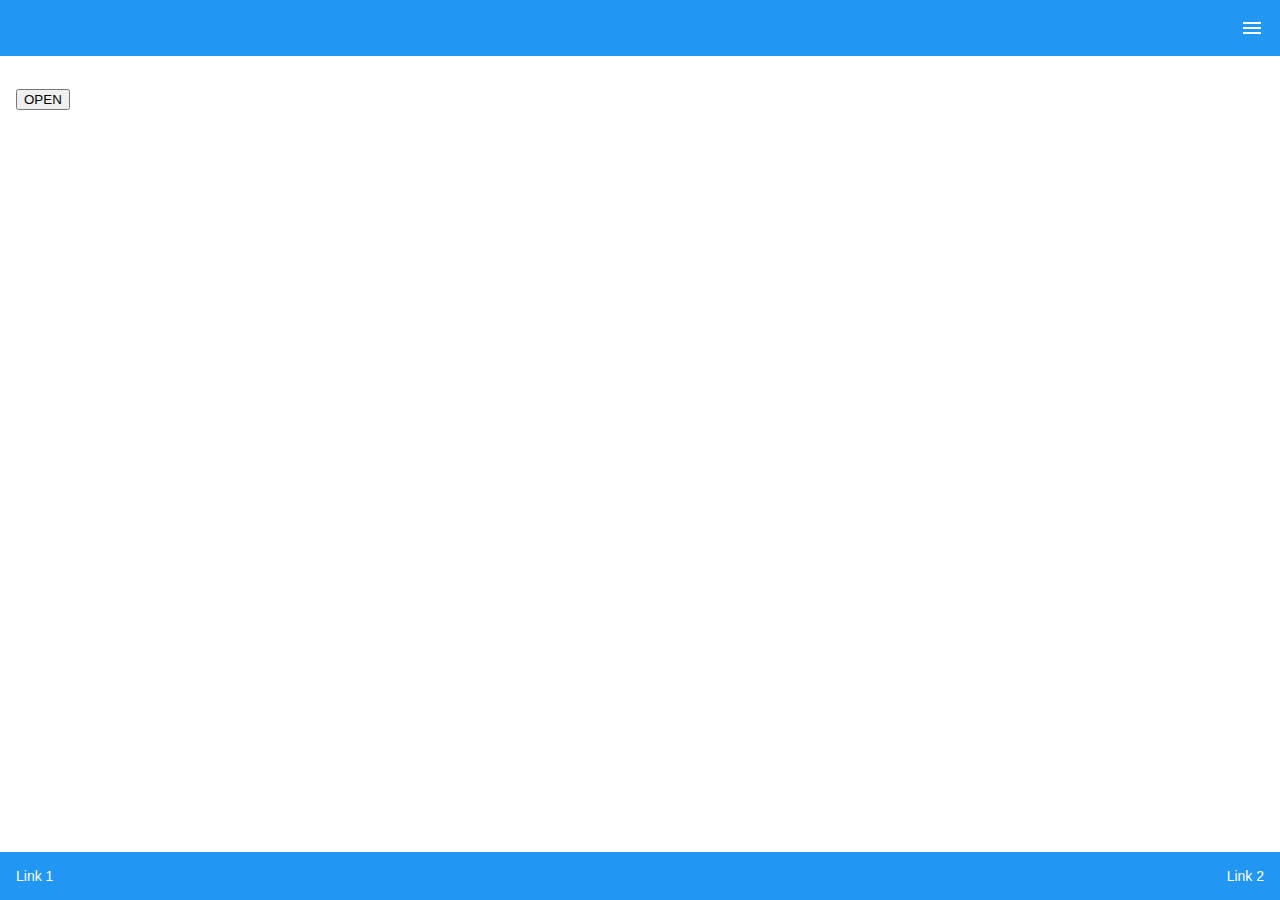
==== platforms/browser/www/index.html @ 5795a57b "initial init" ====
<!DOCTYPE html>
<html>
    <head>
        <!--
            Customize this policy to fit your own app's needs. For more guidance, see:
                https://github.com/apache/cordova-plugin-whitelist/blob/master/README.md#content-security-policy
            Some notes:
                * gap: is required only on iOS (when using UIWebView) and is needed for JS->native communication
                * https://ssl.gstatic.com is required only on Android and is needed for TalkBack to function properly
                * Disables use of inline scripts in order to mitigate risk of XSS vulnerabilities. To change this:
                    * Enable inline JS: add 'unsafe-inline' to default-src
            -->
<!--         <meta http-equiv="Content-Security-Policy" content="default-src 'self' data: gap: https://ssl.gstatic.com 'unsafe-eval'; style-src 'self' 'unsafe-inline'; media-src *"> -->

        <!-- Required meta tags-->
        <meta charset="utf-8">
        <meta name="viewport" content="width=device-width, initial-scale=1, maximum-scale=1, minimum-scale=1, user-scalable=no, minimal-ui">
        <meta name="apple-mobile-web-app-capable" content="yes">
        <meta name="apple-mobile-web-app-status-bar-style" content="black">
        <meta name="format-detection" content="telephone=no">
        <meta name="msapplication-tap-highlight" content="no">

        <!-- Your app title -->
        <title>Scanner</title>
        
        <!-- comment on production -->
        <link rel="stylesheet" href="lib/framework7/css/framework7.material.min.css">
        <link rel="stylesheet" href="lib/framework7/css/framework7.material.colors.min.css">

        <link rel="stylesheet" href="css/styles.css">
    </head>
    <body>
        <div class="statusbar-overlay"></div>
        <div class="panel-overlay"></div>
        <div class="panel panel-left panel-reveal">
            <div class="content-block">
                <p>Left panel content goes here</p>
            </div>
        </div>
        <div class="views">
            <div class="view view-main">
                <div class="pages navbar-fixed toolbar-fixed">

                    <div data-page="index" class="page">
                        <div class="navbar">
                            <div class="navbar-inner">
                                <div class="center sliding"></div>
                                <div class="right">
                                    <a href="#" class="link icon-only open-panel"><i class="icon icon-bars"></i></a>
                                </div>
                            </div>
                        </div>
                        
                        <div class="page-content">
                            <div class="content-block">
                                <button class="open">OPEN</button>
                            </div>
                        </div>

                        <div class="toolbar">
                            <div class="toolbar-inner">
                                <a href="#" class="link">Link 1</a>
                                <a href="#" class="link">Link 2</a>
                            </div>
                        </div>

                    </div>
                </div>
                
            </div>
        </div>
        <script type="text/javascript" src="cordova.js"></script>

            
        <script
  src="https://code.jquery.com/jquery-3.2.1.js"
  integrity="sha256-DZAnKJ/6XZ9si04Hgrsxu/8s717jcIzLy3oi35EouyE="
  crossorigin="anonymous"></script>

        <script type="text/javascript" src="lib/framework7/js/framework7.min.js"></script>
        <script type="text/javascript" src="js/my-app.js"></script>
        <script type="text/javascript" src="js/script.js"></script>


        <!-- uncomment on production -->
        <!--  <script>
          (function () {
            if (Framework7.prototype.device.android) {
                  Dom7('head').append(
                      '<link rel="stylesheet" href="lib/framework7/css/framework7.material.min.css">' +
                      '<link rel="stylesheet" href="lib/framework7/css/framework7.material.colors.min.css">' +
                      // '<link rel="stylesheet" href="path/to/my-app.material.css">'
                  );
              }
              else {
                  Dom7('head').append(
                      '<link rel="stylesheet" href="lib/framework7/css/framework7.ios.min.css">' +
                      '<link rel="stylesheet" href="lib/framework7/csss/framework7.ios.colors.min.css">' +
                      // '<link rel="stylesheet" href="path/to/my-app.ios.css">'
                  );
              }
          })();
        </script> -->




    </body>
</html>
---- platforms/browser/www/lib/framework7/css/framework7.material.min.css ----
/**
 * Framework7 1.5.0
 * Full featured mobile HTML framework for building iOS & Android apps
 * 
 * http://framework7.io/
 * 
 * Copyright 2016, Vladimir Kharlampidi
 * The iDangero.us
 * http://www.idangero.us/
 * 
 * Licensed under MIT
 * 
 * Released on: November 8, 2016
 */
.framework7-root,body,html{position:relative;height:100%;width:100%;overflow-x:hidden}body{font-family:Roboto,Noto,Helvetica,Arial,sans-serif;margin:0;padding:0;color:#212121;font-size:14px;line-height:1.5;width:100%;-webkit-text-size-adjust:100%;background:#fff;overflow:hidden}.framework7-root{overflow:hidden}*{-webkit-tap-highlight-color:transparent;-webkit-touch-callout:none}a,input,select,textarea{outline:0}a{text-decoration:none;color:#2196f3}p{margin:1em 0}.row{display:-webkit-box;display:-ms-flexbox;display:-webkit-flex;display:flex;-webkit-box-pack:justify;-ms-flex-pack:justify;-webkit-justify-content:space-between;justify-content:space-between;-webkit-box-lines:multiple;-moz-box-lines:multiple;-webkit-flex-wrap:wrap;-ms-flex-wrap:wrap;flex-wrap:wrap;-webkit-box-align:start;-ms-flex-align:start;-webkit-align-items:flex-start;align-items:flex-start}.row>[class*=col-]{box-sizing:border-box}.row .col-auto{width:100%}.row .col-100{width:100%;width:-webkit-calc((100% - 16px*0)/ 1);width:calc((100% - 16px*0)/ 1)}.row.no-gutter .col-100{width:100%}.row .col-95{width:95%;width:-webkit-calc((100% - 16px*.05263157894736836)/ 1.0526315789473684);width:calc((100% - 16px*.05263157894736836)/ 1.0526315789473684)}.row.no-gutter .col-95{width:95%}.row .col-90{width:90%;width:-webkit-calc((100% - 16px*.11111111111111116)/ 1.1111111111111112);width:calc((100% - 16px*.11111111111111116)/ 1.1111111111111112)}.row.no-gutter .col-90{width:90%}.row .col-85{width:85%;width:-webkit-calc((100% - 16px*.17647058823529416)/ 1.1764705882352942);width:calc((100% - 16px*.17647058823529416)/ 1.1764705882352942)}.row.no-gutter .col-85{width:85%}.row .col-80{width:80%;width:-webkit-calc((100% - 16px*.25)/ 1.25);width:calc((100% - 16px*.25)/ 1.25)}.row.no-gutter .col-80{width:80%}.row .col-75{width:75%;width:-webkit-calc((100% - 16px*.33333333333333326)/ 1.3333333333333333);width:calc((100% - 16px*.33333333333333326)/ 1.3333333333333333)}.row.no-gutter .col-75{width:75%}.row .col-70{width:70%;width:-webkit-calc((100% - 16px*.4285714285714286)/ 1.4285714285714286);width:calc((100% - 16px*.4285714285714286)/ 1.4285714285714286)}.row.no-gutter .col-70{width:70%}.row .col-66{width:66.66666666666666%;width:-webkit-calc((100% - 16px*.5000000000000002)/ 1.5000000000000002);width:calc((100% - 16px*.5000000000000002)/ 1.5000000000000002)}.row.no-gutter .col-66{width:66.66666666666666%}.row .col-65{width:65%;width:-webkit-calc((100% - 16px*.5384615384615385)/ 1.5384615384615385);width:calc((100% - 16px*.5384615384615385)/ 1.5384615384615385)}.row.no-gutter .col-65{width:65%}.row .col-60{width:60%;width:-webkit-calc((100% - 16px*.6666666666666667)/ 1.6666666666666667);width:calc((100% - 16px*.6666666666666667)/ 1.6666666666666667)}.row.no-gutter .col-60{width:60%}.row .col-55{width:55%;width:-webkit-calc((100% - 16px*.8181818181818181)/ 1.8181818181818181);width:calc((100% - 16px*.8181818181818181)/ 1.8181818181818181)}.row.no-gutter .col-55{width:55%}.row .col-50{width:50%;width:-webkit-calc((100% - 16px*1)/ 2);width:calc((100% - 16px*1)/ 2)}.row.no-gutter .col-50{width:50%}.row .col-45{width:45%;width:-webkit-calc((100% - 16px*1.2222222222222223)/ 2.2222222222222223);width:calc((100% - 16px*1.2222222222222223)/ 2.2222222222222223)}.row.no-gutter .col-45{width:45%}.row .col-40{width:40%;width:-webkit-calc((100% - 16px*1.5)/ 2.5);width:calc((100% - 16px*1.5)/ 2.5)}.row.no-gutter .col-40{width:40%}.row .col-35{width:35%;width:-webkit-calc((100% - 16px*1.8571428571428572)/ 2.857142857142857);width:calc((100% - 16px*1.8571428571428572)/ 2.857142857142857)}.row.no-gutter .col-35{width:35%}.row .col-33{width:33.333333333333336%;width:-webkit-calc((100% - 16px*2)/ 3);width:calc((100% - 16px*2)/ 3)}.row.no-gutter .col-33{width:33.333333333333336%}.row .col-30{width:30%;width:-webkit-calc((100% - 16px*2.3333333333333335)/ 3.3333333333333335);width:calc((100% - 16px*2.3333333333333335)/ 3.3333333333333335)}.row.no-gutter .col-30{width:30%}.row .col-25{width:25%;width:-webkit-calc((100% - 16px*3)/ 4);width:calc((100% - 16px*3)/ 4)}.row.no-gutter .col-25{width:25%}.row .col-20{width:20%;width:-webkit-calc((100% - 16px*4)/ 5);width:calc((100% - 16px*4)/ 5)}.row.no-gutter .col-20{width:20%}.row .col-15{width:15%;width:-webkit-calc((100% - 16px*5.666666666666667)/ 6.666666666666667);width:calc((100% - 16px*5.666666666666667)/ 6.666666666666667)}.row.no-gutter .col-15{width:15%}.row .col-10{width:10%;width:-webkit-calc((100% - 16px*9)/ 10);width:calc((100% - 16px*9)/ 10)}.row.no-gutter .col-10{width:10%}.row .col-5{width:5%;width:-webkit-calc((100% - 16px*19)/ 20);width:calc((100% - 16px*19)/ 20)}.row.no-gutter .col-5{width:5%}.row .col-auto:nth-last-child(1),.row .col-auto:nth-last-child(1)~.col-auto{width:100%;width:-webkit-calc((100% - 16px*0)/ 1);width:calc((100% - 16px*0)/ 1)}.row.no-gutter .col-auto:nth-last-child(1),.row.no-gutter .col-auto:nth-last-child(1)~.col-auto{width:100%}.row .col-auto:nth-last-child(2),.row .col-auto:nth-last-child(2)~.col-auto{width:50%;width:-webkit-calc((100% - 16px*1)/ 2);width:calc((100% - 16px*1)/ 2)}.row.no-gutter .col-auto:nth-last-child(2),.row.no-gutter .col-auto:nth-last-child(2)~.col-auto{width:50%}.row .col-auto:nth-last-child(3),.row .col-auto:nth-last-child(3)~.col-auto{width:33.33333333%;width:-webkit-calc((100% - 16px*2)/ 3);width:calc((100% - 16px*2)/ 3)}.row.no-gutter .col-auto:nth-last-child(3),.row.no-gutter .col-auto:nth-last-child(3)~.col-auto{width:33.33333333%}.row .col-auto:nth-last-child(4),.row .col-auto:nth-last-child(4)~.col-auto{width:25%;width:-webkit-calc((100% - 16px*3)/ 4);width:calc((100% - 16px*3)/ 4)}.row.no-gutter .col-auto:nth-last-child(4),.row.no-gutter .col-auto:nth-last-child(4)~.col-auto{width:25%}.row .col-auto:nth-last-child(5),.row .col-auto:nth-last-child(5)~.col-auto{width:20%;width:-webkit-calc((100% - 16px*4)/ 5);width:calc((100% - 16px*4)/ 5)}.row.no-gutter .col-auto:nth-last-child(5),.row.no-gutter .col-auto:nth-last-child(5)~.col-auto{width:20%}.row .col-auto:nth-last-child(6),.row .col-auto:nth-last-child(6)~.col-auto{width:16.66666667%;width:-webkit-calc((100% - 16px*5)/ 6);width:calc((100% - 16px*5)/ 6)}.row.no-gutter .col-auto:nth-last-child(6),.row.no-gutter .col-auto:nth-last-child(6)~.col-auto{width:16.66666667%}.row .col-auto:nth-last-child(7),.row .col-auto:nth-last-child(7)~.col-auto{width:14.28571429%;width:-webkit-calc((100% - 16px*6)/ 7);width:calc((100% - 16px*6)/ 7)}.row.no-gutter .col-auto:nth-last-child(7),.row.no-gutter .col-auto:nth-last-child(7)~.col-auto{width:14.28571429%}.row .col-auto:nth-last-child(8),.row .col-auto:nth-last-child(8)~.col-auto{width:12.5%;width:-webkit-calc((100% - 16px*7)/ 8);width:calc((100% - 16px*7)/ 8)}.row.no-gutter .col-auto:nth-last-child(8),.row.no-gutter .col-auto:nth-last-child(8)~.col-auto{width:12.5%}.row .col-auto:nth-last-child(9),.row .col-auto:nth-last-child(9)~.col-auto{width:11.11111111%;width:-webkit-calc((100% - 16px*8)/ 9);width:calc((100% - 16px*8)/ 9)}.row.no-gutter .col-auto:nth-last-child(9),.row.no-gutter .col-auto:nth-last-child(9)~.col-auto{width:11.11111111%}.row .col-auto:nth-last-child(10),.row .col-auto:nth-last-child(10)~.col-auto{width:10%;width:-webkit-calc((100% - 16px*9)/ 10);width:calc((100% - 16px*9)/ 10)}.row.no-gutter .col-auto:nth-last-child(10),.row.no-gutter .col-auto:nth-last-child(10)~.col-auto{width:10%}.row .col-auto:nth-last-child(11),.row .col-auto:nth-last-child(11)~.col-auto{width:9.09090909%;width:-webkit-calc((100% - 16px*10)/ 11);width:calc((100% - 16px*10)/ 11)}.row.no-gutter .col-auto:nth-last-child(11),.row.no-gutter .col-auto:nth-last-child(11)~.col-auto{width:9.09090909%}.row .col-auto:nth-last-child(12),.row .col-auto:nth-last-child(12)~.col-auto{width:8.33333333%;width:-webkit-calc((100% - 16px*11)/ 12);width:calc((100% - 16px*11)/ 12)}.row.no-gutter .col-auto:nth-last-child(12),.row.no-gutter .col-auto:nth-last-child(12)~.col-auto{width:8.33333333%}.row .col-auto:nth-last-child(13),.row .col-auto:nth-last-child(13)~.col-auto{width:7.69230769%;width:-webkit-calc((100% - 16px*12)/ 13);width:calc((100% - 16px*12)/ 13)}.row.no-gutter .col-auto:nth-last-child(13),.row.no-gutter .col-auto:nth-last-child(13)~.col-auto{width:7.69230769%}.row .col-auto:nth-last-child(14),.row .col-auto:nth-last-child(14)~.col-auto{width:7.14285714%;width:-webkit-calc((100% - 16px*13)/ 14);width:calc((100% - 16px*13)/ 14)}.row.no-gutter .col-auto:nth-last-child(14),.row.no-gutter .col-auto:nth-last-child(14)~.col-auto{width:7.14285714%}.row .col-auto:nth-last-child(15),.row .col-auto:nth-last-child(15)~.col-auto{width:6.66666667%;width:-webkit-calc((100% - 16px*14)/ 15);width:calc((100% - 16px*14)/ 15)}.row.no-gutter .col-auto:nth-last-child(15),.row.no-gutter .col-auto:nth-last-child(15)~.col-auto{width:6.66666667%}.row .col-auto:nth-last-child(16),.row .col-auto:nth-last-child(16)~.col-auto{width:6.25%;width:-webkit-calc((100% - 16px*15)/ 16);width:calc((100% - 16px*15)/ 16)}.row.no-gutter .col-auto:nth-last-child(16),.row.no-gutter .col-auto:nth-last-child(16)~.col-auto{width:6.25%}.row .col-auto:nth-last-child(17),.row .col-auto:nth-last-child(17)~.col-auto{width:5.88235294%;width:-webkit-calc((100% - 16px*16)/ 17);width:calc((100% - 16px*16)/ 17)}.row.no-gutter .col-auto:nth-last-child(17),.row.no-gutter .col-auto:nth-last-child(17)~.col-auto{width:5.88235294%}.row .col-auto:nth-last-child(18),.row .col-auto:nth-last-child(18)~.col-auto{width:5.55555556%;width:-webkit-calc((100% - 16px*17)/ 18);width:calc((100% - 16px*17)/ 18)}.row.no-gutter .col-auto:nth-last-child(18),.row.no-gutter .col-auto:nth-last-child(18)~.col-auto{width:5.55555556%}.row .col-auto:nth-last-child(19),.row .col-auto:nth-last-child(19)~.col-auto{width:5.26315789%;width:-webkit-calc((100% - 16px*18)/ 19);width:calc((100% - 16px*18)/ 19)}.row.no-gutter .col-auto:nth-last-child(19),.row.no-gutter .col-auto:nth-last-child(19)~.col-auto{width:5.26315789%}.row .col-auto:nth-last-child(20),.row .col-auto:nth-last-child(20)~.col-auto{width:5%;width:-webkit-calc((100% - 16px*19)/ 20);width:calc((100% - 16px*19)/ 20)}.row.no-gutter .col-auto:nth-last-child(20),.row.no-gutter .col-auto:nth-last-child(20)~.col-auto{width:5%}.row .col-auto:nth-last-child(21),.row .col-auto:nth-last-child(21)~.col-auto{width:4.76190476%;width:-webkit-calc((100% - 16px*20)/ 21);width:calc((100% - 16px*20)/ 21)}.row.no-gutter .col-auto:nth-last-child(21),.row.no-gutter .col-auto:nth-last-child(21)~.col-auto{width:4.76190476%}@media all and (min-width:768px){.row .tablet-100{width:100%;width:-webkit-calc((100% - 16px*0)/ 1);width:calc((100% - 16px*0)/ 1)}.row.no-gutter .tablet-100{width:100%}.row .tablet-95{width:95%;width:-webkit-calc((100% - 16px*.05263157894736836)/ 1.0526315789473684);width:calc((100% - 16px*.05263157894736836)/ 1.0526315789473684)}.row.no-gutter .tablet-95{width:95%}.row .tablet-90{width:90%;width:-webkit-calc((100% - 16px*.11111111111111116)/ 1.1111111111111112);width:calc((100% - 16px*.11111111111111116)/ 1.1111111111111112)}.row.no-gutter .tablet-90{width:90%}.row .tablet-85{width:85%;width:-webkit-calc((100% - 16px*.17647058823529416)/ 1.1764705882352942);width:calc((100% - 16px*.17647058823529416)/ 1.1764705882352942)}.row.no-gutter .tablet-85{width:85%}.row .tablet-80{width:80%;width:-webkit-calc((100% - 16px*.25)/ 1.25);width:calc((100% - 16px*.25)/ 1.25)}.row.no-gutter .tablet-80{width:80%}.row .tablet-75{width:75%;width:-webkit-calc((100% - 16px*.33333333333333326)/ 1.3333333333333333);width:calc((100% - 16px*.33333333333333326)/ 1.3333333333333333)}.row.no-gutter .tablet-75{width:75%}.row .tablet-70{width:70%;width:-webkit-calc((100% - 16px*.4285714285714286)/ 1.4285714285714286);width:calc((100% - 16px*.4285714285714286)/ 1.4285714285714286)}.row.no-gutter .tablet-70{width:70%}.row .tablet-66{width:66.66666666666666%;width:-webkit-calc((100% - 16px*.5000000000000002)/ 1.5000000000000002);width:calc((100% - 16px*.5000000000000002)/ 1.5000000000000002)}.row.no-gutter .tablet-66{width:66.66666666666666%}.row .tablet-65{width:65%;width:-webkit-calc((100% - 16px*.5384615384615385)/ 1.5384615384615385);width:calc((100% - 16px*.5384615384615385)/ 1.5384615384615385)}.row.no-gutter .tablet-65{width:65%}.row .tablet-60{width:60%;width:-webkit-calc((100% - 16px*.6666666666666667)/ 1.6666666666666667);width:calc((100% - 16px*.6666666666666667)/ 1.6666666666666667)}.row.no-gutter .tablet-60{width:60%}.row .tablet-55{width:55%;width:-webkit-calc((100% - 16px*.8181818181818181)/ 1.8181818181818181);width:calc((100% - 16px*.8181818181818181)/ 1.8181818181818181)}.row.no-gutter .tablet-55{width:55%}.row .tablet-50{width:50%;width:-webkit-calc((100% - 16px*1)/ 2);width:calc((100% - 16px*1)/ 2)}.row.no-gutter .tablet-50{width:50%}.row .tablet-45{width:45%;width:-webkit-calc((100% - 16px*1.2222222222222223)/ 2.2222222222222223);width:calc((100% - 16px*1.2222222222222223)/ 2.2222222222222223)}.row.no-gutter .tablet-45{width:45%}.row .tablet-40{width:40%;width:-webkit-calc((100% - 16px*1.5)/ 2.5);width:calc((100% - 16px*1.5)/ 2.5)}.row.no-gutter .tablet-40{width:40%}.row .tablet-35{width:35%;width:-webkit-calc((100% - 16px*1.8571428571428572)/ 2.857142857142857);width:calc((100% - 16px*1.8571428571428572)/ 2.857142857142857)}.row.no-gutter .tablet-35{width:35%}.row .tablet-33{width:33.333333333333336%;width:-webkit-calc((100% - 16px*2)/ 3);width:calc((100% - 16px*2)/ 3)}.row.no-gutter .tablet-33{width:33.333333333333336%}.row .tablet-30{width:30%;width:-webkit-calc((100% - 16px*2.3333333333333335)/ 3.3333333333333335);width:calc((100% - 16px*2.3333333333333335)/ 3.3333333333333335)}.row.no-gutter .tablet-30{width:30%}.row .tablet-25{width:25%;width:-webkit-calc((100% - 16px*3)/ 4);width:calc((100% - 16px*3)/ 4)}.row.no-gutter .tablet-25{width:25%}.row .tablet-20{width:20%;width:-webkit-calc((100% - 16px*4)/ 5);width:calc((100% - 16px*4)/ 5)}.row.no-gutter .tablet-20{width:20%}.row .tablet-15{width:15%;width:-webkit-calc((100% - 16px*5.666666666666667)/ 6.666666666666667);width:calc((100% - 16px*5.666666666666667)/ 6.666666666666667)}.row.no-gutter .tablet-15{width:15%}.row .tablet-10{width:10%;width:-webkit-calc((100% - 16px*9)/ 10);width:calc((100% - 16px*9)/ 10)}.row.no-gutter .tablet-10{width:10%}.row .tablet-5{width:5%;width:-webkit-calc((100% - 16px*19)/ 20);width:calc((100% - 16px*19)/ 20)}.row.no-gutter .tablet-5{width:5%}.row .tablet-auto:nth-last-child(1),.row .tablet-auto:nth-last-child(1)~.col-auto{width:100%;width:-webkit-calc((100% - 16px*0)/ 1);width:calc((100% - 16px*0)/ 1)}.row.no-gutter .tablet-auto:nth-last-child(1),.row.no-gutter .tablet-auto:nth-last-child(1)~.tablet-auto{width:100%}.row .tablet-auto:nth-last-child(2),.row .tablet-auto:nth-last-child(2)~.col-auto{width:50%;width:-webkit-calc((100% - 16px*1)/ 2);width:calc((100% - 16px*1)/ 2)}.row.no-gutter .tablet-auto:nth-last-child(2),.row.no-gutter .tablet-auto:nth-last-child(2)~.tablet-auto{width:50%}.row .tablet-auto:nth-last-child(3),.row .tablet-auto:nth-last-child(3)~.col-auto{width:33.33333333%;width:-webkit-calc((100% - 16px*2)/ 3);width:calc((100% - 16px*2)/ 3)}.row.no-gutter .tablet-auto:nth-last-child(3),.row.no-gutter .tablet-auto:nth-last-child(3)~.tablet-auto{width:33.33333333%}.row .tablet-auto:nth-last-child(4),.row .tablet-auto:nth-last-child(4)~.col-auto{width:25%;width:-webkit-calc((100% - 16px*3)/ 4);width:calc((100% - 16px*3)/ 4)}.row.no-gutter .tablet-auto:nth-last-child(4),.row.no-gutter .tablet-auto:nth-last-child(4)~.tablet-auto{width:25%}.row .tablet-auto:nth-last-child(5),.row .tablet-auto:nth-last-child(5)~.col-auto{width:20%;width:-webkit-calc((100% - 16px*4)/ 5);width:calc((100% - 16px*4)/ 5)}.row.no-gutter .tablet-auto:nth-last-child(5),.row.no-gutter .tablet-auto:nth-last-child(5)~.tablet-auto{width:20%}.row .tablet-auto:nth-last-child(6),.row .tablet-auto:nth-last-child(6)~.col-auto{width:16.66666667%;width:-webkit-calc((100% - 16px*5)/ 6);width:calc((100% - 16px*5)/ 6)}.row.no-gutter .tablet-auto:nth-last-child(6),.row.no-gutter .tablet-auto:nth-last-child(6)~.tablet-auto{width:16.66666667%}.row .tablet-auto:nth-last-child(7),.row .tablet-auto:nth-last-child(7)~.col-auto{width:14.28571429%;width:-webkit-calc((100% - 16px*6)/ 7);width:calc((100% - 16px*6)/ 7)}.row.no-gutter .tablet-auto:nth-last-child(7),.row.no-gutter .tablet-auto:nth-last-child(7)~.tablet-auto{width:14.28571429%}.row .tablet-auto:nth-last-child(8),.row .tablet-auto:nth-last-child(8)~.col-auto{width:12.5%;width:-webkit-calc((100% - 16px*7)/ 8);width:calc((100% - 16px*7)/ 8)}.row.no-gutter .tablet-auto:nth-last-child(8),.row.no-gutter .tablet-auto:nth-last-child(8)~.tablet-auto{width:12.5%}.row .tablet-auto:nth-last-child(9),.row .tablet-auto:nth-last-child(9)~.col-auto{width:11.11111111%;width:-webkit-calc((100% - 16px*8)/ 9);width:calc((100% - 16px*8)/ 9)}.row.no-gutter .tablet-auto:nth-last-child(9),.row.no-gutter .tablet-auto:nth-last-child(9)~.tablet-auto{width:11.11111111%}.row .tablet-auto:nth-last-child(10),.row .tablet-auto:nth-last-child(10)~.col-auto{width:10%;width:-webkit-calc((100% - 16px*9)/ 10);width:calc((100% - 16px*9)/ 10)}.row.no-gutter .tablet-auto:nth-last-child(10),.row.no-gutter .tablet-auto:nth-last-child(10)~.tablet-auto{width:10%}.row .tablet-auto:nth-last-child(11),.row .tablet-auto:nth-last-child(11)~.col-auto{width:9.09090909%;width:-webkit-calc((100% - 16px*10)/ 11);width:calc((100% - 16px*10)/ 11)}.row.no-gutter .tablet-auto:nth-last-child(11),.row.no-gutter .tablet-auto:nth-last-child(11)~.tablet-auto{width:9.09090909%}.row .tablet-auto:nth-last-child(12),.row .tablet-auto:nth-last-child(12)~.col-auto{width:8.33333333%;width:-webkit-calc((100% - 16px*11)/ 12);width:calc((100% - 16px*11)/ 12)}.row.no-gutter .tablet-auto:nth-last-child(12),.row.no-gutter .tablet-auto:nth-last-child(12)~.tablet-auto{width:8.33333333%}.row .tablet-auto:nth-last-child(13),.row .tablet-auto:nth-last-child(13)~.col-auto{width:7.69230769%;width:-webkit-calc((100% - 16px*12)/ 13);width:calc((100% - 16px*12)/ 13)}.row.no-gutter .tablet-auto:nth-last-child(13),.row.no-gutter .tablet-auto:nth-last-child(13)~.tablet-auto{width:7.69230769%}.row .tablet-auto:nth-last-child(14),.row .tablet-auto:nth-last-child(14)~.col-auto{width:7.14285714%;width:-webkit-calc((100% - 16px*13)/ 14);width:calc((100% - 16px*13)/ 14)}.row.no-gutter .tablet-auto:nth-last-child(14),.row.no-gutter .tablet-auto:nth-last-child(14)~.tablet-auto{width:7.14285714%}.row .tablet-auto:nth-last-child(15),.row .tablet-auto:nth-last-child(15)~.col-auto{width:6.66666667%;width:-webkit-calc((100% - 16px*14)/ 15);width:calc((100% - 16px*14)/ 15)}.row.no-gutter .tablet-auto:nth-last-child(15),.row.no-gutter .tablet-auto:nth-last-child(15)~.tablet-auto{width:6.66666667%}.row .tablet-auto:nth-last-child(16),.row .tablet-auto:nth-last-child(16)~.col-auto{width:6.25%;width:-webkit-calc((100% - 16px*15)/ 16);width:calc((100% - 16px*15)/ 16)}.row.no-gutter .tablet-auto:nth-last-child(16),.row.no-gutter .tablet-auto:nth-last-child(16)~.tablet-auto{width:6.25%}.row .tablet-auto:nth-last-child(17),.row .tablet-auto:nth-last-child(17)~.col-auto{width:5.88235294%;width:-webkit-calc((100% - 16px*16)/ 17);width:calc((100% - 16px*16)/ 17)}.row.no-gutter .tablet-auto:nth-last-child(17),.row.no-gutter .tablet-auto:nth-last-child(17)~.tablet-auto{width:5.88235294%}.row .tablet-auto:nth-last-child(18),.row .tablet-auto:nth-last-child(18)~.col-auto{width:5.55555556%;width:-webkit-calc((100% - 16px*17)/ 18);width:calc((100% - 16px*17)/ 18)}.row.no-gutter .tablet-auto:nth-last-child(18),.row.no-gutter .tablet-auto:nth-last-child(18)~.tablet-auto{width:5.55555556%}.row .tablet-auto:nth-last-child(19),.row .tablet-auto:nth-last-child(19)~.col-auto{width:5.26315789%;width:-webkit-calc((100% - 16px*18)/ 19);width:calc((100% - 16px*18)/ 19)}.row.no-gutter .tablet-auto:nth-last-child(19),.row.no-gutter .tablet-auto:nth-last-child(19)~.tablet-auto{width:5.26315789%}.row .tablet-auto:nth-last-child(20),.row .tablet-auto:nth-last-child(20)~.col-auto{width:5%;width:-webkit-calc((100% - 16px*19)/ 20);width:calc((100% - 16px*19)/ 20)}.row.no-gutter .tablet-auto:nth-last-child(20),.row.no-gutter .tablet-auto:nth-last-child(20)~.tablet-auto{width:5%}.row .tablet-auto:nth-last-child(21),.row .tablet-auto:nth-last-child(21)~.col-auto{width:4.76190476%;width:-webkit-calc((100% - 16px*20)/ 21);width:calc((100% - 16px*20)/ 21)}.row.no-gutter .tablet-auto:nth-last-child(21),.row.no-gutter .tablet-auto:nth-last-child(21)~.tablet-auto{width:4.76190476%}}.view,.views{position:relative;width:100%;height:100%;z-index:5000}.views{overflow:auto;-webkit-overflow-scrolling:touch}.view{overflow:hidden;box-sizing:border-box}.pages{position:relative;width:100%;height:100%;overflow:hidden}.page{box-sizing:border-box;position:absolute;left:0;top:0;width:100%;height:100%;background:#fff;-webkit-transform:translate3d(0,0,0);transform:translate3d(0,0,0)}.page.cached{display:none}.page-on-left{opacity:1;-webkit-transform:translate3d(0,0,0);transform:translate3d(0,0,0)}.page-on-right{opacity:0;pointer-events:none;-webkit-transform:translate3d(0,56px,0);transform:translate3d(0,56px,0)}.page-content{overflow:auto;-webkit-overflow-scrolling:touch;box-sizing:border-box;height:100%;position:relative;z-index:1}.page-transitioning{-webkit-transition-duration:.3s;transition-duration:.3s}.page-from-right-to-center{pointer-events:none;-webkit-animation:pageFromRightToCenter .3s forwards;animation:pageFromRightToCenter .3s forwards}.page-from-center-to-right{pointer-events:none;-webkit-animation:pageFromCenterToRight .3s forwards;animation:pageFromCenterToRight .3s forwards}@-webkit-keyframes pageFromRightToCenter{from{opacity:0;-webkit-transform:translate3d(0,56px,0)}to{opacity:1;-webkit-transform:translate3d(0,0,0)}}@keyframes pageFromRightToCenter{from{opacity:0;transform:translate3d(0,56px,0)}to{opacity:1;transform:translate3d(0,0,0)}}@-webkit-keyframes pageFromCenterToRight{from{opacity:1;-webkit-transform:translate3d(0,0,0)}to{opacity:0;-webkit-transform:translate3d(0,56px,0)}}@keyframes pageFromCenterToRight{from{opacity:1;transform:translate3d(0,0,0)}to{opacity:0;transform:translate3d(0,56px,0)}}.page-from-center-to-left{-webkit-animation:pageFromCenterToLeft .3s forwards;animation:pageFromCenterToLeft .3s forwards}.page-from-left-to-center{-webkit-animation:pageFromLeftToCenter .3s forwards;animation:pageFromLeftToCenter .3s forwards}@-webkit-keyframes pageFromCenterToLeft{from{opacity:1}to{opacity:1}}@keyframes pageFromCenterToLeft{from{opacity:1}to{opacity:1}}@-webkit-keyframes pageFromLeftToCenter{from{opacity:1}to{opacity:1}}@keyframes pageFromLeftToCenter{from{opacity:1}to{opacity:1}}.navbar-inner,.toolbar-inner{position:absolute;left:0;top:0;width:100%;height:100%;box-sizing:border-box;overflow:hidden;display:-webkit-box;display:-ms-flexbox;display:-webkit-flex;display:flex;-webkit-box-align:center;-ms-flex-align:center;-webkit-align-items:center;align-items:center}.navbar-inner{-webkit-box-pack:start;-ms-flex-pack:start;-webkit-justify-content:flex-start;justify-content:flex-start}.toolbar-inner{-webkit-box-pack:justify;-ms-flex-pack:justify;-webkit-justify-content:space-between;justify-content:space-between}.navbar-inner.cached{display:none}.navbar,.toolbar{width:100%;box-sizing:border-box;position:relative;margin:0;z-index:500;-webkit-backface-visibility:hidden;backface-visibility:hidden;color:#fff}.navbar b,.toolbar b{font-weight:500}.navbar~.toolbar{z-index:499}.navbar,.subnavbar,.toolbar{background:#2196f3}.navbar a.link,.subnavbar a.link,.toolbar a.link{text-decoration:none;position:relative;color:#fff;box-sizing:border-box;display:-webkit-box;display:-ms-flexbox;display:-webkit-flex;display:flex;-webkit-box-pack:center;-ms-flex-pack:center;-webkit-justify-content:center;justify-content:center;-webkit-box-align:center;-ms-flex-align:center;-webkit-align-items:center;align-items:center;padding:0 16px;min-width:48px}.navbar a.link:before,.subnavbar a.link:before,.toolbar a.link:before{content:'';width:152%;height:152%;position:absolute;left:-26%;top:-26%;background-image:-webkit-radial-gradient(center,circle cover,rgba(255,255,255,.15) 66%,rgba(255,255,255,0) 66%);background-image:radial-gradient(circle at center,rgba(255,255,255,.15) 66%,rgba(255,255,255,0) 66%);background-repeat:no-repeat;background-position:center;background-size:100% 100%;opacity:0;pointer-events:none;-webkit-transition-duration:.6s;transition-duration:.6s}.navbar a.link.active-state:before,.subnavbar a.link.active-state:before,.toolbar a.link.active-state:before,html:not(.watch-active-state) .navbar a.link:active:before,html:not(.watch-active-state) .subnavbar a.link:active:before,html:not(.watch-active-state) .toolbar a.link:active:before{opacity:1;-webkit-transition-duration:150ms;transition-duration:150ms}.navbar a.link i+i,.navbar a.link i+span,.navbar a.link span+i,.navbar a.link span+span,.subnavbar a.link i+i,.subnavbar a.link i+span,.subnavbar a.link span+i,.subnavbar a.link span+span,.toolbar a.link i+i,.toolbar a.link i+span,.toolbar a.link span+i,.toolbar a.link span+span{margin-left:8px}.navbar a.icon-only,.subnavbar a.icon-only,.toolbar a.icon-only{min-width:0;-webkit-box-flex:0;-webkit-flex-shrink:0;-ms-flex:0 0 auto;flex-shrink:0}.navbar i.icon,.subnavbar i.icon,.toolbar i.icon{display:block}.navbar .center,.subnavbar .center{font-size:20px;font-weight:500;text-align:center;margin:0 16px;position:relative;overflow:hidden;text-overflow:ellipsis;white-space:nowrap;line-height:56px;display:inline-block;text-align:left}.navbar .left,.navbar .right,.subnavbar .left,.subnavbar .right{-webkit-box-flex:0;-webkit-flex-shrink:0;-ms-flex:0 0 auto;flex-shrink:0;display:-webkit-box;display:-ms-flexbox;display:-webkit-flex;display:flex;-webkit-box-pack:start;-ms-flex-pack:start;-webkit-justify-content:flex-start;justify-content:flex-start;-webkit-box-align:center;-ms-flex-align:center;-webkit-align-items:center;align-items:center;-webkit-transform:translate3d(0,0,0);transform:translate3d(0,0,0)}.navbar .right,.subnavbar .right{margin-left:auto}.navbar .right:first-child,.subnavbar .right:first-child{position:absolute;right:16px;height:100%}.navbar{left:0;top:0;height:56px;font-size:20px}.navbar a.link{line-height:56px;height:56px}.popup .navbar{-webkit-transform:translate3d(0,0,0);transform:translate3d(0,0,0)}.subnavbar{height:48px;width:100%;position:absolute;left:0;top:100%;z-index:20;box-sizing:border-box;padding:0 16px;display:-webkit-box;display:-ms-flexbox;display:-webkit-flex;display:flex;-webkit-box-pack:justify;-ms-flex-pack:justify;-webkit-justify-content:space-between;justify-content:space-between;-webkit-box-align:center;-ms-flex-align:center;-webkit-align-items:center;align-items:center;overflow:hidden}.subnavbar a.link{line-height:48px;height:48px}.subnavbar .center{line-height:48px}.subnavbar .center:first-child{margin-left:56px}.navbar.no-border .subnavbar{margin-top:0}.navbar-on-left .subnavbar,.navbar-on-right .subnavbar{pointer-events:none}.navbar .subnavbar,.page .subnavbar{position:absolute}.page>.subnavbar{top:0;margin-top:0}.subnavbar>.buttons-row{width:100%}.subnavbar .searchbar,.subnavbar.searchbar{position:absolute}.subnavbar .searchbar,.subnavbar.searchbar{position:absolute}.subnavbar .searchbar{left:0;top:0}.toolbar{left:0;bottom:0;height:48px;font-size:14px}.toolbar a.link{line-height:48px;height:48px}.toolbar a{-webkit-box-flex:1;-webkit-flex-shrink:1;-ms-flex:0 1 auto;flex-shrink:1;position:relative;white-space:nowrap;text-overflow:ellipsis}.tabbar{z-index:5001;overflow:hidden;bottom:auto;top:0}.tabbar .toolbar-inner{padding-left:0;padding-right:0}.tabbar a.link{line-height:1.4}.tabbar a.link,.tabbar a.tab-link{height:100%;width:100%;box-sizing:border-box;padding-left:0;padding-right:0;display:-webkit-box;display:-ms-flexbox;display:-webkit-flex;display:flex;-webkit-box-pack:center;-ms-flex-pack:center;-webkit-justify-content:center;justify-content:center;-webkit-box-align:center;-ms-flex-align:center;-webkit-align-items:center;align-items:center;-ms-flex:1;-webkit-box-orient:vertical;-moz-box-orient:vertical;-ms-flex-direction:column;-webkit-flex-direction:column;flex-direction:column;font-size:14px;text-transform:uppercase}.tabbar i.icon{height:24px}.tabbar a.tab-link{-webkit-transition-duration:.3s;transition-duration:.3s;overflow:hidden;color:rgba(255,255,255,.7);position:relative}.tabbar a.tab-link.active,.tabbar a.tab-link.active-state,html:not(.watch-active-state) .tabbar a.tab-link:active{color:#fff}.tabbar .tab-link-highlight{position:absolute;left:0;bottom:0;height:3px;background:#0a6ebd;background:rgba(255,255,255,.5);-webkit-transition-duration:.3s;transition-duration:.3s}.tabbar-labels{height:72px}.tabbar-labels a.link,.tabbar-labels a.tab-link{padding-top:12px;padding-bottom:12px;height:100%;-webkit-box-pack:justify;-ms-flex-pack:justify;-webkit-justify-content:space-between;justify-content:space-between}.tabbar-labels span.tabbar-label{line-height:1;display:block;margin:0;margin-top:10px;position:relative;text-overflow:ellipsis;white-space:nowrap;overflow:hidden;max-width:100%}.tabbar-scrollable .toolbar-inner{-webkit-box-pack:start;-ms-flex-pack:start;-webkit-justify-content:flex-start;justify-content:flex-start;overflow:auto}.tabbar-scrollable .toolbar-inner::-webkit-scrollbar{display:none!important;width:0!important;height:0!important;-webkit-appearance:none;opacity:0!important}.tabbar-scrollable a.link,.tabbar-scrollable a.tab-link{width:auto;-webkit-box-flex:0;-webkit-flex-shrink:0;-ms-flex:0 0 auto;flex-shrink:0;-ms-flex:0;padding:0 16px}.toolbar-bottom{bottom:0;top:auto}.toolbar-bottom .tab-link-highlight{bottom:auto;top:0}.navbar input[type=text],.navbar input[type=password],.navbar input[type=search],.navbar input[type=email],.navbar input[type=tel],.navbar input[type=url],.subnavbar input[type=text],.subnavbar input[type=password],.subnavbar input[type=search],.subnavbar input[type=email],.subnavbar input[type=tel],.subnavbar input[type=url]{box-sizing:border-box;width:100%;height:32px;display:block;border:none;-webkit-appearance:none;-moz-appearance:none;-ms-appearance:none;appearance:none;border-radius:0;font-family:inherit;color:#fff;font-size:16px;font-weight:400;background-color:transparent;padding:0;border-bottom:1px solid #fff}.navbar input[type=text]::-webkit-input-placeholder,.navbar input[type=password]::-webkit-input-placeholder,.navbar input[type=search]::-webkit-input-placeholder,.navbar input[type=email]::-webkit-input-placeholder,.navbar input[type=tel]::-webkit-input-placeholder,.navbar input[type=url]::-webkit-input-placeholder,.subnavbar input[type=text]::-webkit-input-placeholder,.subnavbar input[type=password]::-webkit-input-placeholder,.subnavbar input[type=search]::-webkit-input-placeholder,.subnavbar input[type=email]::-webkit-input-placeholder,.subnavbar input[type=tel]::-webkit-input-placeholder,.subnavbar input[type=url]::-webkit-input-placeholder{color:#fff;opacity:1}.page>.navbar,.page>.toolbar,.view>.navbar,.view>.toolbar,.views>.navbar,.views>.toolbar{position:absolute}.subnavbar~.page-content{padding-top:48px}.tabbar-fixed .page-content,.toolbar-fixed .page-content{padding-top:48px}.tabbar-labels-fixed .page-content{padding-top:72px}.toolbar~.page-content{padding-top:48px}.tabbar-labels~.page-content{padding-top:72px}.messagebar~.page-content,.toolbar-bottom~.page-content{padding-top:0;padding-bottom:48px}.tabbar-labels.toolbar-bottom~.page-content{padding-bottom:72px}.navbar-fixed .page-content{padding-top:56px}.navbar-fixed .tabbar-fixed .page-content,.navbar-fixed .toolbar-fixed .page-content,.navbar-fixed.tabbar-fixed .page-content,.navbar-fixed.toolbar-fixed .page-content,.tabbar-fixed .navbar-fixed .page-content,.toolbar-fixed .navbar-fixed .page-content{padding-top:104px}.navbar-fixed .tabbar-labels-fixed .page-content,.navbar-fixed.tabbar-labels-fixed .page-content,.tabbar-labels-fixed .navbar-fixed .page-content{padding-top:128px}.navbar-fixed .toolbar~.page-content{padding-top:104px}.navbar-fixed .messagebar~.page-content,.navbar-fixed .toolbar-bottom~.page-content{padding-top:56px}.navbar-fixed .tabbar-labels~.page-content{padding-top:128px}.navbar-fixed .tabbar-labels.toolbar-bottom~.page-content{padding-top:56px}.navbar-fixed .page-content.with-subnavbar,.navbar-fixed .subnavbar~.page-content,.navbar-fixed .with-subnavbar .page-content{padding-top:104px}.navbar-fixed .page .subnavbar,.navbar-fixed.page .subnavbar{top:56px}.navbar-fixed .toolbar{top:56px}.navbar-fixed .messagebar,.navbar-fixed .toolbar-bottom{top:auto}.navbar.navbar-hiding{-webkit-transition-duration:.4s;transition-duration:.4s;-webkit-transform:translate3d(0,0,0);transform:translate3d(0,0,0)}.navbar.navbar-hiding~.page .list-group-title,.navbar.navbar-hiding~.page-content .list-group-title,.navbar.navbar-hiding~.pages .list-group-title{-webkit-transition-duration:.4s;transition-duration:.4s}.navbar.navbar-hiding~.page .subnavbar,.navbar.navbar-hiding~.page-content .subnavbar,.navbar.navbar-hiding~.pages .subnavbar{-webkit-transition-duration:.4s;transition-duration:.4s}.navbar.navbar-hiding~.subnavbar,.navbar.navbar-hiding~.toolbar{-webkit-transition-duration:.4s;transition-duration:.4s}.navbar.navbar-hidden{-webkit-transition-duration:.4s;transition-duration:.4s;-webkit-transform:translate3d(0,-100%,0);transform:translate3d(0,-100%,0)}.navbar.navbar-hidden~.page .list-group-title,.navbar.navbar-hidden~.page-content .list-group-title,.navbar.navbar-hidden~.pages .list-group-title{-webkit-transition-duration:.4s;transition-duration:.4s;top:-56px}.navbar.navbar-hidden~.page .subnavbar,.navbar.navbar-hidden~.page-content .subnavbar,.navbar.navbar-hidden~.pages .subnavbar{-webkit-transform:translate3d(0,-56px,0);transform:translate3d(0,-56px,0);-webkit-transition-duration:.4s;transition-duration:.4s}.navbar.navbar-hidden~.subnavbar,.navbar.navbar-hidden~.toolbar:not(.messagebar):not(.toolbar-bottom){-webkit-transform:translate3d(0,-56px,0);transform:translate3d(0,-56px,0);-webkit-transition-duration:.4s;transition-duration:.4s}.page.no-navbar .page-content{padding-top:0}.page.no-navbar .page-content.with-subnavbar,.page.no-navbar.with-subnavbar .page-content,.with-subnavbar .page.no-navbar .page-content{padding-top:48px}.tabbar.tabbar-hiding,.tabbar.toolbar-hiding,.toolbar.tabbar-hiding,.toolbar.toolbar-hiding{-webkit-transition-duration:.4s;transition-duration:.4s;-webkit-transform:translate3d(0,0,0);transform:translate3d(0,0,0)}.tabbar.tabbar-hidden,.tabbar.toolbar-hidden,.toolbar.tabbar-hidden,.toolbar.toolbar-hidden{-webkit-transition-duration:.4s;transition-duration:.4s}.tabbar.tabbar-hidden,.tabbar.toolbar-hidden,.toolbar.tabbar-hidden,.toolbar.toolbar-hidden{-webkit-transform:translate3d(0,-100%,0);transform:translate3d(0,-100%,0)}.navbar~.tabbar.tabbar-hidden,.navbar~.tabbar.toolbar-hidden,.navbar~.toolbar.tabbar-hidden,.navbar~.toolbar.toolbar-hidden{-webkit-transform:translate3d(0,-104px,0);transform:translate3d(0,-104px,0)}.navbar~.tabbar.tabbar-labels.toolbar-hidden,.navbar~.toolbar.tabbar-labels.toolbar-hidden{-webkit-transform:translate3d(0,-128px,0);transform:translate3d(0,-128px,0)}.tabbar.toolbar-hidden.messagebar,.tabbar.toolbar-hidden.toolbar-bottom,.toolbar.toolbar-hidden.messagebar,.toolbar.toolbar-hidden.toolbar-bottom{-webkit-transform:translate3d(0,100%,0);transform:translate3d(0,100%,0)}.page.no-tabbar .page-content,.page.no-toolbar .page-content{padding-bottom:0}.searchbar{height:48px;width:100%;background:#2196f3;box-sizing:border-box;padding:0 16px;overflow:hidden;position:relative;display:-webkit-box;display:-ms-flexbox;display:-webkit-flex;display:flex;-webkit-box-align:center;-ms-flex-align:center;-webkit-align-items:center;align-items:center;color:#fff}.searchbar a{position:relative;color:#fff}.searchbar a:before{content:'';width:152%;height:152%;position:absolute;left:-26%;top:-26%;background-image:-webkit-radial-gradient(center,circle cover,rgba(255,255,255,.15) 66%,rgba(255,255,255,0) 66%);background-image:radial-gradient(circle at center,rgba(255,255,255,.15) 66%,rgba(255,255,255,0) 66%);background-repeat:no-repeat;background-position:center;background-size:100% 100%;opacity:0;pointer-events:none;-webkit-transition-duration:.6s;transition-duration:.6s}.searchbar a.active-state:before,html:not(.watch-active-state) .searchbar a:active:before{opacity:1;-webkit-transition-duration:150ms;transition-duration:150ms}.searchbar .searchbar-input{width:100%;height:32px;position:relative;-webkit-box-flex:1;-webkit-flex-shrink:1;-ms-flex:0 1 auto;flex-shrink:1}.searchbar input[type=search]{box-sizing:border-box;width:100%;height:32px;display:block;border:none;-webkit-appearance:none;-moz-appearance:none;-ms-appearance:none;appearance:none;border-radius:0;font-family:inherit;color:#fff;font-size:16px;font-weight:400;padding:0;border-bottom:1px solid #fff;height:100%;padding:0 36px 0 24px;background-color:transparent;background-repeat:no-repeat;background-position:0 center;opacity:.6;-webkit-background-size:24px 24px;background-size:24px 24px;-webkit-transition-duration:.3s;transition-duration:.3s;background-image:url("data:image/svg+xml;charset=utf-8,%3Csvg%20fill%3D'%23FFFFFF'%20height%3D'24'%20viewBox%3D'0%200%2024%2024'%20width%3D'24'%20xmlns%3D'http%3A%2F%2Fwww.w3.org%2F2000%2Fsvg'%3E%3Cpath%20d%3D'M15.5%2014h-.79l-.28-.27C15.41%2012.59%2016%2011.11%2016%209.5%2016%205.91%2013.09%203%209.5%203S3%205.91%203%209.5%205.91%2016%209.5%2016c1.61%200%203.09-.59%204.23-1.57l.27.28v.79l5%204.99L20.49%2019l-4.99-5zm-6%200C7.01%2014%205%2011.99%205%209.5S7.01%205%209.5%205%2014%207.01%2014%209.5%2011.99%2014%209.5%2014z'%2F%3E%3Cpath%20d%3D'M0%200h24v24H0z'%20fill%3D'none'%2F%3E%3C%2Fsvg%3E")}.searchbar input[type=search]::-webkit-input-placeholder{color:#fff;opacity:1}.searchbar input[type=search]::-webkit-search-cancel-button{-webkit-appearance:none}.searchbar .searchbar-clear{position:absolute;width:56px;height:100%;right:-16px;top:0;opacity:0;pointer-events:none;background-position:center;background-repeat:no-repeat;background-image:url("data:image/svg+xml;charset=utf-8,%3Csvg%20fill%3D'%23fff'%20height%3D'24'%20viewBox%3D'0%200%2024%2024'%20width%3D'24'%20xmlns%3D'http%3A%2F%2Fwww.w3.org%2F2000%2Fsvg'%3E%3Cpath%20d%3D'M19%206.41L17.59%205%2012%2010.59%206.41%205%205%206.41%2010.59%2012%205%2017.59%206.41%2019%2012%2013.41%2017.59%2019%2019%2017.59%2013.41%2012z'%2F%3E%3Cpath%20d%3D'M0%200h24v24H0z'%20fill%3D'none'%2F%3E%3C%2Fsvg%3E");-webkit-background-size:24px 24px;background-size:24px 24px;-webkit-transition-duration:.3s;transition-duration:.3s;cursor:pointer}.searchbar .searchbar-cancel{display:none}.searchbar.searchbar-active input[type=search]{opacity:1}.searchbar.searchbar-active .searchbar-clear{pointer-events:auto;opacity:1}.searchbar.searchbar-not-empty .searchbar-clear{pointer-events:auto;opacity:1}.searchbar-overlay{position:absolute;left:0;top:0;width:100%;height:100%;z-index:100;opacity:0;pointer-events:none;background:rgba(0,0,0,.25);-webkit-transition-duration:.3s;transition-duration:.3s;-webkit-transform:translate3d(0,0,0);transform:translate3d(0,0,0)}.searchbar-overlay.searchbar-overlay-active{opacity:1;pointer-events:auto}.searchbar-not-found{display:none}.hidden-by-searchbar,.list-block .hidden-by-searchbar,.list-block li.hidden-by-searchbar{display:none}.page>.searchbar{position:absolute;width:100%;left:0;top:0;z-index:200}.page>.searchbar~.page-content{padding-top:48px}.navbar-fixed .page>.searchbar,.navbar-fixed>.searchbar,.navbar-through .page>.searchbar,.navbar-through>.searchbar{top:56px}.navbar-fixed .page>.searchbar~.page-content,.navbar-fixed>.searchbar~.page-content,.navbar-through .page>.searchbar~.page-content,.navbar-through>.searchbar~.page-content{padding-top:104px}.toolbar.messagebar{-webkit-transform:translate3d(0,0,0);transform:translate3d(0,0,0);background:#fff;height:48px;top:auto;bottom:0;font-size:16px;overflow:hidden}.toolbar.messagebar:before{content:'';position:absolute;left:0;top:0;bottom:auto;right:auto;height:1px;width:100%;background-color:#d1d1d1;display:block;z-index:15;-webkit-transform-origin:50% 0;transform-origin:50% 0}html.pixel-ratio-2 .toolbar.messagebar:before{-webkit-transform:scaleY(.5);transform:scaleY(.5)}html.pixel-ratio-3 .toolbar.messagebar:before{-webkit-transform:scaleY(.33);transform:scaleY(.33)}.toolbar.messagebar textarea{-webkit-appearance:none;-moz-appearance:none;-ms-appearance:none;appearance:none;-webkit-box-sizing:border-box;-moz-box-sizing:border-box;box-sizing:border-box;border:none;background:0 0;border-radius:0;box-shadow:none;display:block;padding:3px 8px 3px;margin:0;width:100%;height:28px;color:#333;font-size:16px;line-height:22px;font-family:inherit;resize:none;-webkit-box-flex:1;-webkit-flex-shrink:1;-ms-flex:0 1 auto;flex-shrink:1}.toolbar.messagebar a.link{color:#333;-ms-flex-item-align:flex-end;-webkit-align-self:flex-end;align-self:flex-end;height:48px;line-height:48px}.toolbar.messagebar a.link:before{background-image:-webkit-radial-gradient(center,circle cover,rgba(0,0,0,.1) 66%,rgba(0,0,0,0) 66%);background-image:radial-gradient(circle at center,rgba(0,0,0,.1) 66%,rgba(0,0,0,0) 66%)}.toolbar.messagebar .link{-webkit-box-flex:0;-webkit-flex-shrink:0;-ms-flex:0 0 auto;flex-shrink:0}.toolbar.messagebar~.page-content{padding-bottom:48px}.page.no-toolbar .toolbar.messagebar~.page-content{padding-bottom:48px}.hidden-toolbar .toolbar.messagebar{-webkit-transform:translate3d(0,0,0);transform:translate3d(0,0,0);-webkit-transition-duration:0s;transition-duration:0s}i.icon{display:inline-block;vertical-align:middle;background-size:100% auto;background-position:center;background-repeat:no-repeat;font-style:normal;position:relative}i.icon.icon-back{width:24px;height:24px;background-image:url("data:image/svg+xml;charset=utf-8,%3Csvg%20xmlns%3D'http%3A%2F%2Fwww.w3.org%2F2000%2Fsvg'%20width%3D'24'%20height%3D'24'%20viewBox%3D'0%200%2024%2024'%3E%3Cpath%20d%3D'M20%2011H7.83l5.59-5.59L12%204l-8%208%208%208%201.41-1.41L7.83%2013H20v-2z'%20fill%3D'%23ffffff'%2F%3E%3C%2Fsvg%3E")}i.icon.icon-forward{width:24px;height:24px;background-image:url("data:image/svg+xml;charset=utf-8,%3Csvg%20xmlns%3D'http%3A%2F%2Fwww.w3.org%2F2000%2Fsvg'%20width%3D'24'%20height%3D'24'%20viewBox%3D'0%200%2024%2024'%3E%3Cpath%20d%3D'M12%204l-1.41%201.41L16.17%2011H4v2h12.17l-5.58%205.59L12%2020l8-8z'%20fill%3D'%23ffffff'%2F%3E%3C%2Fsvg%3E")}i.icon.icon-bars{width:24px;height:24px;background-image:url("data:image/svg+xml;charset=utf-8,%3Csvg%20xmlns%3D'http%3A%2F%2Fwww.w3.org%2F2000%2Fsvg'%20width%3D'24'%20height%3D'24'%20viewBox%3D'0%200%2024%2024'%3E%3Cpath%20d%3D'M3%2018h18v-2H3v2zm0-5h18v-2H3v2zm0-7v2h18V6H3z'%20fill%3D'%23ffffff'%2F%3E%3C%2Fsvg%3E")}i.icon.icon-camera{width:24px;height:24px;background-image:url("data:image/svg+xml;charset=utf-8,%3Csvg%20fill%3D'%23333'%20height%3D'24'%20viewBox%3D'0%200%2024%2024'%20width%3D'24'%20xmlns%3D'http%3A%2F%2Fwww.w3.org%2F2000%2Fsvg'%3E%3Ccircle%20cx%3D'12'%20cy%3D'12'%20r%3D'3.2'%2F%3E%3Cpath%20d%3D'M9%202L7.17%204H4c-1.1%200-2%20.9-2%202v12c0%201.1.9%202%202%202h16c1.1%200%202-.9%202-2V6c0-1.1-.9-2-2-2h-3.17L15%202H9zm3%2015c-2.76%200-5-2.24-5-5s2.24-5%205-5%205%202.24%205%205-2.24%205-5%205z'%2F%3E%3Cpath%20d%3D'M0%200h24v24H0z'%20fill%3D'none'%2F%3E%3C%2Fsvg%3E")}i.icon.icon-f7{width:24px;height:24px;background-image:url(../img/i-f7-material.png);border-radius:3px}i.icon.icon-next,i.icon.icon-prev{width:24px;height:24px}i.icon.icon-next{background-image:url("data:image/svg+xml;charset=utf-8,%3Csvg%20xmlns%3D'http%3A%2F%2Fwww.w3.org%2F2000%2Fsvg'%20fill%3D'%23ffffff'%20width%3D'24'%20height%3D'24'%20viewBox%3D'0%200%2024%2024'%3E%3Cpath%20d%3D'M10%206L8.59%207.41%2013.17%2012l-4.58%204.59L10%2018l6-6z'%2F%3E%3Cpath%20d%3D'M0%200h24v24H0z'%20fill%3D'none'%2F%3E%3C%2Fsvg%3E")}i.icon.icon-prev{background-image:url("data:image/svg+xml;charset=utf-8,%3Csvg%20xmlns%3D'http%3A%2F%2Fwww.w3.org%2F2000%2Fsvg'%20fill%3D'%23ffffff'%20width%3D'24'%20height%3D'24'%20viewBox%3D'0%200%2024%2024'%3E%3Cpath%20d%3D'M15.41%207.41L14%206l-6%206%206%206%201.41-1.41L10.83%2012z'%2F%3E%3Cpath%20d%3D'M0%200h24v24H0z'%20fill%3D'none'%2F%3E%3C%2Fsvg%3E")}i.icon.icon-plus{width:24px;height:24px;font-size:0;background-image:url("data:image/svg+xml;charset=utf-8,%3Csvg%20fill%3D'%23FFFFFF'%20height%3D'24'%20viewBox%3D'0%200%2024%2024'%20width%3D'24'%20xmlns%3D'http%3A%2F%2Fwww.w3.org%2F2000%2Fsvg'%3E%3Cpath%20d%3D'M19%2013h-6v6h-2v-6H5v-2h6V5h2v6h6v2z'%2F%3E%3Cpath%20d%3D'M0%200h24v24H0z'%20fill%3D'none'%2F%3E%3C%2Fsvg%3E")}i.icon.icon-close{width:24px;height:24px;font-size:0;background-image:url("data:image/svg+xml;charset=utf-8,%3Csvg%20fill%3D'%23FFFFFF'%20height%3D'24'%20viewBox%3D'0%200%2024%2024'%20width%3D'24'%20xmlns%3D'http%3A%2F%2Fwww.w3.org%2F2000%2Fsvg'%3E%3Cpath%20d%3D'M19%206.41L17.59%205%2012%2010.59%206.41%205%205%206.41%2010.59%2012%205%2017.59%206.41%2019%2012%2013.41%2017.59%2019%2019%2017.59%2013.41%2012z'%2F%3E%3Cpath%20d%3D'M0%200h24v24H0z'%20fill%3D'none'%2F%3E%3C%2Fsvg%3E")}.badge{font-size:10px;display:inline-block;color:#fff;background:#8e8e93;border-radius:3px;padding:1px 6px;box-sizing:border-box;vertical-align:middle}.icon .badge{position:absolute;left:100%;margin-left:-10px;top:-2px;font-size:10px;line-height:1.4;padding:1px 5px}.chip{font-size:13px;font-weight:400;color:rgba(0,0,0,.87);background:rgba(0,0,0,.12);display:inline-block;height:32px;line-height:32px;border-radius:16px;padding:0 12px;box-sizing:border-box;vertical-align:middle;display:-webkit-inline-box;display:-ms-inline-flexbox;display:-webkit-inline-flex;display:inline-flex;-webkit-box-align:center;-ms-flex-align:center;-webkit-align-items:center;align-items:center;margin:2px 0}.chip-media{width:32px;height:32px;margin-left:-12px;vertical-align:top;border-radius:50%;text-align:center;line-height:32px;color:#fff;-webkit-box-flex:0;-webkit-flex-shrink:0;-ms-flex:0 0 auto;flex-shrink:0;font-size:16px;display:-webkit-box;display:-ms-flexbox;display:-webkit-flex;display:flex;-webkit-box-align:center;-ms-flex-align:center;-webkit-align-items:center;align-items:center;-webkit-box-pack:center;-ms-flex-pack:center;-webkit-justify-content:center;justify-content:center}.chip-media img{max-width:100%;max-height:100%;width:auto;height:auto;border-radius:50%;display:block}.chip-media+.chip-label{margin-left:8px}.chip-label{white-space:nowrap;overflow:hidden;text-overflow:ellipsis;position:relative;-webkit-box-flex:1;-webkit-flex-shrink:1;-ms-flex:0 1 auto;flex-shrink:1;min-width:0}.chip-label+.chip-delete{margin-left:4px}.chip-delete{margin-right:-8px;width:24px;height:24px;text-align:center;line-height:24px;cursor:pointer;-webkit-box-flex:0;-webkit-flex-shrink:0;-ms-flex:0 0 auto;flex-shrink:0;background-image:url("data:image/svg+xml;charset=utf-8,%3Csvg%20fill%3D'%23000'%20height%3D'24'%20viewBox%3D'0%200%2024%2024'%20width%3D'24'%20xmlns%3D'http%3A%2F%2Fwww.w3.org%2F2000%2Fsvg'%3E%3Cpath%20d%3D'M12%202C6.47%202%202%206.47%202%2012s4.47%2010%2010%2010%2010-4.47%2010-10S17.53%202%2012%202zm5%2013.59L15.59%2017%2012%2013.41%208.41%2017%207%2015.59%2010.59%2012%207%208.41%208.41%207%2012%2010.59%2015.59%207%2017%208.41%2013.41%2012%2017%2015.59z'%2F%3E%3Cpath%20d%3D'M0%200h24v24H0z'%20fill%3D'none'%2F%3E%3C%2Fsvg%3E");background-repeat:no-repeat;background-position:center;background-size:20px 20px;opacity:.54}.chip-delete.active-state,html:not(.watch-active-state) .chip-delete:active{opacity:1}.content-block{margin:32px 0;padding:0 16px;box-sizing:border-box}.content-block.no-hairlines .content-block-inner:before,.content-block.no-hairlines ul:before,.content-block.no-hairlines:before{display:none}.content-block.no-hairlines .content-block-inner:after,.content-block.no-hairlines ul:after,.content-block.no-hairlines:after{display:none}.content-block-title{position:relative;overflow:hidden;margin:0;white-space:nowrap;text-overflow:ellipsis;font-size:14px;line-height:1;margin:16px 16px 16px;padding-top:16px;line-height:16px;font-weight:500;color:rgba(0,0,0,.54)}.content-block-title+.card,.content-block-title+.content-block,.content-block-title+.list-block{margin-top:0}.content-block-inner{padding:16px 16px;margin-left:-16px;width:100%;position:relative}.content-block-inner:before{content:'';position:absolute;left:0;top:0;bottom:auto;right:auto;height:1px;width:100%;background-color:rgba(0,0,0,.12);display:block;z-index:15;-webkit-transform-origin:50% 0;transform-origin:50% 0}html.pixel-ratio-2 .content-block-inner:before{-webkit-transform:scaleY(.5);transform:scaleY(.5)}html.pixel-ratio-3 .content-block-inner:before{-webkit-transform:scaleY(.33);transform:scaleY(.33)}.content-block-inner:after{content:'';position:absolute;left:0;bottom:0;right:auto;top:auto;height:1px;width:100%;background-color:rgba(0,0,0,.12);display:block;z-index:15;-webkit-transform-origin:50% 100%;transform-origin:50% 100%}html.pixel-ratio-2 .content-block-inner:after{-webkit-transform:scaleY(.5);transform:scaleY(.5)}html.pixel-ratio-3 .content-block-inner:after{-webkit-transform:scaleY(.33);transform:scaleY(.33)}.content-block-inner>p:first-child{margin-top:0}.content-block-inner>p:last-child{margin-bottom:0}.content-block.inset{margin-left:16px;margin-right:16px;border-radius:7px}.content-block.inset .content-block-inner{border-radius:4px}.content-block.inset .content-block-inner:before{display:none}.content-block.inset .content-block-inner:after{display:none}@media all and (min-width:768px){.content-block.tablet-inset{margin-left:16px;margin-right:16px;border-radius:4px}.content-block.tablet-inset .content-block-inner{border-radius:4px}.content-block.tablet-inset .content-block-inner:before{display:none}.content-block.tablet-inset .content-block-inner:after{display:none}}.list-block{margin:32px 0;font-size:16px}.list-block ul{list-style:none;padding:0;margin:0;position:relative}.list-block ul:before{content:'';position:absolute;left:0;top:0;bottom:auto;right:auto;height:1px;width:100%;background-color:rgba(0,0,0,.12);display:block;z-index:15;-webkit-transform-origin:50% 0;transform-origin:50% 0}html.pixel-ratio-2 .list-block ul:before{-webkit-transform:scaleY(.5);transform:scaleY(.5)}html.pixel-ratio-3 .list-block ul:before{-webkit-transform:scaleY(.33);transform:scaleY(.33)}.list-block ul:after{content:'';position:absolute;left:0;bottom:0;right:auto;top:auto;height:1px;width:100%;background-color:rgba(0,0,0,.12);display:block;z-index:15;-webkit-transform-origin:50% 100%;transform-origin:50% 100%}html.pixel-ratio-2 .list-block ul:after{-webkit-transform:scaleY(.5);transform:scaleY(.5)}html.pixel-ratio-3 .list-block ul:after{-webkit-transform:scaleY(.33);transform:scaleY(.33)}.list-block ul ul{padding-left:56px}.list-block ul ul:before{display:none}.list-block ul ul:after{display:none}.list-block .align-top,.list-block .align-top .item-content,.list-block .align-top .item-inner{-webkit-box-align:start;-ms-flex-align:start;-webkit-align-items:flex-start;align-items:flex-start}.list-block.inset{margin-left:16px;margin-right:16px;border-radius:4px}.list-block.inset .content-block-title{margin-left:0;margin-right:0}.list-block.inset ul{border-radius:4px}.list-block.inset ul:before{display:none}.list-block.inset ul:after{display:none}.list-block.inset li:first-child>a{border-radius:4px 4px 0 0}.list-block.inset li:last-child>a{border-radius:0 0 4px 4px}.list-block.inset li:first-child:last-child>a{border-radius:4px}@media all and (min-width:768px){.list-block.tablet-inset{margin-left:16px;margin-right:16px;border-radius:4px}.list-block.tablet-inset .content-block-title{margin-left:0;margin-right:0}.list-block.tablet-inset ul{border-radius:4px}.list-block.tablet-inset ul:before{display:none}.list-block.tablet-inset ul:after{display:none}.list-block.tablet-inset li:first-child>a{border-radius:4px 4px 0 0}.list-block.tablet-inset li:last-child>a{border-radius:0 0 4px 4px}.list-block.tablet-inset li:first-child:last-child>a{border-radius:4px}.list-block.tablet-inset .content-block-title{margin-left:0;margin-right:0}.list-block.tablet-inset ul{border-radius:4px}.list-block.tablet-inset ul:before{display:none}.list-block.tablet-inset ul:after{display:none}.list-block.tablet-inset li:first-child>a{border-radius:4px 4px 0 0}.list-block.tablet-inset li:last-child>a{border-radius:0 0 4px 4px}.list-block.tablet-inset li:first-child:last-child>a{border-radius:4px}}.list-block li{box-sizing:border-box;position:relative}.list-block .item-media{display:-webkit-box;display:-ms-flexbox;display:-webkit-flex;display:flex;-webkit-box-flex:0;-webkit-flex-shrink:0;-ms-flex:0 0 auto;flex-shrink:0;-webkit-box-lines:single;-moz-box-lines:single;-webkit-flex-wrap:nowrap;-ms-flex-wrap:none;-ms-flex-wrap:nowrap;flex-wrap:nowrap;-webkit-box-align:center;-ms-flex-align:center;-webkit-align-items:center;align-items:center;box-sizing:border-box;padding-top:8px;padding-bottom:8px;min-width:40px}.list-block .item-media i+i{margin-left:8px}.list-block .item-media i+img{margin-left:8px}.list-block .item-media+.item-inner{margin-left:16px}.list-block .item-inner{padding-right:16px;position:relative;width:100%;padding-top:8px;padding-bottom:8px;min-height:48px;box-sizing:border-box;-webkit-box-flex:1;-ms-flex:1;min-width:0;display:-webkit-box;display:-ms-flexbox;display:-webkit-flex;display:flex;-webkit-box-pack:justify;-ms-flex-pack:justify;-webkit-justify-content:space-between;justify-content:space-between;-webkit-box-align:center;-ms-flex-align:center;-webkit-align-items:center;align-items:center;-ms-flex-item-align:stretch;-webkit-align-self:stretch;align-self:stretch}.list-block .item-inner:after{content:'';position:absolute;left:0;bottom:0;right:auto;top:auto;height:1px;width:100%;background-color:rgba(0,0,0,.12);display:block;z-index:15;-webkit-transform-origin:50% 100%;transform-origin:50% 100%}html.pixel-ratio-2 .list-block .item-inner:after{-webkit-transform:scaleY(.5);transform:scaleY(.5)}html.pixel-ratio-3 .list-block .item-inner:after{-webkit-transform:scaleY(.33);transform:scaleY(.33)}.list-block .item-title{min-width:0;-webkit-box-flex:1;-webkit-flex-shrink:1;-ms-flex:0 1 auto;flex-shrink:1;white-space:nowrap;position:relative;overflow:hidden;text-overflow:ellipsis;max-width:100%}.list-block .item-after{white-space:nowrap;color:#757575;-webkit-box-flex:0;-webkit-flex-shrink:0;-ms-flex:0 0 auto;flex-shrink:0;margin-left:8px;display:-webkit-box;display:-ms-flexbox;display:-webkit-flex;display:flex;max-height:28px;font-size:14px}.list-block .autocomplete-opener .item-after,.list-block .smart-select .item-after{max-width:70%;overflow:hidden;text-overflow:ellipsis;position:relative;display:block}.list-block .item-link{-webkit-transition-duration:.3s;transition-duration:.3s;display:block;color:inherit;position:relative;overflow:hidden;z-index:0}.list-block .item-link .item-inner{padding-right:42px;background-image:url("data:image/svg+xml;charset=utf-8,%3Csvg%20viewBox%3D'0%200%2060%20120'%20xmlns%3D'http%3A%2F%2Fwww.w3.org%2F2000%2Fsvg'%3E%3Cpath%20d%3D'm60%2061.5-38.25%2038.25-9.75-9.75%2029.25-28.5-29.25-28.5%209.75-9.75z'%20fill%3D'%23c7c7cc'%2F%3E%3C%2Fsvg%3E");background-size:10px 20px;background-repeat:no-repeat;background-position:95% center;background-position:-webkit-calc(100% - 16px) center;background-position:calc(100% - 16px) center}.list-block .item-link.active-state,html:not(.watch-active-state) .list-block .item-link:active{background-color:rgba(0,0,0,.1)}.list-block .item-link.list-button{padding:0 16px;font-size:16px;display:block;line-height:48px}.list-block .item-content{box-sizing:border-box;padding-left:16px;min-height:48px;display:-webkit-box;display:-ms-flexbox;display:-webkit-flex;display:flex;-webkit-box-pack:justify;-ms-flex-pack:justify;-webkit-justify-content:space-between;justify-content:space-between;-webkit-box-align:center;-ms-flex-align:center;-webkit-align-items:center;align-items:center}.list-block .list-block-label{margin:10px 0 35px;padding:0 16px;font-size:14px;color:rgba(0,0,0,.54)}.list-block .swipeout{overflow:hidden;-webkit-transform-style:preserve-3d;transform-style:preserve-3d}.list-block .swipeout.deleting{-webkit-transition-duration:.3s;transition-duration:.3s}.list-block .swipeout.deleting .swipeout-content{-webkit-transform:translateX(-100%);transform:translateX(-100%)}.list-block .swipeout.transitioning .swipeout-actions-left a,.list-block .swipeout.transitioning .swipeout-actions-right a,.list-block .swipeout.transitioning .swipeout-content,.list-block .swipeout.transitioning .swipeout-overswipe{-webkit-transition:.3s;transition:.3s}.list-block .swipeout-content{position:relative;z-index:10}.list-block .swipeout-overswipe{-webkit-transition:.2s left;transition:.2s left}.list-block .swipeout-actions-left,.list-block .swipeout-actions-right{position:absolute;top:0;height:100%;display:-webkit-box;display:-ms-flexbox;display:-webkit-flex;display:flex}.list-block .swipeout-actions-left a,.list-block .swipeout-actions-right a{padding:0 24px;color:#fff;background:#c7c7cc;display:-webkit-box;display:-ms-flexbox;display:-webkit-flex;display:flex;-webkit-box-align:center;-ms-flex-align:center;-webkit-align-items:center;align-items:center;position:relative;left:0}.list-block .swipeout-actions-left a:after,.list-block .swipeout-actions-right a:after{content:'';position:absolute;top:0;width:600%;height:100%;background:inherit;z-index:-1}.list-block .swipeout-actions-left a.swipeout-delete,.list-block .swipeout-actions-right a.swipeout-delete{background:#f44336}.list-block .swipeout-actions-right{right:0;-webkit-transform:translateX(100%);transform:translateX(100%)}.list-block .swipeout-actions-right a:after{left:100%;margin-left:-1px}.list-block .swipeout-actions-left{left:0;-webkit-transform:translateX(-100%);transform:translateX(-100%)}.list-block .swipeout-actions-left a:after{right:100%;margin-right:-1px}.list-block .item-subtitle{font-size:14px;position:relative;overflow:hidden;white-space:nowrap;max-width:100%;text-overflow:ellipsis}.list-block .item-text{font-size:14px;color:#757575;line-height:20px;position:relative;overflow:hidden;max-height:40px;text-overflow:ellipsis;-webkit-line-clamp:2;-webkit-box-orient:vertical;display:-webkit-box}.list-block li.media-item .item-inner,.list-block.media-list .item-inner{display:block;padding-top:14px;padding-bottom:14px;-ms-flex-item-align:stretch;-webkit-align-self:stretch;align-self:stretch}.list-block li.media-item .item-link .item-inner,.list-block.media-list .item-link .item-inner{background:0 0;padding-right:16px}.list-block li.media-item .item-link .item-title-row,.list-block.media-list .item-link .item-title-row{padding-right:26px;background:no-repeat right top;background-image:url("data:image/svg+xml;charset=utf-8,%3Csvg%20viewBox%3D'0%200%2060%20120'%20xmlns%3D'http%3A%2F%2Fwww.w3.org%2F2000%2Fsvg'%3E%3Cpath%20d%3D'm60%2061.5-38.25%2038.25-9.75-9.75%2029.25-28.5-29.25-28.5%209.75-9.75z'%20fill%3D'%23c7c7cc'%2F%3E%3C%2Fsvg%3E");background-size:10px 20px}.list-block li.media-item .item-media,.list-block.media-list .item-media{padding-top:14px;padding-bottom:14px;-ms-flex-item-align:flex-start;-webkit-align-self:flex-start;align-self:flex-start}.list-block li.media-item .item-media img,.list-block.media-list .item-media img{display:block}.list-block li.media-item .item-title-row,.list-block.media-list .item-title-row{display:-webkit-box;display:-ms-flexbox;display:-webkit-flex;display:flex;-webkit-box-pack:justify;-ms-flex-pack:justify;-webkit-justify-content:space-between;justify-content:space-between}.list-block li.media-item .item-content>.item-after,.list-block.media-list .item-content>.item-after{padding-top:14px;padding-bottom:14px;-ms-flex-item-align:flex-start;-webkit-align-self:flex-start;align-self:flex-start}.list-block .list-group ul:after,.list-block .list-group ul:before{z-index:11}.list-block .list-group+.list-group ul:before{display:none}.list-block .item-divider,.list-block .list-group-title{background:#f4f4f4;padding:0 16px;white-space:nowrap;position:relative;max-width:100%;text-overflow:ellipsis;overflow:hidden;color:rgba(0,0,0,.54);height:48px;box-sizing:border-box;line-height:48px;font-size:14px}.list-block .item-divider:before,.list-block .list-group-title:before{display:none}.list-block .list-group-title{position:relative;position:-webkit-sticky;position:-moz-sticky;position:sticky;top:0;z-index:10;margin-top:0}.list-block .sortable-handler{position:absolute;right:0;top:0;bottom:1px;z-index:10;background-repeat:no-repeat;background-size:18px 12px;background-position:center;width:50px;background-image:url("data:image/svg+xml;charset=utf-8,%3Csvg%20xmlns%3D'http%3A%2F%2Fwww.w3.org%2F2000%2Fsvg'%20viewBox%3D'0%200%2018%2012'%20fill%3D'%23c7c7cc'%3E%3Cpath%20d%3D'M0%2C2V0h22v2H0z'%2F%3E%3Cpath%20d%3D'M0%2C7V5h22v2H0z'%2F%3E%3Cpath%20d%3D'M0%2C12v-2h22v2H0z'%2F%3E%3C%2Fsvg%3E");opacity:0;visibility:hidden;cursor:pointer;-webkit-transition-duration:.3s;transition-duration:.3s}.list-block.sortable .item-inner{-webkit-transition-duration:.3s;transition-duration:.3s}.list-block.sortable-opened .sortable-handler{visibility:visible;opacity:1}.list-block.sortable-opened .item-inner,.list-block.sortable-opened .item-link .item-inner{padding-right:50px}.list-block.sortable-opened .item-link .item-inner,.list-block.sortable-opened .item-link .item-title-row{background-image:none}.list-block.sortable-sorting li{-webkit-transition-duration:.3s;transition-duration:.3s}.list-block li.sorting{z-index:50;background:rgba(255,255,255,.8);box-shadow:0 3px 6px rgba(0,0,0,.16),0 3px 6px rgba(0,0,0,.23);-webkit-transition-duration:0s;transition-duration:0s}.list-block li.sorting .item-inner:after{display:none}.list-block li:last-child .list-button:after{display:none}.list-block li:last-child .item-inner:after,.list-block li:last-child li:last-child .item-inner:after{display:none}.list-block li li:last-child .item-inner:after,.list-block li:last-child li .item-inner:after{content:'';position:absolute;left:0;bottom:0;right:auto;top:auto;height:1px;width:100%;background-color:rgba(0,0,0,.12);display:block;z-index:15;-webkit-transform-origin:50% 100%;transform-origin:50% 100%}html.pixel-ratio-2 .list-block li li:last-child .item-inner:after,html.pixel-ratio-2 .list-block li:last-child li .item-inner:after{-webkit-transform:scaleY(.5);transform:scaleY(.5)}html.pixel-ratio-3 .list-block li li:last-child .item-inner:after,html.pixel-ratio-3 .list-block li:last-child li .item-inner:after{-webkit-transform:scaleY(.33);transform:scaleY(.33)}.list-block.no-hairlines .content-block-inner:before,.list-block.no-hairlines ul:before,.list-block.no-hairlines:before{display:none}.list-block.no-hairlines .content-block-inner:after,.list-block.no-hairlines ul:after,.list-block.no-hairlines:after{display:none}.list-block.no-hairlines-between .item-divider:after,.list-block.no-hairlines-between .item-inner:after,.list-block.no-hairlines-between .list-button:after,.list-block.no-hairlines-between .list-group-title:after{display:none}.contacts-block{margin:0}.contacts-block .list-group-title{padding:0 16px;pointer-events:none;background:0 0;color:#888;line-height:48px;height:48px;font-size:20px;font-weight:500;overflow:visible;width:56px;top:0}.contacts-block .list-group-title+li{margin-top:-48px}.contacts-block .list-group:first-child ul:before{display:none}.contacts-block .list-group:last-child ul:after{display:none}.contacts-block li:not(.list-group-title){padding-left:56px}.list-block input[type=time],.list-block input[type=number],.list-block input[type=text],.list-block input[type=password],.list-block input[type=search],.list-block input[type=email],.list-block input[type=tel],.list-block input[type=url],.list-block input[type=date],.list-block input[type=datetime-local],.list-block select,.list-block textarea{-webkit-appearance:none;-moz-appearance:none;-ms-appearance:none;appearance:none;box-sizing:border-box;border:none;background:0 0;border-radius:0;box-shadow:none;display:block;padding:0;margin:0;width:100%;height:36px;color:#212121;font-size:16px;font-family:inherit}.list-block input[type=time]::-webkit-input-placeholder,.list-block input[type=number]::-webkit-input-placeholder,.list-block input[type=text]::-webkit-input-placeholder,.list-block input[type=password]::-webkit-input-placeholder,.list-block input[type=search]::-webkit-input-placeholder,.list-block input[type=email]::-webkit-input-placeholder,.list-block input[type=tel]::-webkit-input-placeholder,.list-block input[type=url]::-webkit-input-placeholder,.list-block input[type=date]::-webkit-input-placeholder,.list-block input[type=datetime-local]::-webkit-input-placeholder,.list-block select::-webkit-input-placeholder,.list-block textarea::-webkit-input-placeholder{color:rgba(0,0,0,.35)}.list-block .floating-label,.list-block .label{vertical-align:top;color:rgba(0,0,0,.65);-webkit-transition-duration:.2s;transition-duration:.2s;width:35%;-webkit-box-flex:0;-webkit-flex-shrink:0;-ms-flex:0 0 auto;flex-shrink:0}.list-block input[type=date],.list-block input[type=datetime-local]{line-height:44px}.list-block select{-webkit-appearance:none;-moz-appearance:none;-ms-appearance:none;appearance:none}.list-block textarea{resize:none;line-height:1.4;padding-top:8px;padding-bottom:7px;height:100px}.list-block textarea.resizable{height:36px}.list-block .item-input{width:100%;-ms-flex:1;-webkit-box-flex:1;-webkit-flex-shrink:1;-ms-flex:0 1 auto;flex-shrink:1;font-size:0;position:relative;margin-bottom:4px;min-height:36px}.list-block .input-item ul:after,.list-block.inputs-list ul:after{display:none}.list-block .input-item .item-media,.list-block.inputs-list .item-media{-ms-flex-item-align:flex-end;-webkit-align-self:flex-end;align-self:flex-end;min-height:36px;margin-bottom:8px;padding:0}.list-block .input-item .item-inner,.list-block.inputs-list .item-inner{display:block;margin-bottom:4px;padding-bottom:0}.list-block .input-item .item-inner:after,.list-block.inputs-list .item-inner:after{display:none}.list-block .input-item .floating-label,.list-block .input-item .label,.list-block.inputs-list .floating-label,.list-block.inputs-list .label{width:100%;font-size:12px}.list-block .input-item .floating-label,.list-block.inputs-list .floating-label{-webkit-transform-origin:left;transform-origin:left;-webkit-transform:scale(1.33333333) translateY(21px);transform:scale(1.33333333) translateY(21px);color:rgba(0,0,0,.35);width:auto;max-width:75%}.list-block .input-item .floating-label~.item-input input::-webkit-input-placeholder,.list-block.inputs-list .floating-label~.item-input input::-webkit-input-placeholder{color:transparent}.list-block .focus-state .floating-label,.list-block .not-empty-state .floating-label{color:rgba(0,0,0,.65);-webkit-transform:scale(1) translateY(0);transform:scale(1) translateY(0)}.list-block .focus-state .floating-label,.list-block .focus-state .label{color:#2196f3}.input-field,.item-input-field{position:relative}.input-field:after,.item-input-field:after{content:'';position:absolute;left:0;bottom:0;right:auto;top:auto;height:1px;width:100%;background-color:rgba(0,0,0,.12);display:block;z-index:15;-webkit-transform-origin:50% 100%;transform-origin:50% 100%}html.pixel-ratio-2 .input-field:after,html.pixel-ratio-2 .item-input-field:after{-webkit-transform:scaleY(.5);transform:scaleY(.5)}html.pixel-ratio-3 .input-field:after,html.pixel-ratio-3 .item-input-field:after{-webkit-transform:scaleY(.33);transform:scaleY(.33)}.input-field:after,.item-input-field:after{-webkit-transition-duration:.2s;transition-duration:.2s}.focus-state .input-field:after,.focus-state .item-input-field:after,.input-field.focus-state:after,.input-field.not-empty-state:after,.item-input-field.focus-state:after,.item-input-field.not-empty-state:after,.not-empty-state .input-field:after,.not-empty-state .item-input-field:after{background:#2196f3;-webkit-transform:scaleY(2)!important;transform:scaleY(2)!important}textarea.resizable{overflow:hidden}.label-switch{display:inline-block;vertical-align:middle;width:36px;height:14px;position:relative;cursor:pointer;-ms-flex-item-align:center;-webkit-align-self:center;align-self:center}.label-switch .checkbox{width:36px;border-radius:36px;box-sizing:border-box;height:14px;background:#b0afaf;z-index:0;margin:0;padding:0;-webkit-appearance:none;-moz-appearance:none;-ms-appearance:none;appearance:none;border:none;cursor:pointer;position:relative;-webkit-transition-duration:.3s;transition-duration:.3s}.label-switch .checkbox:after{content:' ';height:20px;width:20px;border-radius:20px;background:#fff;position:absolute;z-index:2;top:-3px;left:0;box-shadow:0 2px 5px rgba(0,0,0,.4);-webkit-transform:translateX(0);transform:translateX(0);-webkit-transition-duration:.3s;transition-duration:.3s}.label-switch input[type=checkbox]{display:none}.label-switch input[type=checkbox]:checked+.checkbox{background:rgba(33,150,243,.5)}.label-switch input[type=checkbox]:checked+.checkbox:after{-webkit-transform:translateX(16px);transform:translateX(16px);background:#2196f3}.item-input .label-switch{top:11px}.button{color:#2196f3;text-decoration:none;text-align:center;display:block;border-radius:2px;line-height:36px;box-sizing:border-box;-webkit-appearance:none;-moz-appearance:none;-ms-appearance:none;appearance:none;background:0 0;padding:0 10px;margin:0;height:36px;white-space:nowrap;text-overflow:ellipsis;font-size:14px;text-transform:uppercase;font-family:inherit;cursor:pointer;min-width:64px;padding:0 8px;position:relative;overflow:hidden;outline:0;border:none;-webkit-transition-duration:.3s;transition-duration:.3s;-webkit-transform:translate3d(0,0,0);transform:translate3d(0,0,0)}input[type=submit].button,input[type=button].button{width:100%}.button.active-state,html:not(.watch-active-state) .button:active{background:rgba(0,0,0,.1)}.button.button-fill{background-color:#2196f3;color:#fff}.button.button-fill.active-state,html:not(.watch-active-state) .button.button-fill:active{background:#0c82df}.button.button-big{height:48px;line-height:48px;border-radius:3px}.button i.icon+i.icon,.button i.icon+span,.button span:not(.ripple-wave)+i.icon,.button span:not(.ripple-wave)+span{margin-left:8px}.navbar .button:not(.button-fill),.notifications .button:not(.button-fill),.subnavbar .button:not(.button-fill),.toolbar .button:not(.button-fill){color:#fff}.navbar .button:not(.button-fill).active-state,.notifications .button:not(.button-fill).active-state,.subnavbar .button:not(.button-fill).active-state,.toolbar .button:not(.button-fill).active-state,html:not(.watch-active-state) .navbar .button:not(.button-fill):active,html:not(.watch-active-state) .notifications .button:not(.button-fill):active,html:not(.watch-active-state) .subnavbar .button:not(.button-fill):active,html:not(.watch-active-state) .toolbar .button:not(.button-fill):active{background:rgba(255,255,255,.15)}.button-raised{box-shadow:0 1px 3px rgba(0,0,0,.12),0 1px 2px rgba(0,0,0,.24)}.button-raised.active-state,html:not(.watch-active-state) .button-raised:active{box-shadow:0 3px 6px rgba(0,0,0,.16),0 3px 6px rgba(0,0,0,.23)}.buttons-row{-ms-flex-item-align:center;-webkit-align-self:center;align-self:center;display:-webkit-box;display:-ms-flexbox;display:-webkit-flex;display:flex;-webkit-box-lines:single;-moz-box-lines:single;-webkit-flex-wrap:nowrap;-ms-flex-wrap:none;-ms-flex-wrap:nowrap;flex-wrap:nowrap}.buttons-row .button{margin-left:16px;width:100%;-webkit-box-flex:1;-ms-flex:1}.buttons-row .button:first-child{margin-left:0}.range-slider{width:100%;position:relative;overflow:hidden;-ms-flex-item-align:center;-webkit-align-self:center;align-self:center}.range-slider input[type=range]{position:relative;height:20px;width:100%;margin:0;-webkit-appearance:none;-moz-appearance:none;-ms-appearance:none;appearance:none;background:-webkit-gradient(linear,50% 0,50% 100%,color-stop(0,#b9b9b9),color-stop(100%,#b9b9b9));background:linear-gradient(to right,#b9b9b9 0,#b9b9b9 100%);background-position:center;background-size:100% 2px;background-repeat:no-repeat;outline:0;-ms-background-position-y:500px}.range-slider input[type=range]:active,.range-slider input[type=range]:focus{border:0;outline:0 none}.range-slider input[type=range]::-webkit-slider-thumb{-webkit-appearance:none;-moz-appearance:none;-ms-appearance:none;appearance:none;border:none;outline:0;height:20px;width:20px;position:relative;background:#2196f3;border-radius:20px}.range-slider input[type=range]::-webkit-slider-thumb:before{position:absolute;top:50%;right:100%;width:2000px;height:2px;margin-top:-1px;z-index:1;background:#2196f3;content:' '}.range-slider input[type=range]::-moz-range-track{width:100%;height:2px;background:#b7b8b7;border:none;outline:0}.range-slider input[type=range]::-moz-range-thumb{-webkit-appearance:none;-moz-appearance:none;-ms-appearance:none;appearance:none;border:none;outline:0;height:20px;width:20px;position:relative;background:#2196f3;border-radius:20px}.range-slider input[type=range]::-ms-track{width:100%;height:2px;cursor:pointer;background:0 0;border-color:transparent;color:transparent}.range-slider input[type=range]::-ms-thumb{-webkit-appearance:none;-moz-appearance:none;-ms-appearance:none;appearance:none;border:none;outline:0;height:20px;width:20px;position:relative;background:#2196f3;border-radius:20px}.range-slider input[type=range]::-ms-fill-lower{background:#2196f3}.range-slider input[type=range]::-ms-fill-upper{background:#b7b8b7}.item-input .range-slider{top:8px}label.label-checkbox{cursor:pointer}label.label-checkbox i.icon-form-checkbox{width:18px;height:18px;position:relative;border-radius:2px;border:2px solid #6d6d6d;box-sizing:border-box;-webkit-transition-duration:.3s;transition-duration:.3s;background:0 0}label.label-checkbox i.icon-form-checkbox:after{content:' ';position:absolute;width:18px;height:18px;left:-2px;top:-2px;-webkit-transition-duration:.3s;transition-duration:.3s;opacity:0;background:no-repeat center;background-image:url("data:image/svg+xml;charset=utf-8,%3Csvg%20xmlns%3D'http%3A%2F%2Fwww.w3.org%2F2000%2Fsvg'%20fill%3D'%23ffffff'%20width%3D'24'%20height%3D'24'%20viewBox%3D'0%200%2024%2024'%3E%3Cpath%20d%3D'M9%2016.17L4.83%2012l-1.42%201.41L9%2019%2021%207l-1.41-1.41z'%2F%3E%3C%2Fsvg%3E");-webkit-background-size:100% auto;background-size:100% auto}label.label-checkbox input[type=checkbox],label.label-checkbox input[type=radio]{display:none}label.label-checkbox input[type=checkbox]:checked+.item-media i.icon-form-checkbox,label.label-checkbox input[type=checkbox]:checked~.item-after i.icon-form-checkbox,label.label-checkbox input[type=checkbox]:checked~.item-inner i.icon-form-checkbox,label.label-checkbox input[type=radio]:checked+.item-media i.icon-form-checkbox,label.label-checkbox input[type=radio]:checked~.item-after i.icon-form-checkbox,label.label-checkbox input[type=radio]:checked~.item-inner i.icon-form-checkbox{border-color:#2196f3;background-color:#2196f3}label.label-checkbox input[type=checkbox]:checked+.item-media i.icon-form-checkbox:after,label.label-checkbox input[type=checkbox]:checked~.item-after i.icon-form-checkbox:after,label.label-checkbox input[type=checkbox]:checked~.item-inner i.icon-form-checkbox:after,label.label-checkbox input[type=radio]:checked+.item-media i.icon-form-checkbox:after,label.label-checkbox input[type=radio]:checked~.item-after i.icon-form-checkbox:after,label.label-checkbox input[type=radio]:checked~.item-inner i.icon-form-checkbox:after{opacity:1}label.label-radio{cursor:pointer}label.label-radio i.icon-form-radio{width:20px;height:20px;position:relative;border-radius:20px;border:2px solid #6d6d6d;box-sizing:border-box;-webkit-transition-duration:.3s;transition-duration:.3s}label.label-radio i.icon-form-radio:after{content:' ';position:absolute;width:10px;height:10px;left:50%;top:50%;margin-left:-5px;margin-top:-5px;background-color:#2196f3;border-radius:100%;-webkit-transform:scale(0);transform:scale(0);-webkit-transition-duration:.3s;transition-duration:.3s}label.label-radio input[type=checkbox],label.label-radio input[type=radio]{display:none}label.label-radio input[type=checkbox]:checked+.item-media i.icon-form-radio,label.label-radio input[type=checkbox]:checked~.item-after i.icon-form-radio,label.label-radio input[type=checkbox]:checked~.item-inner i.icon-form-radio,label.label-radio input[type=radio]:checked+.item-media i.icon-form-radio,label.label-radio input[type=radio]:checked~.item-after i.icon-form-radio,label.label-radio input[type=radio]:checked~.item-inner i.icon-form-radio{border-color:#2196f3}label.label-radio input[type=checkbox]:checked+.item-media i.icon-form-radio:after,label.label-radio input[type=checkbox]:checked~.item-after i.icon-form-radio:after,label.label-radio input[type=checkbox]:checked~.item-inner i.icon-form-radio:after,label.label-radio input[type=radio]:checked+.item-media i.icon-form-radio:after,label.label-radio input[type=radio]:checked~.item-after i.icon-form-radio:after,label.label-radio input[type=radio]:checked~.item-inner i.icon-form-radio:after{background-color:#2196f3;-webkit-transform:scale(1);transform:scale(1)}label.label-checkbox,label.label-radio{position:relative;overflow:hidden;z-index:0;-webkit-transition-duration:.3s;transition-duration:.3s}label.label-checkbox .item-after i.icon-form-checkbox,label.label-checkbox .item-after i.icon-form-radio,label.label-radio .item-after i.icon-form-checkbox,label.label-radio .item-after i.icon-form-radio{margin-left:8px;margin-right:16px}.media-item label.label-checkbox .item-media i.icon-form-checkbox,.media-item label.label-checkbox .item-media i.icon-form-radio,.media-item label.label-radio .item-media i.icon-form-checkbox,.media-item label.label-radio .item-media i.icon-form-radio,.media-list label.label-checkbox .item-media i.icon-form-checkbox,.media-list label.label-checkbox .item-media i.icon-form-radio,.media-list label.label-radio .item-media i.icon-form-checkbox,.media-list label.label-radio .item-media i.icon-form-radio{margin-top:4px}html:not(.watch-active-state) label.label-checkbox:active,html:not(.watch-active-state) label.label-radio:active,label.label-checkbox.active-state,label.label-radio.active-state{background-color:rgba(0,0,0,.1)}html:not(.watch-active-state) label.label-checkbox:active .item-inner:after,html:not(.watch-active-state) label.label-radio:active .item-inner:after,label.label-checkbox.active-state .item-inner:after,label.label-radio.active-state .item-inner:after{background-color:transparent}.smart-select select{display:none}.floating-button{position:absolute;right:16px;bottom:16px;width:56px;height:56px;border-radius:50%;z-index:1500;box-shadow:0 10px 20px rgba(0,0,0,.19),0 6px 6px rgba(0,0,0,.23);background-color:#2196f3;color:#fff;overflow:hidden;-webkit-transition-duration:.3s;transition-duration:.3s;display:-webkit-box;display:-ms-flexbox;display:-webkit-flex;display:flex;-webkit-box-align:center;-ms-flex-align:center;-webkit-align-items:center;align-items:center;-webkit-box-pack:center;-ms-flex-pack:center;-webkit-justify-content:center;justify-content:center}.floating-button.active-state,html:not(.watch-active-state) .floating-button:active{background:#0c82df}.floating-button-toolbar,.speed-dial{position:absolute;right:16px;bottom:16px;z-index:1500}.floating-button-toolbar .floating-button,.speed-dial .floating-button{right:0;bottom:0;position:relative}.speed-dial .floating-button i{position:absolute;left:50%;top:50%;-webkit-transform:translate3d(-50%,-50%,0) rotate(0) scale(1);transform:translate3d(-50%,-50%,0) rotate(0) scale(1);-webkit-transition-duration:.3s;transition-duration:.3s}.speed-dial .floating-button i+i{-webkit-transform:translate3d(-50%,-50%,0) rotate(-90deg) scale(.5);transform:translate3d(-50%,-50%,0) rotate(-90deg) scale(.5);opacity:0}.speed-dial.speed-dial-opened .floating-button i{-webkit-transform:translate3d(-50%,-50%,0) rotate(90deg) scale(.5);transform:translate3d(-50%,-50%,0) rotate(90deg) scale(.5);opacity:0}.speed-dial.speed-dial-opened .floating-button i+i{-webkit-transform:translate3d(-50%,-50%,0) rotate(0) scale(1);transform:translate3d(-50%,-50%,0) rotate(0) scale(1);opacity:1}.speed-dial-buttons{position:absolute;width:40px;left:50%;margin-left:-20px;bottom:100%;margin-bottom:16px;display:-webkit-box;display:-ms-flexbox;display:-webkit-flex;display:flex;-webkit-box-orient:vertical;-webkit-box-direction:reverse;-moz-box-orient:vertical;-moz-box-direction:reverse;-ms-flex-direction:column-reverse;-webkit-flex-direction:column-reverse;flex-direction:column-reverse;visibility:hidden;pointer-events:none}.speed-dial-buttons a{width:40px;height:40px;opacity:0;color:#fff;border-radius:50%;position:relative;z-index:1;overflow:hidden;background-color:#2196f3;-webkit-transition-duration:.3s;transition-duration:.3s;display:-webkit-box;display:-ms-flexbox;display:-webkit-flex;display:flex;-webkit-box-align:center;-ms-flex-align:center;-webkit-align-items:center;align-items:center;-webkit-box-pack:center;-ms-flex-pack:center;-webkit-justify-content:center;justify-content:center;-webkit-transform:translate3d(0,8px,0) scale(.3);transform:translate3d(0,8px,0) scale(.3);-webkit-transform-origin:center bottom;transform-origin:center bottom}.speed-dial-buttons a.active-state,html:not(.watch-active-state) .speed-dial-buttons a:active{background:#0c82df}.speed-dial-buttons a+a{margin-bottom:16px}.speed-dial-opened .speed-dial-buttons{visibility:visible;pointer-events:auto}.speed-dial-opened .speed-dial-buttons a{opacity:1;-webkit-transform:translate3d(0,0,0) scaleY(1);transform:translate3d(0,0,0) scaleY(1);box-shadow:0 10px 20px rgba(0,0,0,.19),0 6px 6px rgba(0,0,0,.23)}.speed-dial-opened .speed-dial-buttons a:nth-child(2){-webkit-transition-delay:50ms;transition-delay:50ms}.speed-dial-opened .speed-dial-buttons a:nth-child(3){-webkit-transition-delay:.1s;transition-delay:.1s}.speed-dial-opened .speed-dial-buttons a:nth-child(4){-webkit-transition-delay:150ms;transition-delay:150ms}.speed-dial-opened .speed-dial-buttons a:nth-child(5){-webkit-transition-delay:.2s;transition-delay:.2s}.speed-dial-opened .speed-dial-buttons a:nth-child(6){-webkit-transition-delay:250ms;transition-delay:250ms}.floating-button-to-popover.floating-button-to-popover{-webkit-transition-duration:.3s;transition-duration:.3s}.floating-button-to-popover.floating-button-to-popover-in{-webkit-transition-duration:.1s;transition-duration:.1s}.floating-button-to-popover.floating-button-to-popover-in i{opacity:0;-webkit-transition-duration:.1s;transition-duration:.1s}.floating-button-to-popover.floating-button-to-popover-scale{border-radius:0;-webkit-transition-duration:.3s;transition-duration:.3s;box-shadow:none}.floating-button-to-popover.floating-button-to-popover-out{-webkit-transition-delay:0s;transition-delay:0s;-webkit-transition-duration:.3s;transition-duration:.3s}.floating-button-to-popover.floating-button-to-popover-out i{opacity:1;-webkit-transition-duration:.1s;transition-duration:.1s;-webkit-transition-delay:.2s;transition-delay:.2s}.list-block .accordion-item-toggle{cursor:pointer;-webkit-transition-duration:.3s;transition-duration:.3s}.list-block .accordion-item-toggle .item-inner{padding-right:42px;background:no-repeat -webkit-calc(100% - 15px) center;background:no-repeat calc(100% - 15px) center;background-image:url("data:image/svg+xml;charset=utf-8,%3Csvg%20viewBox%3D'0%200%2060%20120'%20xmlns%3D'http%3A%2F%2Fwww.w3.org%2F2000%2Fsvg'%3E%3Cpath%20d%3D'm60%2061.5-38.25%2038.25-9.75-9.75%2029.25-28.5-29.25-28.5%209.75-9.75z'%20fill%3D'%23c7c7cc'%2F%3E%3C%2Fsvg%3E");background-size:10px 20px}.list-block .accordion-item-toggle.active-state,html:not(.watch-active-state) .list-block .accordion-item-toggle:active{-webkit-transition-duration:0s;transition-duration:0s;background-color:#d9d9d9}.list-block .accordion-item-toggle.active-state>.item-inner:after,html:not(.watch-active-state) .list-block .accordion-item-toggle:active>.item-inner:after{background-color:transparent}.list-block .accordion-item-toggle .item-inner,.list-block .accordion-item>.item-link .item-inner{-webkit-transition-duration:.3s;transition-duration:.3s;-webkit-transition-property:background-color;transition-property:background-color}.list-block .accordion-item-toggle .item-inner:after,.list-block .accordion-item>.item-link .item-inner:after{-webkit-transition-duration:.3s;transition-duration:.3s}.list-block .accordion-item-expanded.media-item .accordion-item-toggle .item-title-row,.list-block .accordion-item-expanded.media-item>.item-link .item-title-row,.list-block.media-list .accordion-item-expanded .accordion-item-toggle .item-title-row,.list-block.media-list .accordion-item-expanded>.item-link .item-title-row,.list-block:not(.media-list) .accordion-item-expanded:not(.media-item) .accordion-item-toggle .item-inner,.list-block:not(.media-list) .accordion-item-expanded:not(.media-item)>.item-link .item-inner{background-image:url("data:image/svg+xml;charset=utf-8,%3Csvg%20viewBox%3D'0%200%2060%20120'%20xmlns%3D'http%3A%2F%2Fwww.w3.org%2F2000%2Fsvg'%3E%3Cpath%20d%3D'm60%2061.5-38.25%2038.25-9.75-9.75%2029.25-28.5-29.25-28.5%209.75-9.75z'%20transform%3D'translate(115%2C%2030)%20rotate(90)'%20fill%3D'%23c7c7cc'%2F%3E%3C%2Fsvg%3E");background-size:20px 20px}.list-block .accordion-item-expanded .accordion-item-toggle .item-inner:after,.list-block .accordion-item-expanded>.item-link .item-inner:after{background-color:transparent}.list-block .accordion-item .content-block,.list-block .accordion-item .list-block{margin-top:0;margin-bottom:0}.list-block .accordion-item ul{padding-left:0}.accordion-item-content{position:relative;overflow:hidden;height:0;font-size:14px;-webkit-transition-duration:.3s;transition-duration:.3s;-webkit-transform:translate3d(0,0,0);transform:translate3d(0,0,0)}.accordion-item-expanded>.accordion-item-content{height:auto}html.android-4 .accordion-item-content{-webkit-transform:none;transform:none}.card .list-block ul,.cards-list ul{background:0 0}.card .list-block>ul:before,.cards-list>ul:before{display:none}.card .list-block>ul:after,.cards-list>ul:after{display:none}.card{background:#fff;margin:8px;position:relative;border-radius:2px;font-size:14px;box-shadow:0 1px 3px rgba(0,0,0,.12),0 1px 2px rgba(0,0,0,.24)}.card .content-block,.card .list-block{margin:0}.row:not(.no-gutter) .col>.card{margin-left:0;margin-right:0}.page-content>.card:last-child{margin-bottom:32px}.card-content{position:relative}.card-content-inner{padding:16px;position:relative}.card-content-inner>p:first-child{margin-top:0}.card-content-inner>p:last-child{margin-bottom:0}.card-content-inner>.content-block,.card-content-inner>.list-block{margin:-15px}.card-footer,.card-header{min-height:48px;position:relative;padding:4px 16px;box-sizing:border-box;display:-webkit-box;display:-ms-flexbox;display:-webkit-flex;display:flex;-webkit-box-pack:justify;-ms-flex-pack:justify;-webkit-justify-content:space-between;justify-content:space-between;-webkit-box-align:center;-ms-flex-align:center;-webkit-align-items:center;align-items:center}.card-footer[valign=top],.card-header[valign=top]{-webkit-box-align:start;-ms-flex-align:start;-webkit-align-items:flex-start;align-items:flex-start}.card-footer[valign=bottom],.card-header[valign=bottom]{-webkit-box-align:end;-ms-flex-align:end;-webkit-align-items:flex-end;align-items:flex-end}.card-footer a.link,.card-header a.link{color:#2196f3;text-decoration:none;text-align:center;display:block;border-radius:2px;line-height:36px;box-sizing:border-box;-webkit-appearance:none;-moz-appearance:none;-ms-appearance:none;appearance:none;background:0 0;padding:0 10px;margin:0;height:36px;white-space:nowrap;text-overflow:ellipsis;font-size:14px;text-transform:uppercase;font-family:inherit;cursor:pointer;min-width:64px;padding:0 8px;position:relative;overflow:hidden;outline:0;border:none;-webkit-transition-duration:.3s;transition-duration:.3s;-webkit-transform:translate3d(0,0,0);transform:translate3d(0,0,0);-webkit-user-select:none;user-select:none}input[type=submit].card-footer a.link,input[type=submit].card-header a.link,input[type=button].card-footer a.link,input[type=button].card-header a.link{width:100%}.card-footer a.link.active-state,.card-header a.link.active-state,html:not(.watch-active-state) .card-footer a.link:active,html:not(.watch-active-state) .card-header a.link:active{background:rgba(0,0,0,.1)}.card-footer a.link.button-fill,.card-header a.link.button-fill{background-color:#2196f3;color:#fff}.card-footer a.link.button-fill.active-state,.card-header a.link.button-fill.active-state,html:not(.watch-active-state) .card-footer a.link.button-fill:active,html:not(.watch-active-state) .card-header a.link.button-fill:active{background:#0c82df}.card-footer a.link.button-big,.card-header a.link.button-big{height:48px;line-height:48px;border-radius:3px}.card-footer a.link i.icon+i.icon,.card-footer a.link i.icon+span,.card-footer a.link span:not(.ripple-wave)+i.icon,.card-footer a.link span:not(.ripple-wave)+span,.card-header a.link i.icon+i.icon,.card-header a.link i.icon+span,.card-header a.link span:not(.ripple-wave)+i.icon,.card-header a.link span:not(.ripple-wave)+span{margin-left:8px}.navbar .card-footer a.link:not(.button-fill),.navbar .card-header a.link:not(.button-fill),.notifications .card-footer a.link:not(.button-fill),.notifications .card-header a.link:not(.button-fill),.subnavbar .card-footer a.link:not(.button-fill),.subnavbar .card-header a.link:not(.button-fill),.toolbar .card-footer a.link:not(.button-fill),.toolbar .card-header a.link:not(.button-fill){color:#fff}.navbar .card-footer a.link:not(.button-fill).active-state,.navbar .card-header a.link:not(.button-fill).active-state,.notifications .card-footer a.link:not(.button-fill).active-state,.notifications .card-header a.link:not(.button-fill).active-state,.subnavbar .card-footer a.link:not(.button-fill).active-state,.subnavbar .card-header a.link:not(.button-fill).active-state,.toolbar .card-footer a.link:not(.button-fill).active-state,.toolbar .card-header a.link:not(.button-fill).active-state,html:not(.watch-active-state) .navbar .card-footer a.link:not(.button-fill):active,html:not(.watch-active-state) .navbar .card-header a.link:not(.button-fill):active,html:not(.watch-active-state) .notifications .card-footer a.link:not(.button-fill):active,html:not(.watch-active-state) .notifications .card-header a.link:not(.button-fill):active,html:not(.watch-active-state) .subnavbar .card-footer a.link:not(.button-fill):active,html:not(.watch-active-state) .subnavbar .card-header a.link:not(.button-fill):active,html:not(.watch-active-state) .toolbar .card-footer a.link:not(.button-fill):active,html:not(.watch-active-state) .toolbar .card-header a.link:not(.button-fill):active{background:rgba(255,255,255,.15)}.card-footer a.link i+i,.card-footer a.link i+span,.card-footer a.link span+i,.card-footer a.link span+span,.card-header a.link i+i,.card-header a.link i+span,.card-header a.link span+i,.card-header a.link span+span{margin-left:7px}.card-footer a.link i.icon,.card-header a.link i.icon{display:block}.card-footer a.icon-only,.card-header a.icon-only{min-width:48px;display:-webkit-box;display:-ms-flexbox;display:-webkit-flex;display:flex;-webkit-box-pack:center;-ms-flex-pack:center;-webkit-justify-content:center;justify-content:center;-webkit-box-align:center;-ms-flex-align:center;-webkit-align-items:center;align-items:center;margin:0}.card-header{border-radius:2px 2px 0 0;font-size:16px}.card-header:after{content:'';position:absolute;left:0;bottom:0;right:auto;top:auto;height:1px;width:100%;background-color:#e1e1e1;display:block;z-index:15;-webkit-transform-origin:50% 100%;transform-origin:50% 100%}html.pixel-ratio-2 .card-header:after{-webkit-transform:scaleY(.5);transform:scaleY(.5)}html.pixel-ratio-3 .card-header:after{-webkit-transform:scaleY(.33);transform:scaleY(.33)}.card-header.no-border:after{display:none}.card-footer{border-radius:0 0 2px 2px;color:#757575}.card-footer:before{content:'';position:absolute;left:0;top:0;bottom:auto;right:auto;height:1px;width:100%;background-color:#e1e1e1;display:block;z-index:15;-webkit-transform-origin:50% 0;transform-origin:50% 0}html.pixel-ratio-2 .card-footer:before{-webkit-transform:scaleY(.5);transform:scaleY(.5)}html.pixel-ratio-3 .card-footer:before{-webkit-transform:scaleY(.33);transform:scaleY(.33)}.card-footer.no-border:before{display:none}.modal-overlay,.picker-modal-overlay,.popup-overlay,.preloader-indicator-overlay{position:absolute;left:0;top:0;width:100%;height:100%;background:rgba(0,0,0,.4);z-index:13000;visibility:hidden;opacity:0;-webkit-transition-duration:.4s;transition-duration:.4s}.modal-overlay.modal-overlay-visible,.picker-modal-overlay.modal-overlay-visible,.popup-overlay.modal-overlay-visible,.preloader-indicator-overlay.modal-overlay-visible{visibility:visible;opacity:1}.popup-overlay{z-index:10500}.picker-modal-overlay{z-index:12000}.modal{width:280px;position:absolute;z-index:13500;left:50%;margin-left:-140px;margin-top:0;top:50%;border-radius:3px;opacity:0;-webkit-transform:translate3d(0,0,0) scale(1.185);transform:translate3d(0,0,0) scale(1.185);-webkit-transition-property:-webkit-transform,opacity;-moz-transition-property:-moz-transform,opacity;-ms-transition-property:-ms-transform,opacity;-o-transition-property:-o-transform,opacity;transition-property:transform,opacity;color:#757575;display:none;background:#fff;font-size:16px;box-shadow:0 19px 38px rgba(0,0,0,.3),0 15px 12px rgba(0,0,0,.22)}.modal.modal-in{opacity:1;-webkit-transition-duration:.4s;transition-duration:.4s;-webkit-transform:translate3d(0,0,0) scale(1);transform:translate3d(0,0,0) scale(1)}.modal.modal-out{opacity:0;z-index:13499;-webkit-transition-duration:.4s;transition-duration:.4s;-webkit-transform:translate3d(0,0,0) scale(.815);transform:translate3d(0,0,0) scale(.815)}.modal-inner{padding:24px 24px 20px;position:relative}.modal-title{font-weight:500;font-size:20px;color:#212121;line-height:1.3}.modal-title+.modal-text{margin-top:20px}.modal-text{line-height:1.5}.modal-buttons{height:48px;padding:6px 8px;overflow:hidden;box-sizing:border-box;display:-webkit-box;display:-ms-flexbox;display:-webkit-flex;display:flex;-webkit-box-pack:end;-ms-flex-pack:end;-webkit-justify-content:flex-end;justify-content:flex-end}.modal-buttons.modal-buttons-vertical{display:block;height:auto;padding:0 0 8px 0}.modal-buttons.modal-buttons-vertical .modal-button{margin-left:0;text-align:right;height:48px;line-height:48px;border-radius:0;padding-left:16px;padding-right:16px}.modal-button,.modal-buttons .button{color:#2196f3;text-decoration:none;text-align:center;display:block;border-radius:2px;line-height:36px;box-sizing:border-box;-webkit-appearance:none;-moz-appearance:none;-ms-appearance:none;appearance:none;background:0 0;padding:0 10px;margin:0;height:36px;white-space:nowrap;text-overflow:ellipsis;font-size:14px;text-transform:uppercase;font-family:inherit;cursor:pointer;min-width:64px;padding:0 8px;position:relative;overflow:hidden;outline:0;border:none;-webkit-transition-duration:.3s;transition-duration:.3s;-webkit-transform:translate3d(0,0,0);transform:translate3d(0,0,0);-webkit-user-select:none;user-select:none}input[type=submit].modal-button,input[type=submit].modal-buttons .button,input[type=button].modal-button,input[type=button].modal-buttons .button{width:100%}.modal-button.active-state,.modal-buttons .button.active-state,html:not(.watch-active-state) .modal-button:active,html:not(.watch-active-state) .modal-buttons .button:active{background:rgba(0,0,0,.1)}.modal-button.button-fill,.modal-buttons .button.button-fill{background-color:#2196f3;color:#fff}.modal-button.button-fill.active-state,.modal-buttons .button.button-fill.active-state,html:not(.watch-active-state) .modal-button.button-fill:active,html:not(.watch-active-state) .modal-buttons .button.button-fill:active{background:#0c82df}.modal-button.button-big,.modal-buttons .button.button-big{height:48px;line-height:48px;border-radius:3px}.modal-button i.icon+i.icon,.modal-button i.icon+span,.modal-button span:not(.ripple-wave)+i.icon,.modal-button span:not(.ripple-wave)+span,.modal-buttons .button i.icon+i.icon,.modal-buttons .button i.icon+span,.modal-buttons .button span:not(.ripple-wave)+i.icon,.modal-buttons .button span:not(.ripple-wave)+span{margin-left:8px}.navbar .modal-button:not(.button-fill),.navbar .modal-buttons .button:not(.button-fill),.notifications .modal-button:not(.button-fill),.notifications .modal-buttons .button:not(.button-fill),.subnavbar .modal-button:not(.button-fill),.subnavbar .modal-buttons .button:not(.button-fill),.toolbar .modal-button:not(.button-fill),.toolbar .modal-buttons .button:not(.button-fill){color:#fff}.navbar .modal-button:not(.button-fill).active-state,.navbar .modal-buttons .button:not(.button-fill).active-state,.notifications .modal-button:not(.button-fill).active-state,.notifications .modal-buttons .button:not(.button-fill).active-state,.subnavbar .modal-button:not(.button-fill).active-state,.subnavbar .modal-buttons .button:not(.button-fill).active-state,.toolbar .modal-button:not(.button-fill).active-state,.toolbar .modal-buttons .button:not(.button-fill).active-state,html:not(.watch-active-state) .navbar .modal-button:not(.button-fill):active,html:not(.watch-active-state) .navbar .modal-buttons .button:not(.button-fill):active,html:not(.watch-active-state) .notifications .modal-button:not(.button-fill):active,html:not(.watch-active-state) .notifications .modal-buttons .button:not(.button-fill):active,html:not(.watch-active-state) .subnavbar .modal-button:not(.button-fill):active,html:not(.watch-active-state) .subnavbar .modal-buttons .button:not(.button-fill):active,html:not(.watch-active-state) .toolbar .modal-button:not(.button-fill):active,html:not(.watch-active-state) .toolbar .modal-buttons .button:not(.button-fill):active{background:rgba(255,255,255,.15)}.modal-button.modal-button-bold,.modal-buttons .button.modal-button-bold{font-weight:700}.modal-button+.modal-button,.modal-buttons .button+.modal-button{margin-left:4px}.modal-no-buttons .modal-buttons{display:none}.actions-modal{position:absolute;left:0;bottom:0;z-index:13500;width:100%;background:#fff;-webkit-transform:translate3d(0,100%,0);transform:translate3d(0,100%,0);max-height:100%;overflow:auto;-webkit-overflow-scrolling:touch}.actions-modal.modal-in{-webkit-transition-duration:.3s;transition-duration:.3s;-webkit-transform:translate3d(0,0,0);transform:translate3d(0,0,0)}.actions-modal.modal-out{z-index:13499;-webkit-transition-duration:.3s;transition-duration:.3s;-webkit-transform:translate3d(0,100%,0);transform:translate3d(0,100%,0)}.actions-modal-group{position:relative}.actions-modal-group:after{content:'';position:absolute;left:0;bottom:0;right:auto;top:auto;height:1px;width:100%;background-color:#d2d2d6;display:block;z-index:15;-webkit-transform-origin:50% 100%;transform-origin:50% 100%}html.pixel-ratio-2 .actions-modal-group:after{-webkit-transform:scaleY(.5);transform:scaleY(.5)}html.pixel-ratio-3 .actions-modal-group:after{-webkit-transform:scaleY(.33);transform:scaleY(.33)}.actions-modal-group:last-child:after{display:none}.actions-modal-button,.actions-modal-label{width:100%;font-weight:400;margin:0;box-sizing:border-box;display:block;position:relative;padding:0 16px}.actions-modal-button a,.actions-modal-label a{text-decoration:none;color:inherit;display:block}.actions-modal-button b,.actions-modal-label b{font-weight:500}.actions-modal-button.actions-modal-button-bold,.actions-modal-label.actions-modal-button-bold{font-weight:500}.actions-modal-button.actions-modal-button-red,.actions-modal-label.actions-modal-button-red{color:#f44336}.actions-modal-button.disabled,.actions-modal-label.disabled{opacity:.95;color:#9e9e9e}.actions-modal-button{cursor:pointer;line-height:48px;font-size:16px;color:rgba(0,0,0,.87);-webkit-transition-duration:.3s;transition-duration:.3s}.actions-modal-button,.actions-modal-button a{position:relative;overflow:hidden;white-space:nowrap;text-overflow:ellipsis}.actions-modal-button.active-state,html:not(.watch-active-state) .actions-modal-button:active{background:rgba(0,0,0,.1)}.actions-modal-label{font-size:16px;color:rgba(0,0,0,.54);min-height:56px;line-height:1.3;padding-top:12px;padding-bottom:12px;display:-webkit-box;display:-ms-flexbox;display:-webkit-flex;display:flex;-webkit-box-pack:start;-ms-flex-pack:start;-webkit-justify-content:flex-start;justify-content:flex-start;-webkit-box-align:center;-ms-flex-align:center;-webkit-align-items:center;align-items:center}input.modal-text-input{box-sizing:border-box;height:36px;background:#fff;margin:0;margin-top:15px;padding:0;border:none;width:100%;font-size:16px;font-family:inherit;display:block;box-shadow:none;-webkit-appearance:none;-moz-appearance:none;-ms-appearance:none;appearance:none;-webkit-transition-duration:.2s;transition-duration:.2s}input.modal-text-input::-webkit-input-placeholder{color:rgba(0,0,0,.35)}input.modal-text-input+input.modal-text-input{margin-top:16px}.popover{width:320px;background:#fff;z-index:13500;margin:0;top:0;opacity:0;left:0;border-radius:3px;position:absolute;display:none;box-shadow:0 3px 6px rgba(0,0,0,.16),0 3px 6px rgba(0,0,0,.23);-webkit-transform:scale(.85,.6);transform:scale(.85,.6);-webkit-transition-property:opacity,-webkit-transform,border-radius;-moz-transition-property:opacity,-moz-transform,border-radius;transition-property:opacity,transform,border-radius}.popover.popover-on-top{-webkit-transform-origin:center bottom;transform-origin:center bottom}.popover.popover-on-bottom{-webkit-transform-origin:center top;transform-origin:center top}.popover.modal-in{-webkit-transform:scale(1);transform:scale(1);-webkit-transition-duration:.3s;transition-duration:.3s;opacity:1}.popover.modal-out{-webkit-transform:scale(1);transform:scale(1);-webkit-transition-duration:.3s;transition-duration:.3s;opacity:0}.popover .list-block{margin:0}.popover .list-block:first-child:last-child ul:before{display:none}.popover .list-block:first-child:last-child ul:after{display:none}.popover .list-block ul{background:0 0}.popover .list-block ul:before{display:none}.popover .list-block:first-child ul{border-radius:3px 3px 0 0}.popover .list-block:first-child li:first-child a{border-radius:3px 3px 0 0}.popover .list-block:last-child ul{border-radius:0 0 3px 3px}.popover .list-block:last-child ul:after{display:none}.popover .list-block:last-child li:last-child a{border-radius:0 0 3px 3px}.popover .list-block:first-child:last-child li:first-child:last-child a,.popover .list-block:first-child:last-child ul:first-child:last-child{border-radius:3px}.popover.popover-floating-button{-webkit-transform-origin:center center;transform-origin:center center;-webkit-transform:scale(.7);transform:scale(.7);border-radius:50%;box-shadow:none;box-shadow:0 10px 20px rgba(0,0,0,.19),0 6px 6px rgba(0,0,0,.23)}.popover.popover-floating-button.modal-in{border-radius:0;-webkit-transform:scale(1);transform:scale(1);-webkit-transition-delay:.2s;transition-delay:.2s;-webkit-transition-duration:.2s;transition-duration:.2s}.popover.popover-floating-button.modal-out{border-radius:50%;-webkit-transform:scale(.7);transform:scale(.7);-webkit-transition-delay:0s;transition-delay:0s;-webkit-transition-duration:.1s;transition-duration:.1s}.popover.popover-floating-button .list-block{margin:0}.popover.popover-floating-button .list-block:first-child ul{border-radius:0}.popover.popover-floating-button .list-block:first-child li:first-child a{border-radius:0}.popover.popover-floating-button .list-block:last-child ul{border-radius:0}.popover.popover-floating-button .list-block:last-child li:last-child a{border-radius:0}.popover.popover-floating-button .list-block:first-child:last-child li:first-child:last-child a,.popover.popover-floating-button .list-block:first-child:last-child ul:first-child:last-child{border-radius:0}.popover-inner{overflow:auto;-webkit-overflow-scrolling:touch}.actions-popover .list-block{margin:0}.actions-popover-label{padding:8px 16px;color:rgba(0,0,0,.54);font-size:16px;line-height:1.3;padding-top:12px;padding-bottom:12px;position:relative}.actions-popover-label:after{content:'';position:absolute;left:0;bottom:0;right:auto;top:auto;height:1px;width:100%;background-color:#d2d2d6;display:block;z-index:15;-webkit-transform-origin:50% 100%;transform-origin:50% 100%}html.pixel-ratio-2 .actions-popover-label:after{-webkit-transform:scaleY(.5);transform:scaleY(.5)}html.pixel-ratio-3 .actions-popover-label:after{-webkit-transform:scaleY(.33);transform:scaleY(.33)}.actions-popover-label:last-child:after{display:none}.login-screen,.popup{position:absolute;left:0;top:0;width:100%;height:100%;z-index:11000;background:#fff;box-sizing:border-box;display:none;overflow:auto;-webkit-overflow-scrolling:touch;-webkit-transition-property:-webkit-transform;-moz-transition-property:-moz-transform;-ms-transition-property:-ms-transform;-o-transition-property:-o-transform;transition-property:transform;-webkit-transform:translate3d(0,100%,0);transform:translate3d(0,100%,0)}.login-screen.modal-in,.login-screen.modal-out,.popup.modal-in,.popup.modal-out{-webkit-transition-duration:.4s;transition-duration:.4s}.login-screen.modal-in,.popup.modal-in{-webkit-transform:translate3d(0,0,0);transform:translate3d(0,0,0)}.login-screen.modal-out,.popup.modal-out{-webkit-transform:translate3d(0,100%,0);transform:translate3d(0,100%,0)}.login-screen.modal-in,.login-screen.modal-out{display:block}@media all and (min-width:630px) and (min-height:630px){.popup:not(.tablet-fullscreen){width:630px;height:630px;left:50%;top:50%;margin-left:-315px;margin-top:-315px;box-shadow:0 20px 44px rgba(0,0,0,.5);border-radius:3px;-webkit-transform:translate3d(0,1024px,0);transform:translate3d(0,1024px,0)}.popup:not(.tablet-fullscreen).modal-in{-webkit-transform:translate3d(0,0,0);transform:translate3d(0,0,0)}.popup:not(.tablet-fullscreen).modal-out{-webkit-transform:translate3d(0,1024px,0);transform:translate3d(0,1024px,0)}}@media all and (max-width:629px),(max-height:629px){html.with-statusbar-overlay .popup{height:-webkit-calc(100% - 20px);height:calc(100% - 20px);top:20px}html.with-statusbar-overlay .popup-overlay{z-index:9500}}html.with-statusbar-overlay .login-screen,html.with-statusbar-overlay .popup.tablet-fullscreen{height:-webkit-calc(100% - 20px);height:calc(100% - 20px);top:20px}.modal-preloader .modal-inner,.modal-preloader .modal-title{text-align:center}.preloader-indicator-overlay{visibility:visible;opacity:0;background:0 0}.preloader-indicator-modal{position:absolute;left:50%;top:50%;padding:8px;margin-left:-24px;margin-top:-24px;background:rgba(0,0,0,.8);z-index:13500;border-radius:4px}.preloader-indicator-modal .preloader{display:block}.picker-modal{position:absolute;left:0;bottom:0;width:100%;height:260px;z-index:12000;display:none;-webkit-transition-property:-webkit-transform;-moz-transition-property:-moz-transform;-ms-transition-property:-ms-transform;-o-transition-property:-o-transform;transition-property:transform;background:#fff;-webkit-transform:translate3d(0,100%,0);transform:translate3d(0,100%,0)}.picker-modal.modal-in,.picker-modal.modal-out{-webkit-transition-duration:.4s;transition-duration:.4s}.picker-modal.modal-in{-webkit-transform:translate3d(0,0,0);transform:translate3d(0,0,0)}.picker-modal.modal-out{-webkit-transform:translate3d(0,100%,0);transform:translate3d(0,100%,0)}.picker-modal .picker-modal-inner{height:100%;position:relative}.picker-modal .toolbar{position:relative;width:100%;top:0}.picker-modal .toolbar+.picker-modal-inner{height:-webkit-calc(100% - 48px);height:-moz-calc(100% - 48px);height:calc(100% - 48px)}.picker-modal .toolbar a.link{-webkit-box-flex:0;-webkit-flex-shrink:0;-ms-flex:0 0 auto;flex-shrink:0}.picker-modal .picker-footer,.picker-modal .picker-header{height:48px}.picker-modal .picker-header{background:#2196f3}.picker-modal .picker-header+.toolbar .toolbar-inner{overflow:visible}.picker-modal .picker-header+.picker-footer+.toolbar+.picker-modal-inner{height:-webkit-calc(100% - 48px * 3);height:-moz-calc(100% - 48px * 3);height:calc(100% - 48px * 3)}.picker-modal .picker-footer{position:absolute;left:0;bottom:0;width:100%;height:48px;padding:6px 8px;overflow:hidden;box-sizing:border-box;display:-webkit-box;display:-ms-flexbox;display:-webkit-flex;display:flex;-webkit-box-pack:end;-ms-flex-pack:end;-webkit-justify-content:flex-end;justify-content:flex-end}.picker-modal .picker-footer.modal-buttons-vertical{display:block;height:auto;padding:0 0 8px 0}.picker-modal .picker-footer.modal-buttons-vertical .modal-button{margin-left:0;text-align:right;height:48px;line-height:48px;border-radius:0;padding-left:16px;padding-right:16px}.picker-modal .picker-footer+.picker-modal-inner,.picker-modal .picker-header+.picker-modal-inner{height:-webkit-calc(100% - 48px);height:-moz-calc(100% - 48px);height:calc(100% - 48px)}.picker-modal .picker-footer+.toolbar+.picker-modal-inner,.picker-modal .picker-header+.toolbar+.picker-modal-inner{height:-webkit-calc(100% - 48px * 2);height:-moz-calc(100% - 48px * 2);height:calc(100% - 48px * 2)}.picker-modal.picker-modal-inline,.popover .picker-modal{display:block;position:relative;background:0 0;z-index:inherit;-webkit-transform:translate3d(0,0,0);transform:translate3d(0,0,0)}.picker-modal.picker-modal-inline .toolbar,.popover .picker-modal .toolbar{top:0}.popover .picker-modal{width:auto}.popover .picker-modal .picker-header:first-child,.popover .picker-modal .toolbar:first-child{border-radius:2px 2px 0 0}.picker-modal.smart-select-picker .list-block{margin:0}.picker-modal.smart-select-picker .list-block ul:before{display:none}.picker-modal.smart-select-picker .list-block ul:after{display:none}.panel-overlay{position:absolute;left:0;top:0;width:100%;height:100%;background:rgba(0,0,0,.2);opacity:0;z-index:5999;display:none;-webkit-transform:translate3d(0,0,0);transform:translate3d(0,0,0);-webkit-transition-duration:.3s;transition-duration:.3s}.panel{z-index:1000;display:none;background:#fff;box-sizing:border-box;overflow:auto;-webkit-overflow-scrolling:touch;position:absolute;width:260px;top:0;height:100%;-webkit-transform:translate3d(0,0,0);transform:translate3d(0,0,0);-webkit-transition-duration:.3s;transition-duration:.3s}.panel.panel-left.panel-cover{z-index:6000;left:-260px}.panel.panel-left.panel-reveal{left:0}.panel.panel-right.panel-cover{z-index:6000;right:-260px}.panel.panel-right.panel-reveal{right:0}body.with-panel-left-cover .panel,body.with-panel-right-cover .panel{box-shadow:0 0 20px rgba(0,0,0,.5)}body.with-panel-left-cover .views,body.with-panel-right-cover .views{-webkit-transform:translate3d(0,0,0);transform:translate3d(0,0,0)}body.with-panel-left-cover .panel-overlay,body.with-panel-right-cover .panel-overlay{display:block;opacity:1}body.with-panel-left-reveal .views,body.with-panel-right-reveal .views{box-shadow:0 0 20px rgba(0,0,0,.5);-webkit-transition-duration:.3s;transition-duration:.3s;-webkit-transition-property:-webkit-transform,box-shadow;-moz-transition-property:-moz-transform,box-shadow;transition-property:transform,box-shadow}body.with-panel-left-reveal .panel-overlay,body.with-panel-right-reveal .panel-overlay{background:rgba(0,0,0,0);display:block;opacity:0}body.with-panel-left-reveal .views{-webkit-transform:translate3d(260px,0,0);transform:translate3d(260px,0,0)}body.with-panel-left-reveal .panel-overlay{-webkit-transform:translate3d(260px,0,0);transform:translate3d(260px,0,0)}body.with-panel-left-cover .panel-left{-webkit-transform:translate3d(260px,0,0);transform:translate3d(260px,0,0)}body.with-panel-right-reveal .views{-webkit-transform:translate3d(-260px,0,0);transform:translate3d(-260px,0,0)}body.with-panel-right-reveal .panel-overlay{-webkit-transform:translate3d(-260px,0,0);transform:translate3d(-260px,0,0)}body.with-panel-right-cover .panel-right{-webkit-transform:translate3d(-260px,0,0);transform:translate3d(-260px,0,0)}body.panel-closing .panel-overlay{display:block}body.panel-closing .views{-webkit-transition-duration:.3s;transition-duration:.3s;-webkit-transition-property:-webkit-transform,box-shadow;-moz-transition-property:-moz-transform,box-shadow;transition-property:transform,box-shadow}.lazy-loaded.lazy-fadeIn{-webkit-animation:lazyFadeIn .6s;animation:lazyFadeIn .6s}@-webkit-keyframes lazyFadeIn{from{opacity:0}to{opacity:1}}@keyframes lazyFadeIn{from{opacity:0}to{opacity:1}}.tabs .tab{display:none}.tabs .tab.active{display:block}.tabs-animated-wrap{position:relative;width:100%;overflow:hidden;height:100%}.tabs-animated-wrap>.tabs{display:-webkit-box;display:-ms-flexbox;display:-webkit-flex;display:flex;height:100%;-webkit-transition-duration:.3s;transition-duration:.3s}.tabs-animated-wrap>.tabs>.tab{width:100%;display:block;-webkit-box-flex:0;-webkit-flex-shrink:0;-ms-flex:0 0 auto;flex-shrink:0}.tabs-swipeable-wrap{height:100%}.tabs-swipeable-wrap>.tabs>.tab{display:block}.messages-content{background:#eee}.messages{display:-webkit-box;display:-ms-flexbox;display:-webkit-flex;display:flex;-webkit-box-orient:vertical;-moz-box-orient:vertical;-ms-flex-direction:column;-webkit-flex-direction:column;flex-direction:column}.messages-date{text-align:center;font-weight:500;font-size:12px;line-height:1;margin:10px 15px}.messages-date span{font-weight:400}.message{box-sizing:border-box;margin:0 8px 8px 8px;max-width:80%;display:-webkit-box;display:-ms-flexbox;display:-webkit-flex;display:flex;-webkit-box-orient:vertical;-moz-box-orient:vertical;-ms-flex-direction:column;-webkit-flex-direction:column;flex-direction:column}.message:first-child{margin-top:8px}.message.message-pic img{display:block}.message-date,.message-label,.message-name,.messages-date{color:rgba(0,0,0,.51)}.message-name{font-size:12px;line-height:1;margin-bottom:2px;margin-top:7px}.message-hide-name .message-name{display:none}.message-label{font-size:12px;line-height:1;margin-top:4px}.message-hide-label .message-label{display:none}.message-avatar{width:48px;height:48px;border-radius:100%;margin-top:-48px;position:relative;top:1px;background-size:cover;opacity:1;-webkit-transition-duration:.4s;transition-duration:.4s}.message-hide-avatar .message-avatar{opacity:0}.message-text{box-sizing:border-box;border-radius:2px;padding:6px 8px;min-width:48px;font-size:16px;line-height:1.2;word-break:break-word;color:#333;min-height:48px;position:relative;-webkit-transform:translate3d(0,0,0);transform:translate3d(0,0,0)}.message-text img{max-width:100%;height:auto}.message-pic .message-text{padding:8px}.message-date{font-size:12px;margin-top:4px}.message-pic img+.message-date{margin-top:8px}.message-sent{-ms-flex-item-align:end;-webkit-align-self:flex-end;align-self:flex-end;-webkit-box-align:end;-ms-flex-align:end;-webkit-align-items:flex-end;align-items:flex-end}.message-sent .message-label,.message-sent .message-name{margin-right:8px}.message-sent .message-text{background-color:#C8E6C9;margin-left:auto;border-radius:2px 2px 0 2px;margin-right:8px}.message-sent .message-text:before{position:absolute;content:'';border-left:0 solid transparent;border-right:8px solid transparent;border-bottom:8px solid #C8E6C9;left:100%;bottom:0;width:0;height:0}.message-sent.message-with-avatar .message-label,.message-sent.message-with-avatar .message-name,.message-sent.message-with-avatar .message-text{margin-right:56px}.message-received{-ms-flex-item-align:start;-webkit-align-self:flex-start;align-self:flex-start;-webkit-box-align:start;-ms-flex-align:start;-webkit-align-items:flex-start;align-items:flex-start}.message-received .message-text{background-color:#fff;border-radius:2px 2px 2px 0;margin-left:8px}.message-received .message-text:before{position:absolute;content:'';border-left:8px solid transparent;border-right:0 solid transparent;border-bottom:8px solid #fff;right:100%;bottom:0;width:0;height:0}.message-received .message-label,.message-received .message-name{margin-left:8px}.message-received.message-with-avatar .message-label,.message-received.message-with-avatar .message-name,.message-received.message-with-avatar .message-text{margin-left:56px}.message-appear-from-bottom{-webkit-animation:messageAppearFromBottom .4s;animation:messageAppearFromBottom .4s}.message-appear-from-top{-webkit-animation:messageAppearFromTop .4s;animation:messageAppearFromTop .4s}@-webkit-keyframes messageAppearFromBottom{from{-webkit-transform:translate3d(0,100%,0)}to{-webkit-transform:translate3d(0,0,0)}}@keyframes messageAppearFromBottom{from{transform:translate3d(0,100%,0)}to{transform:translate3d(0,0,0)}}@-webkit-keyframes messageAppearFromTop{from{-webkit-transform:translate3d(0,-100%,0)}to{-webkit-transform:translate3d(0,0,0)}}@keyframes messageAppearFromTop{from{transform:translate3d(0,-100%,0)}to{transform:translate3d(0,0,0)}}html.with-statusbar-overlay body{padding-top:20px;box-sizing:border-box}html.with-statusbar-overlay body .statusbar-overlay{display:block}html.with-statusbar-overlay body .panel{padding-top:20px}.statusbar-overlay{background:#2196f3;z-index:10000;position:absolute;left:0;top:0;height:20px;width:100%;display:none;-webkit-transition-duration:.3s;transition-duration:.3s}.preloader{font-size:0;display:inline-block;width:32px;height:32px;-webkit-animation:preloader-outer 3.3s linear infinite;animation:preloader-outer 3.3s linear infinite}.preloader svg{width:100%;height:100%;-webkit-animation:preloader-inner 1.32s linear infinite;animation:preloader-inner 1.32s linear infinite}.preloader svg circle{fill:none;stroke:#757575;stroke-linecap:square;-webkit-animation:preloader-arc 1.32s cubic-bezier(.8,0,.4,.8) infinite;animation:preloader-arc 1.32s cubic-bezier(.8,0,.4,.8) infinite}@-webkit-keyframes preloader-outer{0%{-webkit-transform:rotate(0)}100%{-webkit-transform:rotate(360deg)}}@keyframes preloader-outer{0%{transform:rotate(0)}100%{transform:rotate(360deg)}}@-webkit-keyframes preloader-inner{0%{-webkit-transform:rotate(-100.8deg)}100%{-webkit-transform:rotate(0)}}@keyframes preloader-inner{0%{transform:rotate(-100.8deg)}100%{transform:rotate(0)}}@-webkit-keyframes preloader-arc{0%{stroke-dasharray:1 210.49px;stroke-dashoffset:0}40%{stroke-dasharray:151.55px,210.49px;stroke-dashoffset:0}100%{stroke-dasharray:1 210.49px;stroke-dashoffset:-151.55px}}@keyframes preloader-arc{0%{stroke-dasharray:1 210.49px;stroke-dashoffset:0}40%{stroke-dasharray:151.55px,210.49px;stroke-dashoffset:0}100%{stroke-dasharray:1 210.49px;stroke-dashoffset:-151.55px}}.preloader-inner{position:relative;display:block;width:100%;height:100%;-webkit-animation:preloader-inner-rotate 5.25s cubic-bezier(.35,0,.25,1) infinite;animation:preloader-inner-rotate 5.25s cubic-bezier(.35,0,.25,1) infinite}.preloader-inner .preloader-inner-gap{position:absolute;width:2px;left:50%;margin-left:-1px;top:0;bottom:0;box-sizing:border-box;border-top:4px solid #757575}.preloader-inner .preloader-inner-left,.preloader-inner .preloader-inner-right{position:absolute;top:0;height:100%;width:50%;overflow:hidden}.preloader-inner .preloader-inner-half-circle{position:absolute;top:0;height:100%;width:200%;box-sizing:border-box;border:4px solid #757575;border-bottom-color:transparent!important;border-radius:50%;-webkit-animation-iteration-count:infinite;-webkit-animation-duration:1.3125s;-webkit-animation-timing-function:cubic-bezier(.35,0,.25,1);animation-iteration-count:infinite;animation-duration:1.3125s;animation-timing-function:cubic-bezier(.35,0,.25,1)}.preloader-white .preloader-inner .preloader-inner-gap,.preloader-white .preloader-inner .preloader-inner-half-circle{border-color:#fff}.preloader-inner .preloader-inner-left{left:0}.preloader-inner .preloader-inner-left .preloader-inner-half-circle{left:0;border-right-color:transparent!important;-webkit-animation-name:preloader-left-rotate;animation-name:preloader-left-rotate}.preloader-inner .preloader-inner-right{right:0}.preloader-inner .preloader-inner-right .preloader-inner-half-circle{right:0;border-left-color:transparent!important;-webkit-animation-name:preloader-right-rotate;animation-name:preloader-right-rotate}.color-multi .preloader-inner .preloader-inner-left .preloader-inner-half-circle{-webkit-animation-name:preloader-left-rotate-multicolor;animation-name:preloader-left-rotate-multicolor}.color-multi .preloader-inner .preloader-inner-right .preloader-inner-half-circle{-webkit-animation-name:preloader-right-rotate-multicolor;animation-name:preloader-right-rotate-multicolor}@-webkit-keyframes preloader-left-rotate{0%,100%{-webkit-transform:rotate(130deg)}50%{-webkit-transform:rotate(-5deg)}}@keyframes preloader-left-rotate{0%,100%{transform:rotate(130deg)}50%{transform:rotate(-5deg)}}@-webkit-keyframes preloader-right-rotate{0%,100%{-webkit-transform:rotate(-130deg)}50%{-webkit-transform:rotate(5deg)}}@keyframes preloader-right-rotate{0%,100%{transform:rotate(-130deg)}50%{transform:rotate(5deg)}}@-webkit-keyframes preloader-inner-rotate{12.5%{-webkit-transform:rotate(135deg)}25%{-webkit-transform:rotate(270deg)}37.5%{-webkit-transform:rotate(405deg)}50%{-webkit-transform:rotate(540deg)}62.5%{-webkit-transform:rotate(675deg)}75%{-webkit-transform:rotate(810deg)}87.5%{-webkit-transform:rotate(945deg)}100%{-webkit-transform:rotate(1080deg)}}@keyframes preloader-inner-rotate{12.5%{transform:rotate(135deg)}25%{transform:rotate(270deg)}37.5%{transform:rotate(405deg)}50%{transform:rotate(540deg)}62.5%{transform:rotate(675deg)}75%{transform:rotate(810deg)}87.5%{transform:rotate(945deg)}100%{transform:rotate(1080deg)}}@-webkit-keyframes preloader-left-rotate-multicolor{0%,100%{border-left-color:#4285F4;-webkit-transform:rotate(130deg)}75%{border-left-color:#1B9A59;border-top-color:#1B9A59}50%{border-left-color:#F7C223;border-top-color:#F7C223;-webkit-transform:rotate(-5deg)}25%{border-left-color:#DE3E35;border-top-color:#DE3E35}}@keyframes preloader-left-rotate-multicolor{0%,100%{border-left-color:#4285F4;transform:rotate(130deg)}75%{border-left-color:#1B9A59;border-top-color:#1B9A59}50%{border-left-color:#F7C223;border-top-color:#F7C223;transform:rotate(-5deg)}25%{border-left-color:#DE3E35;border-top-color:#DE3E35}}@-webkit-keyframes preloader-right-rotate-multicolor{0%,100%{border-right-color:#4285F4;-webkit-transform:rotate(-130deg)}75%{border-right-color:#1B9A59;border-top-color:#1B9A59}50%{border-right-color:#F7C223;border-top-color:#F7C223;-webkit-transform:rotate(5deg)}25%{border-top-color:#DE3E35;border-right-color:#DE3E35}}@keyframes preloader-right-rotate-multicolor{0%,100%{border-right-color:#4285F4;transform:rotate(-130deg)}75%{border-right-color:#1B9A59;border-top-color:#1B9A59}50%{border-right-color:#F7C223;border-top-color:#F7C223;transform:rotate(5deg)}25%{border-top-color:#DE3E35;border-right-color:#DE3E35}}.progressbar,.progressbar-infinite{height:4px;width:100%;overflow:hidden;display:block;position:relative;-webkit-transform-origin:center bottom;transform-origin:center bottom;background:rgba(33,150,243,.5)}.progressbar{display:block;vertical-align:middle;-webkit-transform-style:preserve-3d;transform-style:preserve-3d}.progressbar span{content:'';width:100%;background:#2196f3;height:100%;position:absolute;left:0;top:0;-webkit-transform:translate3d(-100%,0,0);transform:translate3d(-100%,0,0);-webkit-transition-duration:150ms;transition-duration:150ms}.progressbar-infinite{z-index:15000}.progressbar-infinite:after,.progressbar-infinite:before{content:'';position:absolute;left:0;top:0;width:100%;height:100%;background:#2196f3;-webkit-transform-origin:left center;transform-origin:left center}.progressbar-infinite:before{-webkit-animation:progressbar-infinite-1 2s linear infinite;animation:progressbar-infinite-1 2s linear infinite}.progressbar-infinite:after{-webkit-animation:progressbar-infinite-2 2s linear infinite;animation:progressbar-infinite-2 2s linear infinite}html.with-statusbar-overlay .framework7-root>.progressbar-infinite,html.with-statusbar-overlay body>.progressbar-infinite{top:20px}.progressbar-infinite.color-multi{background:0 0!important}.progressbar-infinite.color-multi:after,.progressbar-infinite.color-multi:before{width:100%;animation:none}.progressbar-infinite.color-multi:before{background:0 0;-webkit-animation:progressbar-infinite-multicolor-bg 3s step-end infinite;animation:progressbar-infinite-multicolor-bg 3s step-end infinite}.progressbar-infinite.color-multi:after{background:0 0;-webkit-animation:progressbar-infinite-multicolor-fill 3s linear infinite;animation:progressbar-infinite-multicolor-fill 3s linear infinite;-webkit-transform-origin:center center;transform-origin:center center}.framework7-root>.progressbar,.framework7-root>.progressbar-infinite,.page>.progressbar,.page>.progressbar-infinite,.panel>.progressbar,.panel>.progressbar-infinite,.popup>.progressbar,.popup>.progressbar-infinite,.view>.progressbar,.view>.progressbar-infinite,.views>.progressbar,.views>.progressbar-infinite,body>.progressbar,body>.progressbar-infinite{position:absolute;left:0;top:0;z-index:15000;-webkit-transform-origin:center top;transform-origin:center top}.progressbar-in{-webkit-animation:progressbar-in .3s forwards;animation:progressbar-in .3s forwards}.progressbar-out{-webkit-animation:progressbar-out .3s forwards;animation:progressbar-out .3s forwards}html.with-statusbar-overlay .framework7-root>.progressbar,html.with-statusbar-overlay body>.progressbar{top:20px}@-webkit-keyframes progressbar-in{from{opacity:0;-webkit-transform:scaleY(0)}to{opacity:1;-webkit-transform:scaleY(1)}}@keyframes progressbar-in{from{opacity:0;transform:scaleY(0)}to{opacity:1;transform:scaleY(1)}}@-webkit-keyframes progressbar-out{from{opacity:1;-webkit-transform:scaleY(1)}to{opacity:0;-webkit-transform:scaleY(0)}}@keyframes progressbar-out{from{opacity:1;transform:scaleY(1)}to{opacity:0;transform:scaleY(0)}}@-webkit-keyframes progressbar-infinite-1{0%{-webkit-transform:translateX(-10%) scaleX(.1)}25%{-webkit-transform:translateX(30%) scaleX(.6)}50%{-webkit-transform:translateX(100%) scaleX(1)}100%{-webkit-transform:translateX(100%) scaleX(1)}}@keyframes progressbar-infinite-1{0%{transform:translateX(-10%) scaleX(.1)}25%{transform:translateX(30%) scaleX(.6)}50%{transform:translateX(100%) scaleX(1)}100%{transform:translateX(100%) scaleX(1)}}@-webkit-keyframes progressbar-infinite-2{0%{-webkit-transform:translateX(-100%) scaleX(1)}40%{-webkit-transform:translateX(-100%) scaleX(1)}75%{-webkit-transform:translateX(60%) scaleX(.35)}90%{-webkit-transform:translateX(100%) scaleX(.1)}100%{-webkit-transform:translateX(100%) scaleX(.1)}}@keyframes progressbar-infinite-2{0%{transform:translateX(-100%) scaleX(1)}40%{transform:translateX(-100%) scaleX(1)}75%{transform:translateX(60%) scaleX(.35)}90%{transform:translateX(100%) scaleX(.1)}100%{transform:translateX(100%) scaleX(.1)}}@-webkit-keyframes progressbar-infinite-multicolor-bg{0%{background-color:#4caf50}25%{background-color:#f44336}50%{background-color:#2196f3}75%{background-color:#ffeb3b}}@keyframes progressbar-infinite-multicolor-bg{0%{background-color:#4caf50}25%{background-color:#f44336}50%{background-color:#2196f3}75%{background-color:#ffeb3b}}@-webkit-keyframes progressbar-infinite-multicolor-fill{0%{-webkit-transform:scaleX(0);background-color:#f44336}24.9%{-webkit-transform:scaleX(1);background-color:#f44336}25%{-webkit-transform:scaleX(0);background-color:#2196f3}49.9%{-webkit-transform:scaleX(1);background-color:#2196f3}50%{-webkit-transform:scaleX(0);background-color:#ffeb3b}74.9%{-webkit-transform:scaleX(1);background-color:#ffeb3b}75%{-webkit-transform:scaleX(0);background-color:#4caf50}100%{-webkit-transform:scaleX(1);background-color:#4caf50}}@keyframes progressbar-infinite-multicolor-fill{0%{transform:scaleX(0);background-color:#f44336}24.9%{transform:scaleX(1);background-color:#f44336}25%{transform:scaleX(0);background-color:#2196f3}49.9%{transform:scaleX(1);background-color:#2196f3}50%{transform:scaleX(0);background-color:#ffeb3b}74.9%{transform:scaleX(1);background-color:#ffeb3b}75%{transform:scaleX(0);background-color:#4caf50}100%{transform:scaleX(1);background-color:#4caf50}}.pull-to-refresh-layer{position:absolute;position:relative;margin-top:-48px;left:0;top:0;width:100%;height:48px}.pull-to-refresh-layer .preloader{position:absolute;left:50%;top:50%;margin-left:-16px;margin-top:-16px;visibility:hidden}.pull-to-refresh-layer .pull-to-refresh-arrow{width:24px;height:24px;position:absolute;left:50%;top:50%;margin-left:-12px;margin-top:-12px;background:no-repeat center;background-image:url("data:image/svg+xml;charset=utf-8,%3Csvg%20xmlns%3D'http%3A%2F%2Fwww.w3.org%2F2000%2Fsvg'%20viewBox%3D'-80%204%2024%2024'%3E%3Cpath%20d%3D'M-69%2C8v12.2l-5.6-5.6L-76%2C16l8%2C8l8-8l-1.4-1.4l-5.6%2C5.6V8H-69z'%20fill%3D'%238c8c8c'%2F%3E%3C%2Fsvg%3E");z-index:10;-webkit-transform:rotate(0) translate3d(0,0,0);transform:rotate(0) translate3d(0,0,0);-webkit-transition-duration:.3s;transition-duration:.3s}.pull-to-refresh-content.pull-to-refresh-no-navbar{margin-top:-48px;height:-webkit-calc(100% + 48px);height:-moz-calc(100% + 48px);height:calc(100% + 48px)}.pull-to-refresh-content.pull-to-refresh-no-navbar .pull-to-refresh-layer{margin-top:0}.pull-to-refresh-content.refreshing,.pull-to-refresh-content.transitioning{-webkit-transition-duration:.4s;transition-duration:.4s}.pull-to-refresh-content:not(.refreshing) .pull-to-refresh-layer .preloader{-webkit-animation:none;animation:none}.pull-to-refresh-content.refreshing{-webkit-transform:translate3d(0,48px,0);transform:translate3d(0,48px,0)}.pull-to-refresh-content.refreshing .pull-to-refresh-arrow{visibility:hidden;-webkit-transition-duration:0s;transition-duration:0s}.pull-to-refresh-content.refreshing .preloader{visibility:visible}.pull-to-refresh-content.pull-up .pull-to-refresh-arrow{-webkit-transform:rotate(180deg) translate3d(0,0,0);transform:rotate(180deg) translate3d(0,0,0)}.infinite-scroll-preloader{text-align:center;padding:8px 0}.autocomplete-page .autocomplete-found{display:block}.autocomplete-page .autocomplete-not-found{display:none}.autocomplete-page .autocomplete-values{display:block}.autocomplete-page .list-block ul:empty{display:none}.autocomplete-page .navbar .autocomplete-preloader{margin-right:16px}.autocomplete-preloader:not(.autocomplete-preloader-visible){-webkit-animation:none;animation:none;visibility:hidden}.autocomplete-dropdown{background:#fff;box-sizing:border-box;position:absolute;z-index:500;box-shadow:0 2px 2px rgba(0,0,0,.25);width:100%;left:0}.autocomplete-dropdown .autocomplete-dropdown-inner{position:relative;overflow:auto;-webkit-overflow-scrolling:touch;height:100%;z-index:1}.autocomplete-dropdown .autocomplete-preloader{display:none;position:absolute;right:16px;bottom:100%;margin-bottom:8px;width:20px;height:20px}.autocomplete-dropdown .autocomplete-preloader .preloader-inner-gap,.autocomplete-dropdown .autocomplete-preloader .preloader-inner-half-circle{border-width:3px}.autocomplete-dropdown .autocomplete-preloader-visible{display:block}.autocomplete-dropdown .autocomplete-dropdown-placeholder{color:#a9a9a9}.autocomplete-dropdown .list-block{margin:0;color:rgba(0,0,0,.54)}.autocomplete-dropdown .list-block ul{background:0 0!important}.autocomplete-dropdown .list-block ul:before{display:none}.autocomplete-dropdown .list-block ul:after{display:none}.autocomplete-dropdown .list-block b{font-weight:400;color:#212121}.swiper-container{margin-left:auto;margin-right:auto;position:relative;overflow:hidden;z-index:1}.swiper-container-no-flexbox .swiper-slide{float:left}.swiper-container-vertical>.swiper-wrapper{-webkit-box-orient:vertical;-moz-box-orient:vertical;-ms-flex-direction:column;-webkit-flex-direction:column;flex-direction:column}.swiper-wrapper{position:relative;width:100%;height:100%;z-index:1;display:-webkit-box;display:-moz-box;display:-ms-flexbox;display:-webkit-flex;display:flex;-webkit-transition-property:-webkit-transform;-moz-transition-property:-moz-transform;-o-transition-property:-o-transform;-ms-transition-property:-ms-transform;transition-property:transform;-webkit-box-sizing:content-box;-moz-box-sizing:content-box;box-sizing:content-box}.swiper-container-android .swiper-slide,.swiper-wrapper{-webkit-transform:translate3d(0,0,0);-moz-transform:translate3d(0,0,0);-o-transform:translate(0,0);-ms-transform:translate3d(0,0,0);transform:translate3d(0,0,0)}.swiper-container-multirow>.swiper-wrapper{-webkit-box-lines:multiple;-moz-box-lines:multiple;-ms-flex-wrap:wrap;-webkit-flex-wrap:wrap;flex-wrap:wrap}.swiper-container-free-mode>.swiper-wrapper{-webkit-transition-timing-function:ease-out;-moz-transition-timing-function:ease-out;-ms-transition-timing-function:ease-out;-o-transition-timing-function:ease-out;transition-timing-function:ease-out;margin:0 auto}.swiper-slide{-webkit-flex-shrink:0;-ms-flex:0 0 auto;flex-shrink:0;width:100%;height:100%;position:relative}.swiper-container-autoheight,.swiper-container-autoheight .swiper-slide{height:auto}.swiper-container-autoheight .swiper-wrapper{-webkit-box-align:start;-ms-flex-align:start;-webkit-align-items:flex-start;align-items:flex-start;-webkit-transition-property:-webkit-transform,height;-moz-transition-property:-moz-transform;-o-transition-property:-o-transform;-ms-transition-property:-ms-transform;transition-property:transform,height}.swiper-container .swiper-notification{position:absolute;left:0;top:0;pointer-events:none;opacity:0;z-index:-1000}.swiper-wp8-horizontal{-ms-touch-action:pan-y;touch-action:pan-y}.swiper-wp8-vertical{-ms-touch-action:pan-x;touch-action:pan-x}.swiper-button-next,.swiper-button-prev{position:absolute;top:50%;width:27px;height:44px;margin-top:-22px;z-index:10;cursor:pointer;-moz-background-size:27px 44px;-webkit-background-size:27px 44px;background-size:27px 44px;background-position:center;background-repeat:no-repeat}.swiper-button-next.swiper-button-disabled,.swiper-button-prev.swiper-button-disabled{opacity:.35;cursor:auto;pointer-events:none}.swiper-button-prev,.swiper-container-rtl .swiper-button-next{background-image:url("data:image/svg+xml;charset=utf-8,%3Csvg%20xmlns%3D'http%3A%2F%2Fwww.w3.org%2F2000%2Fsvg'%20viewBox%3D'0%200%2027%2044'%3E%3Cpath%20d%3D'M0%2C22L22%2C0l2.1%2C2.1L4.2%2C22l19.9%2C19.9L22%2C44L0%2C22L0%2C22L0%2C22z'%20fill%3D'%23007aff'%2F%3E%3C%2Fsvg%3E");left:10px;right:auto}.swiper-button-next,.swiper-container-rtl .swiper-button-prev{background-image:url("data:image/svg+xml;charset=utf-8,%3Csvg%20xmlns%3D'http%3A%2F%2Fwww.w3.org%2F2000%2Fsvg'%20viewBox%3D'0%200%2027%2044'%3E%3Cpath%20d%3D'M27%2C22L27%2C22L5%2C44l-2.1-2.1L22.8%2C22L2.9%2C2.1L5%2C0L27%2C22L27%2C22z'%20fill%3D'%23007aff'%2F%3E%3C%2Fsvg%3E");right:10px;left:auto}.swiper-pagination{position:absolute;text-align:center;-webkit-transition:.3s;-moz-transition:.3s;-o-transition:.3s;transition:.3s;-webkit-transform:translate3d(0,0,0);-ms-transform:translate3d(0,0,0);-o-transform:translate3d(0,0,0);transform:translate3d(0,0,0);z-index:10}.swiper-pagination.swiper-pagination-hidden{opacity:0}.swiper-container-horizontal>.swiper-pagination-bullets,.swiper-pagination-custom,.swiper-pagination-fraction{bottom:10px;left:0;width:100%}.swiper-pagination-bullet{width:8px;height:8px;display:inline-block;border-radius:100%;background:#000;opacity:.2}button.swiper-pagination-bullet{border:none;margin:0;padding:0;box-shadow:none;-moz-appearance:none;-ms-appearance:none;-webkit-appearance:none;appearance:none}.swiper-pagination-clickable .swiper-pagination-bullet{cursor:pointer}.swiper-pagination-bullet-active{opacity:1;background:#007aff}.swiper-container-vertical>.swiper-pagination-bullets{right:10px;top:50%;-webkit-transform:translate3d(0,-50%,0);-moz-transform:translate3d(0,-50%,0);-o-transform:translate(0,-50%);-ms-transform:translate3d(0,-50%,0);transform:translate3d(0,-50%,0)}.swiper-container-vertical>.swiper-pagination-bullets .swiper-pagination-bullet{margin:5px 0;display:block}.swiper-container-horizontal>.swiper-pagination-bullets .swiper-pagination-bullet{margin:0 5px}.swiper-pagination-progress{background:rgba(0,0,0,.25);position:absolute}.swiper-pagination-progress .swiper-pagination-progressbar{background:#007aff;position:absolute;left:0;top:0;width:100%;height:100%;-webkit-transform:scale(0);-ms-transform:scale(0);-o-transform:scale(0);transform:scale(0);-webkit-transform-origin:left top;-moz-transform-origin:left top;-ms-transform-origin:left top;-o-transform-origin:left top;transform-origin:left top}.swiper-container-rtl .swiper-pagination-progress .swiper-pagination-progressbar{-webkit-transform-origin:right top;-moz-transform-origin:right top;-ms-transform-origin:right top;-o-transform-origin:right top;transform-origin:right top}.swiper-container-horizontal>.swiper-pagination-progress{width:100%;height:4px;left:0;top:0}.swiper-container-vertical>.swiper-pagination-progress{width:4px;height:100%;left:0;top:0}.swiper-container-3d{-webkit-perspective:1200px;-moz-perspective:1200px;-o-perspective:1200px;perspective:1200px}.swiper-container-3d .swiper-cube-shadow,.swiper-container-3d .swiper-slide,.swiper-container-3d .swiper-slide-shadow-bottom,.swiper-container-3d .swiper-slide-shadow-left,.swiper-container-3d .swiper-slide-shadow-right,.swiper-container-3d .swiper-slide-shadow-top,.swiper-container-3d .swiper-wrapper{-webkit-transform-style:preserve-3d;-moz-transform-style:preserve-3d;-ms-transform-style:preserve-3d;transform-style:preserve-3d}.swiper-container-3d .swiper-slide-shadow-bottom,.swiper-container-3d .swiper-slide-shadow-left,.swiper-container-3d .swiper-slide-shadow-right,.swiper-container-3d .swiper-slide-shadow-top{position:absolute;left:0;top:0;width:100%;height:100%;pointer-events:none;z-index:10}.swiper-container-3d .swiper-slide-shadow-left{background-image:-webkit-gradient(linear,left top,right top,from(rgba(0,0,0,.5)),to(rgba(0,0,0,0)));background-image:-webkit-linear-gradient(right,rgba(0,0,0,.5),rgba(0,0,0,0));background-image:-moz-linear-gradient(right,rgba(0,0,0,.5),rgba(0,0,0,0));background-image:-o-linear-gradient(right,rgba(0,0,0,.5),rgba(0,0,0,0));background-image:linear-gradient(to left,rgba(0,0,0,.5),rgba(0,0,0,0))}.swiper-container-3d .swiper-slide-shadow-right{background-image:-webkit-gradient(linear,right top,left top,from(rgba(0,0,0,.5)),to(rgba(0,0,0,0)));background-image:-webkit-linear-gradient(left,rgba(0,0,0,.5),rgba(0,0,0,0));background-image:-moz-linear-gradient(left,rgba(0,0,0,.5),rgba(0,0,0,0));background-image:-o-linear-gradient(left,rgba(0,0,0,.5),rgba(0,0,0,0));background-image:linear-gradient(to right,rgba(0,0,0,.5),rgba(0,0,0,0))}.swiper-container-3d .swiper-slide-shadow-top{background-image:-webkit-gradient(linear,left top,left bottom,from(rgba(0,0,0,.5)),to(rgba(0,0,0,0)));background-image:-webkit-linear-gradient(bottom,rgba(0,0,0,.5),rgba(0,0,0,0));background-image:-moz-linear-gradient(bottom,rgba(0,0,0,.5),rgba(0,0,0,0));background-image:-o-linear-gradient(bottom,rgba(0,0,0,.5),rgba(0,0,0,0));background-image:linear-gradient(to top,rgba(0,0,0,.5),rgba(0,0,0,0))}.swiper-container-3d .swiper-slide-shadow-bottom{background-image:-webkit-gradient(linear,left bottom,left top,from(rgba(0,0,0,.5)),to(rgba(0,0,0,0)));background-image:-webkit-linear-gradient(top,rgba(0,0,0,.5),rgba(0,0,0,0));background-image:-moz-linear-gradient(top,rgba(0,0,0,.5),rgba(0,0,0,0));background-image:-o-linear-gradient(top,rgba(0,0,0,.5),rgba(0,0,0,0));background-image:linear-gradient(to bottom,rgba(0,0,0,.5),rgba(0,0,0,0))}.swiper-container-coverflow .swiper-wrapper,.swiper-container-flip .swiper-wrapper{-ms-perspective:1200px}.swiper-container-cube,.swiper-container-flip{overflow:visible}.swiper-container-cube .swiper-slide,.swiper-container-flip .swiper-slide{pointer-events:none;-webkit-backface-visibility:hidden;-moz-backface-visibility:hidden;-ms-backface-visibility:hidden;backface-visibility:hidden;z-index:1}.swiper-container-cube .swiper-slide .swiper-slide,.swiper-container-flip .swiper-slide .swiper-slide{pointer-events:none}.swiper-container-cube .swiper-slide-active,.swiper-container-cube .swiper-slide-active .swiper-slide-active,.swiper-container-flip .swiper-slide-active,.swiper-container-flip .swiper-slide-active .swiper-slide-active{pointer-events:auto}.swiper-container-cube .swiper-slide-shadow-bottom,.swiper-container-cube .swiper-slide-shadow-left,.swiper-container-cube .swiper-slide-shadow-right,.swiper-container-cube .swiper-slide-shadow-top,.swiper-container-flip .swiper-slide-shadow-bottom,.swiper-container-flip .swiper-slide-shadow-left,.swiper-container-flip .swiper-slide-shadow-right,.swiper-container-flip .swiper-slide-shadow-top{z-index:0;-webkit-backface-visibility:hidden;-moz-backface-visibility:hidden;-ms-backface-visibility:hidden;backface-visibility:hidden}.swiper-container-cube .swiper-slide{visibility:hidden;-webkit-transform-origin:0 0;-moz-transform-origin:0 0;-ms-transform-origin:0 0;transform-origin:0 0;width:100%;height:100%}.swiper-container-cube.swiper-container-rtl .swiper-slide{-webkit-transform-origin:100% 0;-moz-transform-origin:100% 0;-ms-transform-origin:100% 0;transform-origin:100% 0}.swiper-container-cube .swiper-slide-active,.swiper-container-cube .swiper-slide-next,.swiper-container-cube .swiper-slide-next+.swiper-slide,.swiper-container-cube .swiper-slide-prev{pointer-events:auto;visibility:visible}.swiper-container-cube .swiper-cube-shadow{position:absolute;left:0;bottom:0;width:100%;height:100%;background:#000;opacity:.6;-webkit-filter:blur(50px);filter:blur(50px);z-index:0}.swiper-container-fade.swiper-container-free-mode .swiper-slide{-webkit-transition-timing-function:ease-out;-moz-transition-timing-function:ease-out;-ms-transition-timing-function:ease-out;-o-transition-timing-function:ease-out;transition-timing-function:ease-out}.swiper-container-fade .swiper-slide{pointer-events:none;-webkit-transition-property:opacity;-moz-transition-property:opacity;-o-transition-property:opacity;transition-property:opacity}.swiper-container-fade .swiper-slide .swiper-slide{pointer-events:none}.swiper-container-fade .swiper-slide-active,.swiper-container-fade .swiper-slide-active .swiper-slide-active{pointer-events:auto}.swiper-zoom-container{width:100%;height:100%;display:-webkit-box;display:-moz-box;display:-ms-flexbox;display:-webkit-flex;display:flex;-webkit-box-pack:center;-moz-box-pack:center;-ms-flex-pack:center;-webkit-justify-content:center;justify-content:center;-webkit-box-align:center;-moz-box-align:center;-ms-flex-align:center;-webkit-align-items:center;align-items:center;text-align:center}.swiper-zoom-container>canvas,.swiper-zoom-container>img,.swiper-zoom-container>svg{max-width:100%;max-height:100%;object-fit:contain}.swiper-scrollbar{border-radius:10px;position:relative;-ms-touch-action:none;background:rgba(0,0,0,.1)}.swiper-container-horizontal>.swiper-scrollbar{position:absolute;left:1%;bottom:3px;z-index:50;height:5px;width:98%}.swiper-container-vertical>.swiper-scrollbar{position:absolute;right:3px;top:1%;z-index:50;width:5px;height:98%}.swiper-scrollbar-drag{height:100%;width:100%;position:relative;background:rgba(0,0,0,.5);border-radius:10px;left:0;top:0}.swiper-scrollbar-cursor-drag{cursor:move}.swiper-slide .preloader{width:42px;height:42px;position:absolute;left:50%;top:50%;margin-left:-21px;margin-top:-21px;z-index:10}.photo-browser{position:absolute;left:0;top:0;width:100%;height:100%;z-index:11500}.framework7-root>.photo-browser,body>.photo-browser{opacity:0;display:none;-webkit-transform:translate3d(0,0,0);transform:translate3d(0,0,0)}.framework7-root>.photo-browser.photo-browser-in,body>.photo-browser.photo-browser-in{display:block;-webkit-animation:photoBrowserIn .4s forwards;animation:photoBrowserIn .4s forwards}.framework7-root>.photo-browser.photo-browser-out,body>.photo-browser.photo-browser-out{display:block;-webkit-animation:photoBrowserOut .4s forwards;animation:photoBrowserOut .4s forwards}html.with-statusbar-overlay .framework7-root>.photo-browser,html.with-statusbar-overlay body>.photo-browser{height:-webkit-calc(100% - 20px);height:calc(100% - 20px);top:20px}.framework7-root>.photo-browser .navbar,.framework7-root>.photo-browser .toolbar,.popup>.photo-browser .navbar,.popup>.photo-browser .toolbar,body>.photo-browser .navbar,body>.photo-browser .toolbar{-webkit-transform:translate3d(0,0,0);transform:translate3d(0,0,0)}.photo-browser .page[data-page=photo-browser-slides]{background:0 0}.photo-browser-popup{background:0 0}.photo-browser .navbar,.photo-browser .toolbar,.views .view[data-page=photo-browser-slides] .navbar,.views .view[data-page=photo-browser-slides] .toolbar{background:rgba(33,150,243,.95);-webkit-transition-duration:.4s;transition-duration:.4s}.view[data-page=photo-browser-slides] .page[data-page=photo-browser-slides] .navbar,.view[data-page=photo-browser-slides] .page[data-page=photo-browser-slides] .toolbar{-webkit-transform:translate3d(0,0,0);transform:translate3d(0,0,0)}.photo-browser .page[data-page=photo-browser-slides] .toolbar,.view[data-page=photo-browser-slides] .page[data-page=photo-browser-slides] .toolbar{bottom:0;top:auto}.photo-browser-exposed .navbar,.photo-browser-exposed .toolbar{opacity:0;visibility:hidden;pointer-events:none}.photo-browser-exposed .photo-browser-swiper-container{background:#000}.photo-browser-of{margin:0 5px}.photo-browser-captions{pointer-events:none;position:absolute;left:0;width:100%;bottom:0;z-index:10;opacity:1;-webkit-transition-duration:.4s;transition-duration:.4s}.photo-browser-captions.photo-browser-captions-exposed{opacity:0}.toolbar~.photo-browser-captions{bottom:48px;-webkit-transform:translate3d(0,0,0);transform:translate3d(0,0,0)}.photo-browser-exposed .toolbar~.photo-browser-captions{-webkit-transform:translate3d(0,48px,0);transform:translate3d(0,48px,0)}.toolbar~.photo-browser-captions.photo-browser-captions-exposed{-webkit-transform:translate3d(0,0,0);transform:translate3d(0,0,0)}.photo-browser-caption{box-sizing:border-box;-webkit-transition-duration:.3s;transition-duration:.3s;position:absolute;bottom:0;left:0;opacity:0;padding:4px 5px;width:100%;text-align:center;background:rgba(0,0,0,.8)}.photo-browser-caption:empty{display:none}.photo-browser-caption.photo-browser-caption-active{opacity:1}.photo-browser-captions-light .photo-browser-caption{background:rgba(255,255,255,.8)}.photo-browser-captions-dark .photo-browser-caption{color:#fff}.photo-browser-exposed .photo-browser-caption{color:#fff;background:rgba(0,0,0,.8)}.photo-browser-swiper-container{position:absolute;left:0;top:0;width:100%;height:100%;overflow:hidden;background:#fff;-webkit-transition-duration:.4s;transition-duration:.4s}.photo-browser-swiper-wrapper{position:absolute;left:0;top:0;width:100%;height:100%;padding:0;display:-webkit-box;display:-ms-flexbox;display:-webkit-flex;display:flex}.photo-browser-link-inactive{opacity:.3}.photo-browser-slide{width:100%;height:100%;position:relative;overflow:hidden;display:-webkit-box;display:-ms-flexbox;display:-webkit-flex;display:flex;-webkit-box-pack:center;-ms-flex-pack:center;-webkit-justify-content:center;justify-content:center;-webkit-box-align:center;-ms-flex-align:center;-webkit-align-items:center;align-items:center;-webkit-box-flex:0;-webkit-flex-shrink:0;-ms-flex:0 0 auto;flex-shrink:0;box-sizing:border-box}.photo-browser-slide.transitioning{-webkit-transition-duration:.4s;transition-duration:.4s}.photo-browser-slide span.swiper-zoom-container{display:none}.photo-browser-slide img{width:auto;height:auto;max-width:100%;max-height:100%;display:none}.photo-browser-slide.swiper-slide-active span.swiper-zoom-container,.photo-browser-slide.swiper-slide-next span.swiper-zoom-container,.photo-browser-slide.swiper-slide-prev span.swiper-zoom-container{display:-webkit-box;display:-ms-flexbox;display:-webkit-flex;display:flex}.photo-browser-slide.swiper-slide-active img,.photo-browser-slide.swiper-slide-next img,.photo-browser-slide.swiper-slide-prev img{display:inline}.photo-browser-slide.swiper-slide-active.photo-browser-slide-lazy .preloader,.photo-browser-slide.swiper-slide-next.photo-browser-slide-lazy .preloader,.photo-browser-slide.swiper-slide-prev.photo-browser-slide-lazy .preloader{display:block}.photo-browser-slide iframe{width:100%;height:100%}.photo-browser-slide .preloader{display:none;position:absolute;width:42px;height:42px;margin-left:-21px;margin-top:-21px;left:50%;top:50%}.photo-browser.photo-browser-dark .navbar,.photo-browser.photo-browser-dark .toolbar{background:rgba(30,30,30,.8);color:#fff}.photo-browser.photo-browser-dark .navbar:before,.photo-browser.photo-browser-dark .toolbar:before{display:none}.photo-browser.photo-browser-dark .navbar:after,.photo-browser.photo-browser-dark .toolbar:after{display:none}.photo-browser.photo-browser-dark .navbar a,.photo-browser.photo-browser-dark .toolbar a{color:#fff}.photo-browser.photo-browser-dark .photo-browser-swiper-container{background:#000}@-webkit-keyframes photoBrowserIn{0%{-webkit-transform:translate3d(0,0,0) scale(.5);opacity:0}100%{-webkit-transform:translate3d(0,0,0) scale(1);opacity:1}}@keyframes photoBrowserIn{0%{transform:translate3d(0,0,0) scale(.5);opacity:0}100%{transform:translate3d(0,0,0) scale(1);opacity:1}}@-webkit-keyframes photoBrowserOut{0%{-webkit-transform:translate3d(0,0,0) scale(1);opacity:1}100%{-webkit-transform:translate3d(0,0,0) scale(.5);opacity:0}}@keyframes photoBrowserOut{0%{transform:translate3d(0,0,0) scale(1);opacity:1}100%{transform:translate3d(0,0,0) scale(.5);opacity:0}}.picker-columns{width:100%;height:260px;z-index:11500}.picker-columns.picker-modal-inline{height:200px}@media (orientation:landscape) and (max-height:415px){.picker-columns:not(.picker-modal-inline){height:200px}}.popover.popover-picker-columns{width:280px}.popover.popover-picker-columns .toolbar{border-radius:2px 2px 0 0}.picker-items{display:-webkit-box;display:-ms-flexbox;display:-webkit-flex;display:flex;-webkit-box-pack:center;-ms-flex-pack:center;-webkit-justify-content:center;justify-content:center;padding:0;text-align:right;font-size:20px;-webkit-mask-box-image:-webkit-linear-gradient(bottom,transparent,transparent 5%,#fff 20%,#fff 80%,transparent 95%,transparent);-webkit-mask-box-image:linear-gradient(to top,transparent,transparent 5%,#fff 20%,#fff 80%,transparent 95%,transparent)}.picker-items-col{overflow:hidden;position:relative;max-height:100%}.picker-items-col.picker-items-col-left{text-align:left}.picker-items-col.picker-items-col-center{text-align:center}.picker-items-col.picker-items-col-right{text-align:right}.picker-items-col.picker-items-col-divider{color:rgba(0,0,0,.87);display:-webkit-box;display:-ms-flexbox;display:-webkit-flex;display:flex;-webkit-box-align:center;-ms-flex-align:center;-webkit-align-items:center;align-items:center}.picker-items-col-wrapper{-webkit-transition-duration:.3s;transition-duration:.3s;-webkit-transition-timing-function:ease-out;transition-timing-function:ease-out}.picker-item{height:36px;line-height:36px;padding:0 10px;white-space:nowrap;position:relative;overflow:hidden;text-overflow:ellipsis;color:rgba(0,0,0,.54);left:0;top:0;width:100%;box-sizing:border-box;-webkit-transition-duration:.3s;transition-duration:.3s}.picker-items-col-absolute .picker-item{position:absolute}.picker-item.picker-item-far{pointer-events:none}.picker-item.picker-selected{color:rgba(0,0,0,.87);-webkit-transform:translate3d(0,0,0) rotateX(0);transform:translate3d(0,0,0) rotateX(0)}.picker-center-highlight{height:36px;box-sizing:border-box;position:absolute;left:0;width:100%;top:50%;margin-top:-18px;pointer-events:none}.picker-center-highlight:before{content:'';position:absolute;left:0;top:0;bottom:auto;right:auto;height:1px;width:100%;background-color:rgba(0,0,0,.15);display:block;z-index:15;-webkit-transform-origin:50% 0;transform-origin:50% 0}html.pixel-ratio-2 .picker-center-highlight:before{-webkit-transform:scaleY(.5);transform:scaleY(.5)}html.pixel-ratio-3 .picker-center-highlight:before{-webkit-transform:scaleY(.33);transform:scaleY(.33)}.picker-center-highlight:after{content:'';position:absolute;left:0;bottom:0;right:auto;top:auto;height:1px;width:100%;background-color:rgba(0,0,0,.15);display:block;z-index:15;-webkit-transform-origin:50% 100%;transform-origin:50% 100%}html.pixel-ratio-2 .picker-center-highlight:after{-webkit-transform:scaleY(.5);transform:scaleY(.5)}html.pixel-ratio-3 .picker-center-highlight:after{-webkit-transform:scaleY(.33);transform:scaleY(.33)}.picker-3d .picker-items{overflow:hidden;-webkit-perspective:1200px;perspective:1200px}.picker-3d .picker-item,.picker-3d .picker-items-col,.picker-3d .picker-items-col-wrapper{-webkit-transform-style:preserve-3d;transform-style:preserve-3d}.picker-3d .picker-items-col{overflow:visible}.picker-3d .picker-item{-webkit-transform-origin:center center -110px;transform-origin:center center -110px;-webkit-backface-visibility:hidden;backface-visibility:hidden;-webkit-transition-timing-function:ease-out;transition-timing-function:ease-out}.picker-calendar{background:#fff;height:420px;overflow:hidden;bottom:auto;width:90%;left:50%;top:50%;min-width:300px;max-width:380px;-webkit-transform:translate3d(-50%,100%,0);transform:translate3d(-50%,100%,0);box-shadow:0 19px 38px rgba(0,0,0,.3),0 15px 12px rgba(0,0,0,.22)}@media (orientation:landscape) and (max-height:460px){.picker-calendar:not(.picker-modal-inline){height:-webkit-calc(100% - 40px);height:calc(100% - 40px)}}.popover-picker-calendar .picker-calendar{height:420px}.picker-calendar .picker-modal-inner{overflow:hidden}.picker-calendar.modal-in{-webkit-transform:translate3d(-50%,-50%,0);transform:translate3d(-50%,-50%,0)}.picker-calendar.modal-out{-webkit-transform:translate3d(-50%,100%,0);transform:translate3d(-50%,100%,0)}.picker-calendar.picker-modal-inline{height:300px}.picker-calendar.picker-modal-inline,.popover-picker-calendar .picker-calendar{-webkit-transform:translate3d(0,0,0);transform:translate3d(0,0,0);width:auto;max-width:none;left:0;top:0;box-shadow:none}.picker-calendar.picker-modal{z-index:12500}.popover.popover-picker-calendar{width:320px}.picker-calendar-selected-date{line-height:48px;color:#fff;padding:0 24px;font-size:20px;position:relative;overflow:hidden;text-overflow:ellipsis;white-space:nowrap}.picker-calendar-week-days{height:14.28571429%;display:-webkit-box;display:-ms-flexbox;display:-webkit-flex;display:flex;font-size:12px;box-sizing:border-box;position:relative;color:rgba(0,0,0,.54)}.picker-calendar-week-days .picker-calendar-week-day{-webkit-box-flex:1;-webkit-flex-shrink:1;-ms-flex:0 1 auto;flex-shrink:1;width:14.28571429%;width:-webkit-calc(100% / 7);width:-moz-calc(100% / 7);width:calc(100% / 7);text-align:center;display:-webkit-box;display:-ms-flexbox;display:-webkit-flex;display:flex;-webkit-box-pack:center;-ms-flex-pack:center;-webkit-justify-content:center;justify-content:center;-webkit-box-align:center;-ms-flex-align:center;-webkit-align-items:center;align-items:center}.picker-calendar-week-days+.picker-calendar-months{height:-webkit-calc(100% - 100% / 7);height:-moz-calc(100% - 100% / 7);height:calc(100% - 100% / 7)}.picker-calendar-months{width:100%;height:100%;overflow:hidden;position:relative}.picker-calendar-months-wrapper{position:relative;width:100%;height:100%;-webkit-transition-duration:.3s;transition-duration:.3s}.picker-calendar-month{display:-webkit-box;display:-ms-flexbox;display:-webkit-flex;display:flex;-webkit-box-orient:vertical;-moz-box-orient:vertical;-ms-flex-direction:column;-webkit-flex-direction:column;flex-direction:column;width:100%;height:100%;position:absolute;left:0;top:0}.picker-calendar-row{height:16.66666667%;height:-webkit-calc(100% / 6);height:-moz-calc(100% / 6);height:calc(100% / 6);display:-webkit-box;display:-ms-flexbox;display:-webkit-flex;display:flex;-webkit-box-flex:1;-webkit-flex-shrink:1;-ms-flex:0 1 auto;flex-shrink:1;width:100%;position:relative}.picker-calendar-day{-webkit-box-flex:1;-webkit-flex-shrink:1;-ms-flex:0 1 auto;flex-shrink:1;display:-webkit-box;display:-ms-flexbox;display:-webkit-flex;display:flex;-webkit-box-pack:center;-ms-flex-pack:center;-webkit-justify-content:center;justify-content:center;-webkit-box-align:center;-ms-flex-align:center;-webkit-align-items:center;align-items:center;box-sizing:border-box;width:14.28571429%;width:-webkit-calc(100% / 7);width:-moz-calc(100% / 7);width:calc(100% / 7);text-align:center;font-size:12px;cursor:pointer}.picker-calendar-day.picker-calendar-day-next,.picker-calendar-day.picker-calendar-day-prev{color:#b8b8b8}.picker-calendar-day.picker-calendar-day-disabled{color:#d4d4d4;cursor:auto}.picker-calendar-day.picker-calendar-day-today span{color:#2196f3}.picker-calendar-day.picker-calendar-day-selected span{background:#2196f3;color:#fff}.picker-calendar-range .picker-calendar-day.picker-calendar-day-selected span{border-radius:0;width:100%}.picker-calendar-day.picker-calendar-day-has-events span:after{content:'';width:4px;height:4px;border-radius:50%;background:#2196f3;position:absolute;margin-left:-2px;left:50%;bottom:2px}.picker-calendar-day.picker-calendar-day-has-events.picker-calendar-day-selected span:after{display:none}.picker-calendar-day span{display:inline-block;border-radius:100%;width:36px;height:36px;line-height:36px;position:relative}.picker-calendar-month-picker,.picker-calendar-year-picker{display:-webkit-box;display:-ms-flexbox;display:-webkit-flex;display:flex;-webkit-box-align:center;-ms-flex-align:center;-webkit-align-items:center;align-items:center;-webkit-box-pack:justify;-ms-flex-pack:justify;-webkit-justify-content:space-between;justify-content:space-between;width:50%;max-width:200px;-webkit-box-flex:10;-webkit-flex-shrink:10;-ms-flex:0 10 auto;flex-shrink:10}.picker-calendar-month-picker span,.picker-calendar-year-picker span{-webkit-box-flex:1;-webkit-flex-shrink:1;-ms-flex:0 1 auto;flex-shrink:1;position:relative;overflow:hidden;text-overflow:ellipsis;width:100%;text-align:center}.notifications{position:absolute;left:0;bottom:0;width:100%;z-index:10900;color:#fff;font-size:14px;margin:0;border:none;display:none;box-sizing:border-box;max-height:100%;overflow:hidden;-webkit-overflow-scrolling:touch;-webkit-transition-duration:450ms;transition-duration:450ms;-webkit-perspective:1200px;perspective:1200px}.notifications.list-block>ul{max-width:568px;background:#323232;margin:0 auto}.notifications.list-block>ul:before{display:none}.notifications.list-block>ul:after{display:none}.notifications .item-content{-webkit-box-align:start;-ms-flex-align:start;-webkit-align-items:flex-start;align-items:flex-start;padding-left:24px}.notifications .item-title{font-size:14px;font-weight:400;white-space:normal;padding-top:14px;padding-bottom:14px}.notifications .item-inner{padding-right:24px;padding-top:0;padding-bottom:0}.notifications .item-inner:after{display:none}.notifications .item-after{max-height:none;margin-left:16px}.notifications .button.close-notification{color:#48aeff}.notifications .notification-item{margin:0 auto;-webkit-transition-duration:450ms;transition-duration:450ms;-webkit-transition-delay:.1s;transition-delay:.1s;-webkit-transform:translate3d(0,0,0);transform:translate3d(0,0,0);opacity:1}.notifications .notification-hidden{opacity:0;-webkit-transition-delay:0s;transition-delay:0s;-webkit-transform:translate3d(0,0,0);transform:translate3d(0,0,0)}.notifications .notification-item-removing{-webkit-transition-delay:0s;transition-delay:0s}@media (min-width:569px){.notifications.list-block>ul{border-radius:2px;width:auto;min-width:288px}}.login-screen-content{background:#fff}.login-screen-content .content-block,.login-screen-content .list-block,.login-screen-content .list-block-label,.login-screen-content .login-screen-title{max-width:480px;margin:24px auto}.login-screen-content .list-block ul{background:0 0}.login-screen-content .list-block ul:before{display:none}.login-screen-content .list-block ul:after{display:none}.login-screen-content .list-block-label{text-align:center}.navbar-fixed .page .login-screen-content{padding-top:0}.login-screen-title{text-align:center;font-size:34px}.actions-modal-button,.button,.floating-button>a,.label-checkbox,.label-radio,.modal-button,.ripple,.speed-dial-buttons a,.tab-link,a.floating-button,a.item-link,a.link{-webkit-user-select:none;user-select:none}.ripple-wave{left:0;top:0;position:absolute!important;border-radius:50%;pointer-events:none;z-index:-1;background:rgba(0,0,0,.1);padding:0;margin:0;font-size:0;-webkit-transform:translate3d(0,0,0) scale(0);transform:translate3d(0,0,0) scale(0);-webkit-transition-duration:1.4s;transition-duration:1.4s}.ripple-wave.ripple-wave-fill{-webkit-transition-duration:.3s;transition-duration:.3s;opacity:.35}.ripple-wave.ripple-wave-out{-webkit-transition-duration:.6s;transition-duration:.6s;opacity:0}.button-fill .ripple-wave,.picker-calendar-day .ripple-wave{z-index:1}.button-fill .ripple-wave,.floating-button .ripple-wave,.navbar .ripple-wave,.notifications .ripple-wave,.searchbar .ripple-wave,.speed-dial-buttons a .ripple-wave,.subnavbar .ripple-wave,.toolbar .ripple-wave{background:rgba(255,255,255,.3)}.messagebar .ripple-wave{background:rgba(0,0,0,.1)}.disabled,[disabled]{opacity:.55;pointer-events:none}.disabled .disabled,.disabled [disabled],[disabled] .disabled,[disabled] [disabled]{opacity:1}
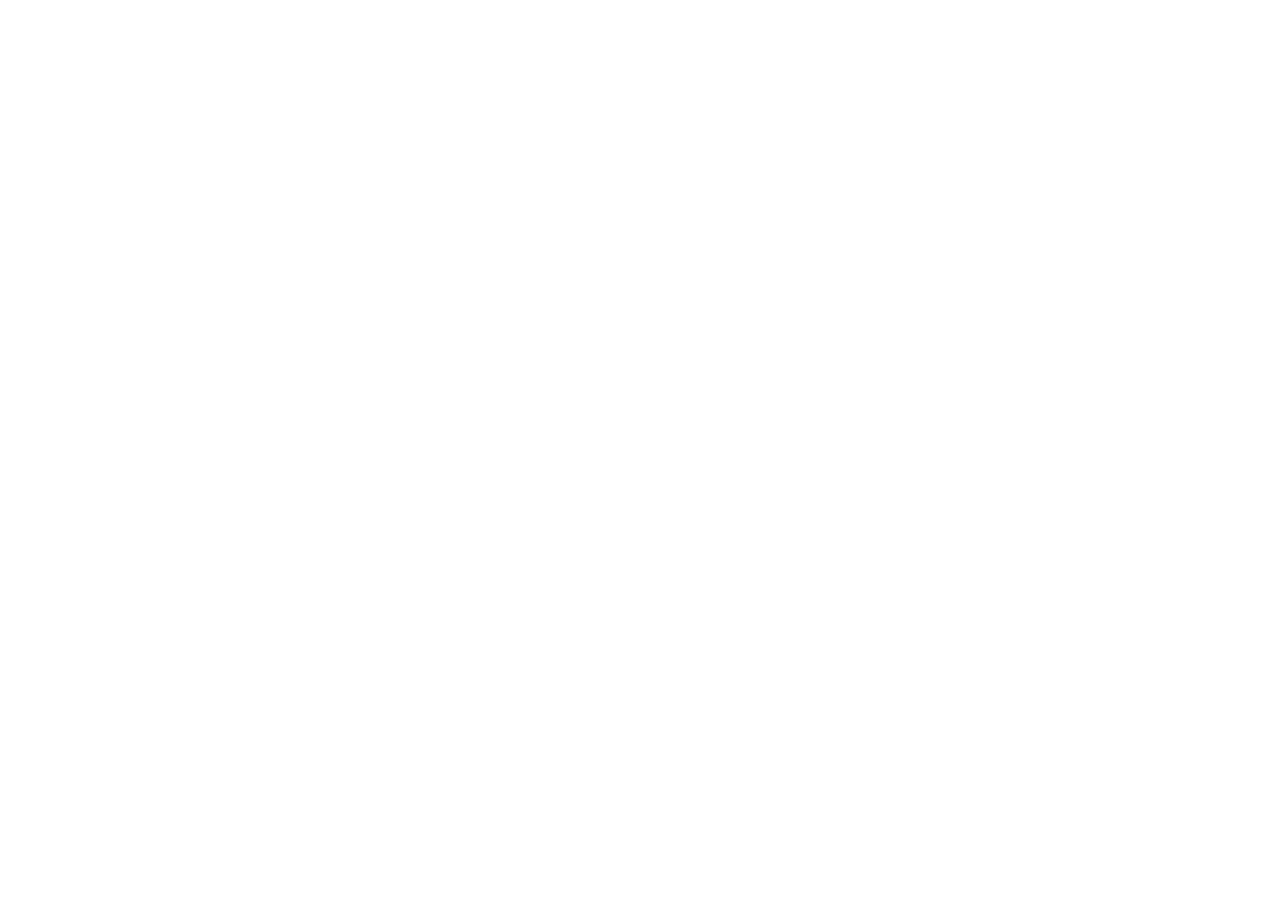
==== commit c06106ea: "added icons" ====
--- a/platforms/browser/www/index.html
+++ b/platforms/browser/www/index.html
@@ -19,10 +19,9 @@
         <meta name="apple-mobile-web-app-status-bar-style" content="black">
         <meta name="format-detection" content="telephone=no">
         <meta name="msapplication-tap-highlight" content="no">
-
-        <!-- Your app title -->
         <title>Scanner</title>
         
+        <link href="https://fonts.googleapis.com/css?family=Roboto" rel="stylesheet">
         <!-- comment on production -->
         <link rel="stylesheet" href="lib/framework7/css/framework7.material.min.css">
         <link rel="stylesheet" href="lib/framework7/css/framework7.material.colors.min.css">
@@ -30,39 +29,41 @@
         <link rel="stylesheet" href="css/styles.css">
     </head>
     <body>
+
         <div class="statusbar-overlay"></div>
-        <div class="panel-overlay"></div>
+        <!-- <div class="panel-overlay"></div>
         <div class="panel panel-left panel-reveal">
             <div class="content-block">
                 <p>Left panel content goes here</p>
             </div>
-        </div>
+        </div> -->
+
         <div class="views">
             <div class="view view-main">
                 <div class="pages navbar-fixed toolbar-fixed">
 
                     <div data-page="index" class="page">
-                        <div class="navbar">
+                        <!-- <div class="navbar">
                             <div class="navbar-inner">
                                 <div class="center sliding"></div>
                                 <div class="right">
                                     <a href="#" class="link icon-only open-panel"><i class="icon icon-bars"></i></a>
                                 </div>
                             </div>
-                        </div>
+                        </div> -->
                         
                         <div class="page-content">
                             <div class="content-block">
-                                <button class="open">OPEN</button>
+                                <!-- <button class="open">OPEN</button> -->
                             </div>
                         </div>
 
-                        <div class="toolbar">
+<!--                         <div class="toolbar">
                             <div class="toolbar-inner">
                                 <a href="#" class="link">Link 1</a>
                                 <a href="#" class="link">Link 2</a>
                             </div>
-                        </div>
+                        </div> -->
 
                     </div>
                 </div>
@@ -72,15 +73,15 @@
         <script type="text/javascript" src="cordova.js"></script>
 
             
-        <script
-  src="https://code.jquery.com/jquery-3.2.1.js"
-  integrity="sha256-DZAnKJ/6XZ9si04Hgrsxu/8s717jcIzLy3oi35EouyE="
-  crossorigin="anonymous"></script>
+        <script 
+          src="https://code.jquery.com/jquery-3.2.1.js"
+          integrity="sha256-DZAnKJ/6XZ9si04Hgrsxu/8s717jcIzLy3oi35EouyE="
+          crossorigin="anonymous">
+        </script>
 
         <script type="text/javascript" src="lib/framework7/js/framework7.min.js"></script>
         <script type="text/javascript" src="js/my-app.js"></script>
         <script type="text/javascript" src="js/script.js"></script>
-
 
         <!-- uncomment on production -->
         <!--  <script>
@@ -101,9 +102,5 @@
               }
           })();
         </script> -->
-
-
-
-
     </body>
 </html>--- a/platforms/browser/www/css/styles.css
+++ b/platforms/browser/www/css/styles.css
@@ -10,6 +10,10 @@
    See https://github.com/apache/cordova-plugin-statusbar
 */
 
+html,body{
+	font-family: 'Roboto', sans-serif;
+
+}
 .statusbar-overlay {
     background: #000000;
 }
@@ -20,4 +24,74 @@
 
 .navbar-fixed .tabbar-fixed .page-content, .navbar-fixed .toolbar-fixed .page-content, .navbar-fixed.tabbar-fixed .page-content, .navbar-fixed.toolbar-fixed .page-content, .tabbar-fixed .navbar-fixed .page-content, .toolbar-fixed .navbar-fixed .page-content {
      padding-top: 57px;; 
+}
+
+
+.btn-container{
+
+	position: absolute;
+	width: 100%;
+	bottom: 0;
+
+}
+.browser-btn{
+
+	background: #2196F3;
+    border: none;
+    padding: 3%;
+    width: 100%;
+    color: white;
+    letter-spacing: 2px;
+	font-family: 'Roboto', sans-serif;
+
+}
+
+.mar0{
+	margin: 0!important;
+}
+.pad0{
+	padding: 0!important;
+}
+.clipboard-btn{
+
+	background: #64B5F6;
+    border: none;
+    padding: 3%;
+    width: 100%;
+    color: white;
+    letter-spacing: 2px;
+	font-family: 'Roboto', sans-serif;
+}
+
+.text-center{
+
+	text-align: center;
+}
+
+.content-container{
+	padding: 0 3%;
+}
+
+b{
+	color: #2196F3;
+	letter-spacing: 1px;
+}
+
+span{
+	letter-spacing: 1px;
+}
+
+.text-green{
+	color: green;
+}
+
+.result{
+	text-align: left;
+    margin: auto;
+    color: green;
+    font-family: 'Roboto', sans-serif;
+    letter-spacing: 3px;
+    font-size: 22px;
+    font-weight: 800;
+    margin: 0 11%;
 }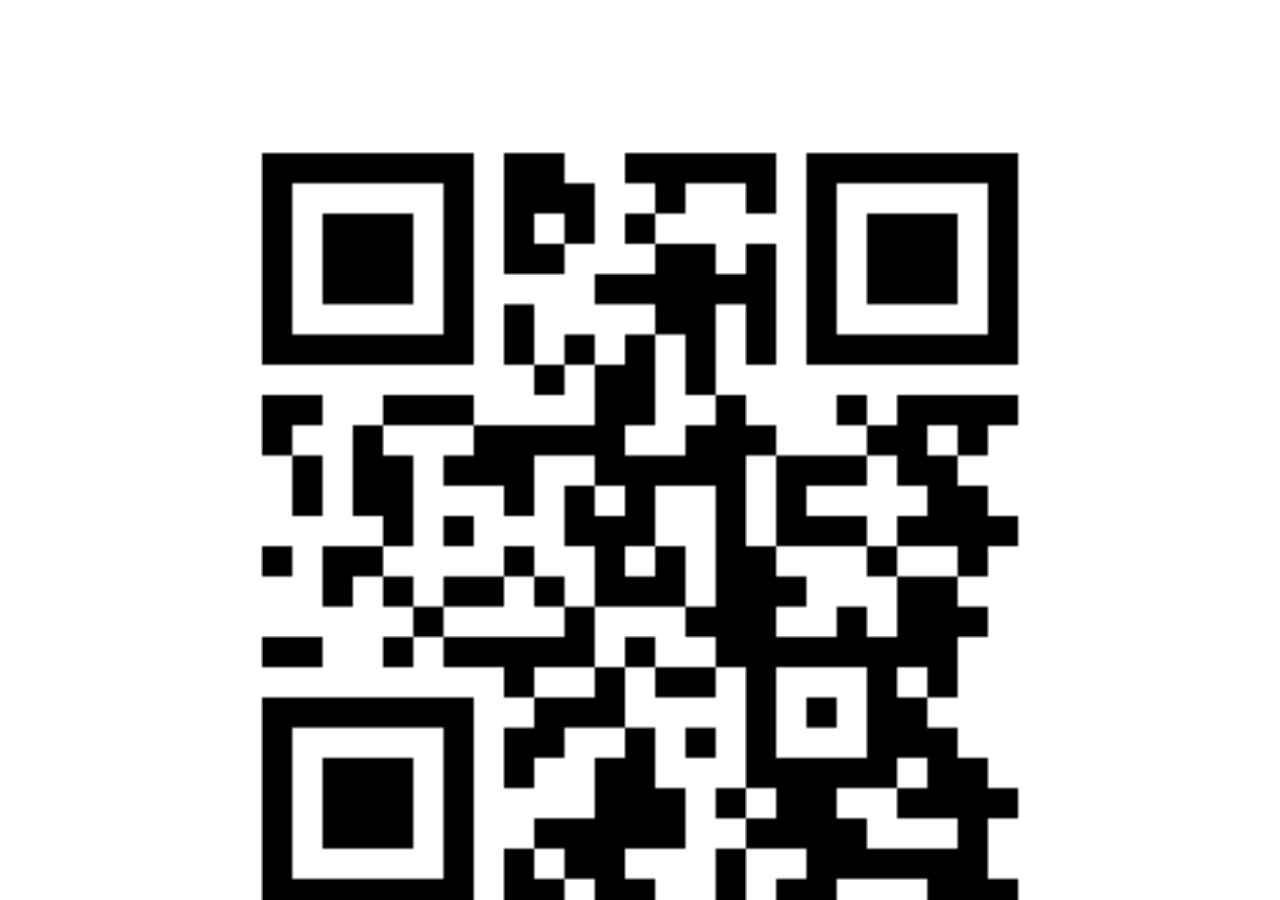
==== commit 0df33197: "added tick" ====
--- a/platforms/browser/www/index.html
+++ b/platforms/browser/www/index.html
@@ -52,9 +52,16 @@
                             </div>
                         </div> -->
                         
-                        <div class="page-content">
+                        <div class="page-content pad0">
                             <div class="content-block">
-                                <!-- <button class="open">OPEN</button> -->
+                                <div class="text-center">
+                                    <img width="80%" src="img/qr.jpg">
+                                </div>
+                                <h2 class="mar1per">Scanner</h2>
+                                <p>Scan q QR code or any type of barcode</p>
+                                <div class="text-center">
+                                  <button class="btn-scan">Start Scan</button>
+                                </div>
                             </div>
                         </div>
 
--- a/platforms/browser/www/css/styles.css
+++ b/platforms/browser/www/css/styles.css
@@ -11,7 +11,15 @@
 */
 
 html,body{
+  margin:0!important;
+  padding:0!important;
 	font-family: 'Roboto', sans-serif;
+}
+
+h1,h2,p{
+
+  font-family: 'Roboto', sans-serif;
+  letter-spacing: 1px;
 
 }
 .statusbar-overlay {
@@ -38,7 +46,7 @@
 
 	background: #2196F3;
     border: none;
-    padding: 3%;
+    padding: 5%;
     width: 100%;
     color: white;
     letter-spacing: 2px;
@@ -77,7 +85,20 @@
 	letter-spacing: 1px;
 }
 
-span{
+p{
+
+  margin:0;
+
+  .btn-scan{
+
+    text-align: center;
+    width: 100%;
+    padding: 3%;
+    border: none;
+    color: white;
+    background: #0097a7;
+    margin: 3% 0%;
+  } 
 	letter-spacing: 1px;
 }
 
@@ -94,4 +115,19 @@
     font-size: 22px;
     font-weight: 800;
     margin: 0 11%;
+}
+
+.btn-scan{
+
+  width: 100%;
+    padding: 3%;
+    border: none;
+    color: white;
+    background: #0097a7;
+    margin: 3% 0%;
+}
+
+.mar1per{
+
+  margin:1% 0;
 }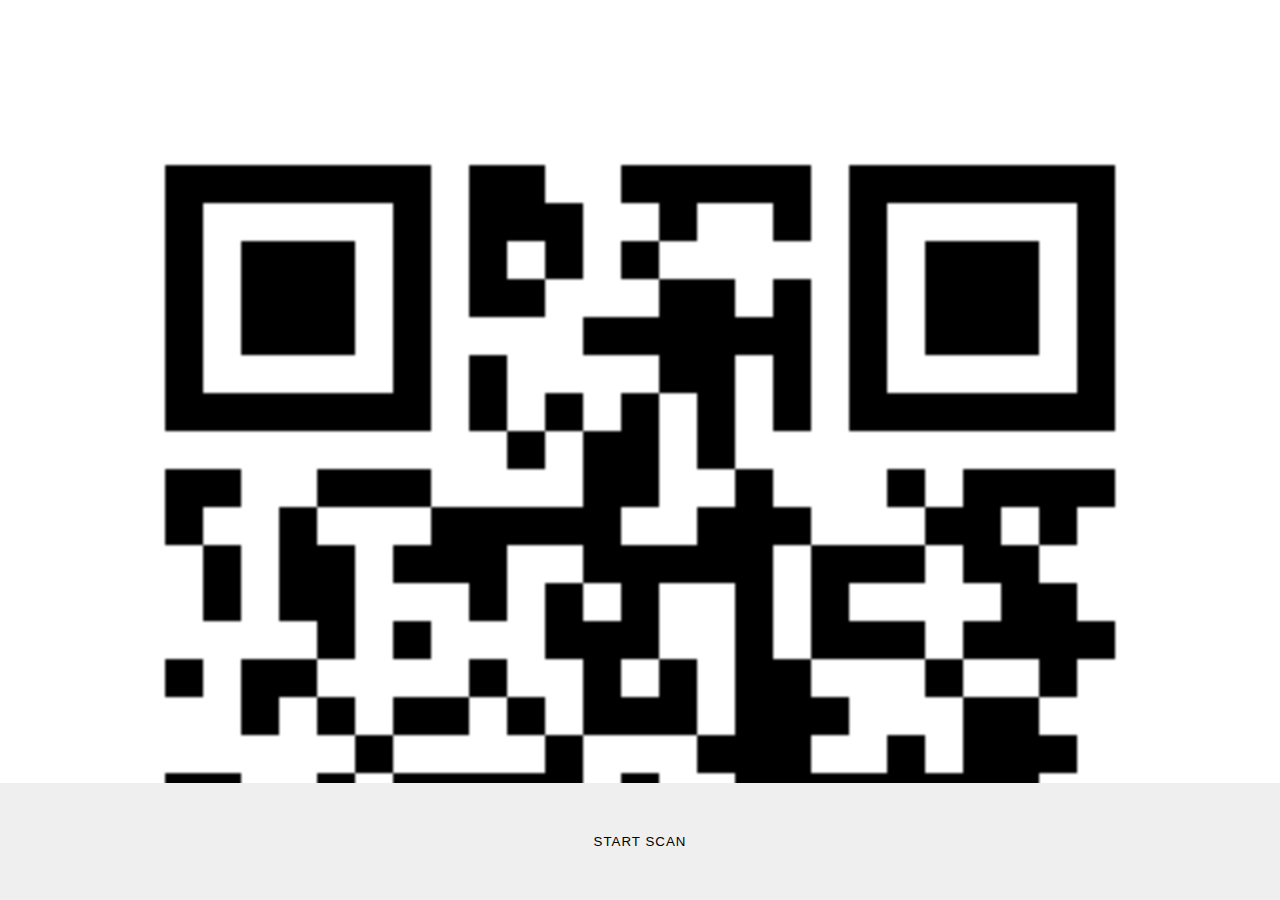
==== commit b84f6d1f: "final build" ====
--- a/platforms/browser/www/index.html
+++ b/platforms/browser/www/index.html
@@ -21,12 +21,13 @@
         <meta name="msapplication-tap-highlight" content="no">
         <title>Scanner</title>
         
-        <link href="https://fonts.googleapis.com/css?family=Roboto" rel="stylesheet">
+        <link href="css/fonts/stylesheet.css" rel="stylesheet">
         <!-- comment on production -->
         <link rel="stylesheet" href="lib/framework7/css/framework7.material.min.css">
         <link rel="stylesheet" href="lib/framework7/css/framework7.material.colors.min.css">
 
-        <link rel="stylesheet" href="css/styles.css">
+        <link rel="stylesheet" href="css/hover.css">
+        <link rel="stylesheet" href="css/styles.css">   
     </head>
     <body>
 
@@ -41,51 +42,27 @@
         <div class="views">
             <div class="view view-main">
                 <div class="pages navbar-fixed toolbar-fixed">
-
                     <div data-page="index" class="page">
-                        <!-- <div class="navbar">
-                            <div class="navbar-inner">
-                                <div class="center sliding"></div>
-                                <div class="right">
-                                    <a href="#" class="link icon-only open-panel"><i class="icon icon-bars"></i></a>
-                                </div>
+                        <div class="page-content pad0">
+                            <div class="qr-container">
+                                <img width="100%" src="img/qr.jpg">
                             </div>
-                        </div> -->
-                        
-                        <div class="page-content pad0">
-                            <div class="content-block">
-                                <div class="text-center">
-                                    <img width="80%" src="img/qr.jpg">
-                                </div>
+                            <div class="content-block text-center padding-8-per">
                                 <h2 class="mar1per">Scanner</h2>
-                                <p>Scan q QR code or any type of barcode</p>
-                                <div class="text-center">
-                                  <button class="btn-scan">Start Scan</button>
-                                </div>
+                                <p>Scan a QR code or any type of barcode</p>
                             </div>
                         </div>
-
-<!--                         <div class="toolbar">
-                            <div class="toolbar-inner">
-                                <a href="#" class="link">Link 1</a>
-                                <a href="#" class="link">Link 2</a>
-                            </div>
-                        </div> -->
-
                     </div>
+                    <button class="btn-scan">START SCAN</button>
                 </div>
-                
             </div>
         </div>
         <script type="text/javascript" src="cordova.js"></script>
-
-            
         <script 
-          src="https://code.jquery.com/jquery-3.2.1.js"
+          src="js/jquery-3.2.1.js"
           integrity="sha256-DZAnKJ/6XZ9si04Hgrsxu/8s717jcIzLy3oi35EouyE="
           crossorigin="anonymous">
         </script>
-
         <script type="text/javascript" src="lib/framework7/js/framework7.min.js"></script>
         <script type="text/javascript" src="js/my-app.js"></script>
         <script type="text/javascript" src="js/script.js"></script>
--- a/platforms/browser/www/css/fonts/stylesheet.css
+++ b/platforms/browser/www/css/fonts/stylesheet.css
@@ -0,0 +1,12 @@
+/*! Generated by Font Squirrel (https://www.fontsquirrel.com) on April 23, 2017 */
+
+
+
+@font-face {
+    font-family: 'robotoregular';
+    src: url('roboto-regular-webfont.woff2') format('woff2'),
+         url('roboto-regular-webfont.woff') format('woff');
+    font-weight: normal;
+    font-style: normal;
+
+}--- a/platforms/browser/www/css/styles.css
+++ b/platforms/browser/www/css/styles.css
@@ -13,12 +13,12 @@
 html,body{
   margin:0!important;
   padding:0!important;
-	font-family: 'Roboto', sans-serif;
+	font-family: 'robotoregular', sans-serif;
 }
 
 h1,h2,p{
 
-  font-family: 'Roboto', sans-serif;
+  font-family: 'robotoregular', sans-serif;
   letter-spacing: 1px;
 
 }
@@ -35,23 +35,19 @@
 }
 
 
-.btn-container{
-
-	position: absolute;
-	width: 100%;
-	bottom: 0;
-
-}
 .browser-btn{
 
-	background: #2196F3;
+    position: fixed;
+    /*background: #42a5f5;*/
+    /*color: white;*/
     border: none;
-    padding: 5%;
+    padding: 4%;
     width: 100%;
-    color: white;
     letter-spacing: 2px;
-	font-family: 'Roboto', sans-serif;
-
+    font-family: 'robotoregular', sans-serif;
+    bottom: 0;
+    margin: 0;
+    outline: none;
 }
 
 .mar0{
@@ -59,16 +55,6 @@
 }
 .pad0{
 	padding: 0!important;
-}
-.clipboard-btn{
-
-	background: #64B5F6;
-    border: none;
-    padding: 3%;
-    width: 100%;
-    color: white;
-    letter-spacing: 2px;
-	font-family: 'Roboto', sans-serif;
 }
 
 .text-center{
@@ -81,7 +67,7 @@
 }
 
 b{
-	color: #2196F3;
+	color: black;
 	letter-spacing: 1px;
 }
 
@@ -89,45 +75,80 @@
 
   margin:0;
 
-  .btn-scan{
+}
 
-    text-align: center;
+ul{
+  color: green;
+}
+
+.btn-scan{
+    position: absolute;
     width: 100%;
-    padding: 3%;
+    padding: 4%;
     border: none;
-    color: white;
-    background: #0097a7;
-    margin: 3% 0%;
-  } 
-	letter-spacing: 1px;
+    margin: 0;
+    outline: none;
+    letter-spacing: 1px;
+    bottom: 0;
 }
+
 
 .text-green{
 	color: green;
 }
 
+
+
 .result{
 	text-align: left;
     margin: auto;
     color: green;
-    font-family: 'Roboto', sans-serif;
+    font-family: 'robotoregular', sans-serif;
     letter-spacing: 3px;
     font-size: 22px;
     font-weight: 800;
     margin: 0 11%;
 }
 
-.btn-scan{
-
-  width: 100%;
-    padding: 3%;
-    border: none;
-    color: white;
-    background: #0097a7;
-    margin: 3% 0%;
-}
 
 .mar1per{
 
   margin:1% 0;
-}+}
+
+/*.page-content{
+
+    background: #2196f3;
+    color: white;
+}*/
+
+.qr-container{
+
+    /*background: #dddddd;*/
+    border-bottom: 1px solid #dddddd;
+    padding: 1% 1% 1% 1%;
+    text-align: center;
+}
+
+.modal-inner {
+    padding: 5%;
+    position: relative;
+    background: #286393;
+    color: white;
+}
+
+.modal-title {
+    font-weight: 500;
+    font-size: 20px;
+    color: #ffffff;
+    line-height: 1.3;
+}
+
+.padding-10-per{
+    padding: 9% 0;
+}
+
+.clicked{
+  background: #42a5f5!important;
+  color: white!important;
+}
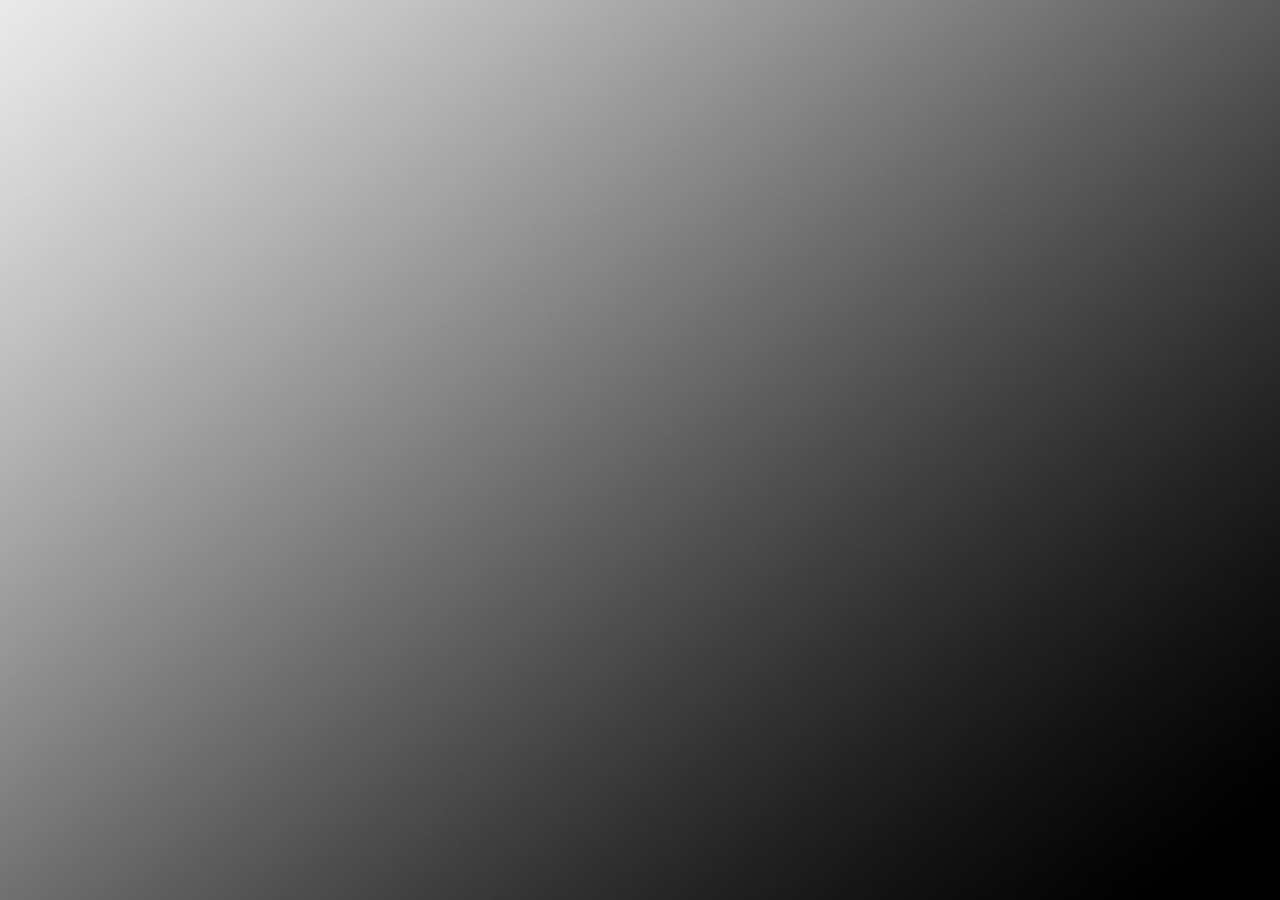
==== commit 95a5699a: "added splash screen" ====
--- a/platforms/browser/www/index.html
+++ b/platforms/browser/www/index.html
@@ -43,17 +43,10 @@
             <div class="view view-main">
                 <div class="pages navbar-fixed toolbar-fixed">
                     <div data-page="index" class="page">
-                        <div class="page-content pad0">
-                            <div class="qr-container">
-                                <img width="100%" src="img/qr.jpg">
-                            </div>
-                            <div class="content-block text-center padding-8-per">
-                                <h2 class="mar1per">Scanner</h2>
-                                <p>Scan a QR code or any type of barcode</p>
-                            </div>
+                        <div class="page-content splash-container">
+                            <img width="120%" src="img/splash.png">
                         </div>
                     </div>
-                    <button class="btn-scan">START SCAN</button>
                 </div>
             </div>
         </div>
--- a/platforms/browser/www/css/styles.css
+++ b/platforms/browser/www/css/styles.css
@@ -148,7 +148,15 @@
     padding: 9% 0;
 }
 
+
 .clicked{
   background: #42a5f5!important;
   color: white!important;
 }
+
+.splash-container{
+    height: 100%;
+    overflow: hidden;
+    margin: 0!important;
+    padding: 0!important;
+}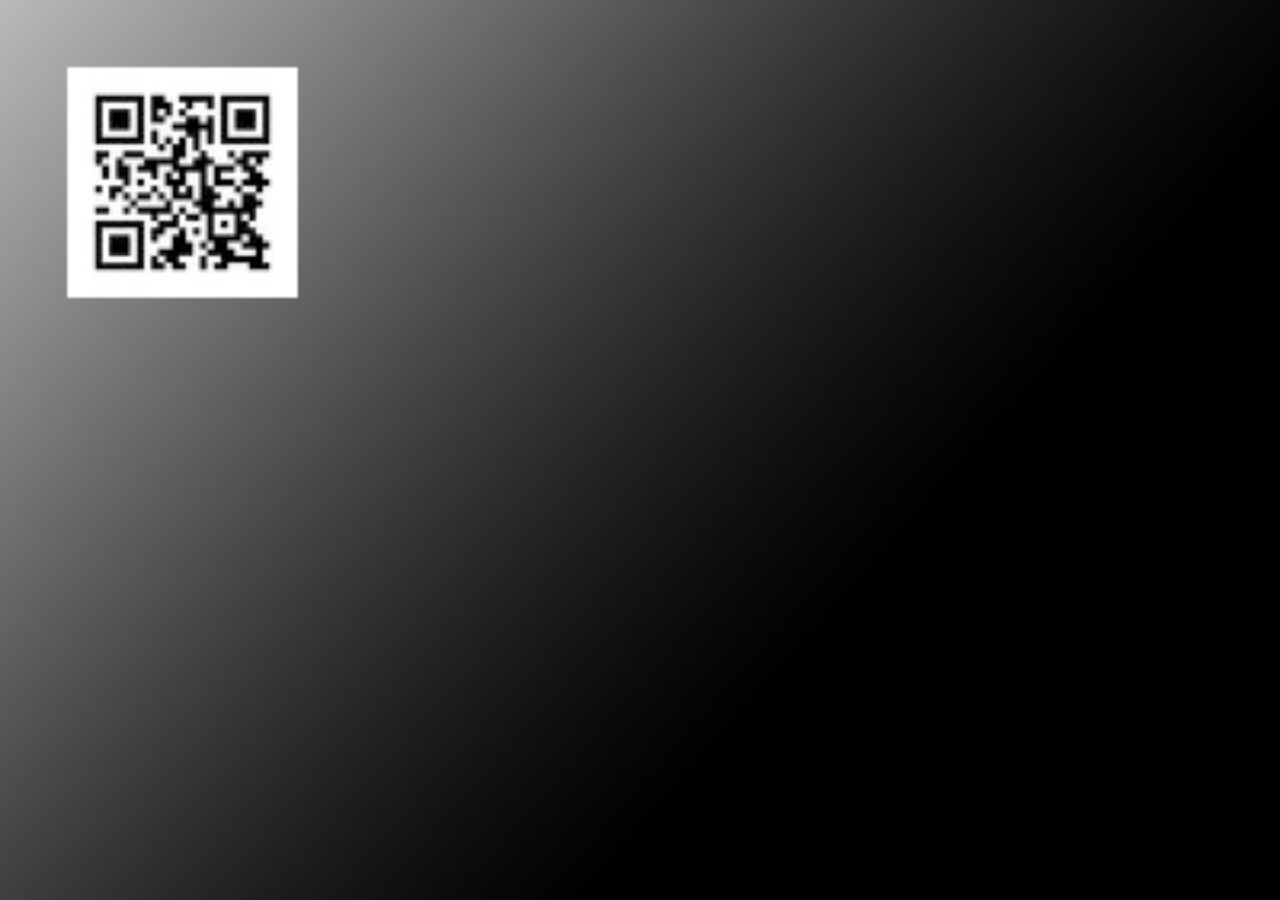
==== commit 67f26b2d: "fixed tab" ====
--- a/platforms/browser/www/index.html
+++ b/platforms/browser/www/index.html
@@ -44,7 +44,7 @@
                 <div class="pages navbar-fixed toolbar-fixed">
                     <div data-page="index" class="page">
                         <div class="page-content splash-container">
-                            <img width="120%" src="img/splash.png">
+                            <img width="100%" src="img/splash.png">
                         </div>
                     </div>
                 </div>
--- a/platforms/browser/www/css/styles.css
+++ b/platforms/browser/www/css/styles.css
@@ -82,7 +82,7 @@
 }
 
 .btn-scan{
-    position: absolute;
+    position: fixed;
     width: 100%;
     padding: 4%;
     border: none;
@@ -133,7 +133,7 @@
 .modal-inner {
     padding: 5%;
     position: relative;
-    background: #286393;
+    background: #42a5f5;
     color: white;
 }
 
@@ -155,8 +155,14 @@
 }
 
 .splash-container{
+
     height: 100%;
-    overflow: hidden;
+    /*overflow: hidden;*/
     margin: 0!important;
     padding: 0!important;
+}
+
+.pad-bottom{
+
+      padding-bottom: 10%!important;
 }